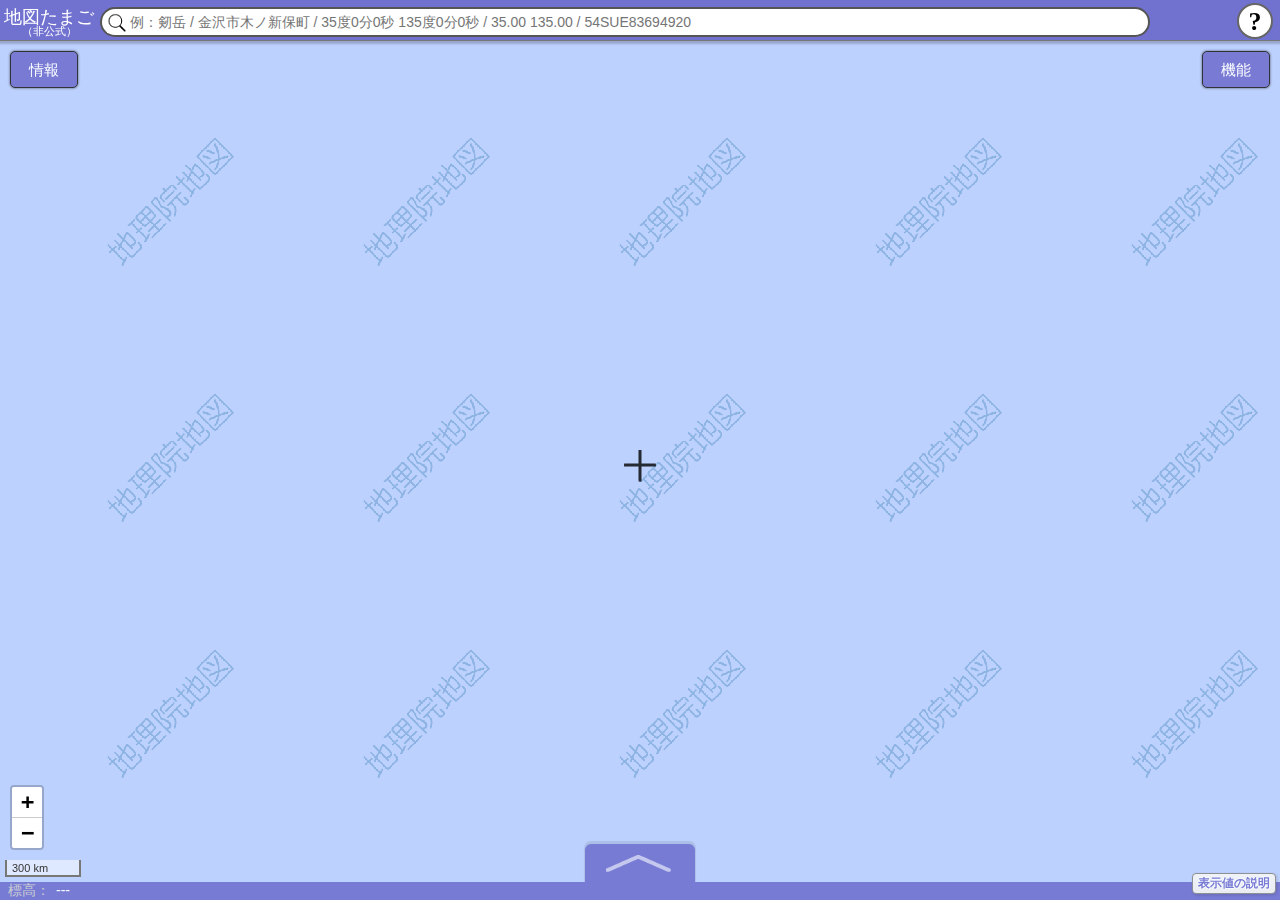
==== index.html @ 667f9640 "Update index.html" ====
<!DOCTYPE html>

<html lang="ja">

<head>


    <meta http-equiv="Content-Type" content="text/html; charset=utf-8" />
    <meta name="viewport" content="width=device-width,initial-scale=1.0, ,user-scalable=no" />
    <meta http-equiv="X-UA-Compatible" content="IE=edge" />
    <meta name="description" content="何か、情報が加えられるかもしれないけど、今のところ何もない地図。ベースは地理院地図。">

    <title>地図たまご</title>

    <link rel="stylesheet" href="js.lib/leaflet-1.2.0/leaflet.css" />
    <script type="text/javascript" src="js.lib/leaflet-1.2.0/leaflet.js"></script>

    <link rel="stylesheet" type="text/css" href="./js.lib/jquery/jquery-ui.min.css"/>
    <script type="text/javascript" src="./js.lib/jquery/jquery-1.11.1.min.js"></script>

    <script type="text/javascript" src="./js.lib/jquery/ZeroClipboard2.0.2/ZeroClipboard.js"></script>
    <script type="text/javascript" src="./js.lib/jquery/jquery.xdomainrequest.min.js"></script>
    <script type="text/javascript" src="./js.lib/jquery/jquery-ui.min.js"></script>
    <script type="text/javascript" src="./js.lib/jquery/jquery.ui.touch-punch.js"></script>
    <script type="text/javascript" src="./js.lib/jquery/jquery.qrcode/jquery.qrcode.min.js"></script>

    <link rel="stylesheet" href="./js.lib/jquery/jquery.alerts.css" type="text/css" media="all" />
    <script type="text/javascript" src="./js.lib/jquery/jquery.alerts.js"></script>

    <link rel="stylesheet" type="text/css" href="./js.lib/jquery/colorpicker/jquery.simple-color-picker.css"/>
    <script type="text/javascript" src="./js.lib/jquery/colorpicker/jquery.simple-color-picker.js"></script>
	<script type="text/javascript" src="./js.lib/jquery/colorpicker/js/colorpicker.js"></script>
	<link rel="stylesheet" type="text/css" href="./js.lib/jquery/colorpicker/css/colorpicker.css" />
    <script type="text/javascript" src="./js.lib/jquery/ah-placeholder/jquery.ah-placeholder.js"></script>
    <script type="text/javascript" src="js.lib/OSGeo/proj4js-combined.js"></script>
	
	
    <script type="text/javascript" src="js.lib/geotiff.browserify.min.js"></script>
    <link rel="stylesheet" type="text/css" href="js.lib/leaflet-plugin/leaflet.label/leaflet.label-gsi.css"/>
    <script type="text/javascript" src="js.lib/leaflet-plugin/leaflet.label/leaflet.label.js"></script>
    <link rel="stylesheet" type="text/css" href="js.lib/leaflet-plugin/Control.MiniMap/Control.MiniMap-gsi.css"/>
    <script type="text/javascript" src="js.lib/leaflet-plugin/Control.MiniMap/Control.MiniMap-gsi.js"></script>
    <script type="text/javascript" src="js.lib/leaflet-plugin/TileLayer.GeoJSON/TileLayer.GeoJSON-gsi.js"></script>
    <script type="text/javascript" src="js.lib/leaflet-plugin/leaflet-omnivore/leaflet-omnivore.min.js"></script>
    
    
    <link rel="stylesheet" type="text/css" href="js.lib/leaflet-plugin/leaflet.draw/leaflet.draw-gsi.css"/>
    <script type="text/javascript" src="js.lib/leaflet-plugin/leaflet.draw/leaflet.draw-gsi.js"></script>
    <script type="text/javascript" src="js.lib/leaflet-plugin/Leaflet.Sync/L.Map.Sync.js"></script>
    <script type="text/javascript" src="js.lib/leaflet-plugin/Leaflet.Geodesic/Leaflet.Geodesic.js"></script>
    
    <script type="text/javascript" src="js.lib/leaflet-plugin/leaflet-hash/leaflet-hash-gsi.js"></script>
    <script type="text/javascript" src="js.lib/html2canvas.js"></script>

    <link rel="stylesheet" type="text/css" href="./css/gsimaps.css"/>

    <script type="text/javascript" src="js/gsimaps.js"></script>
    <script type="text/javascript" src="js/muni.js"></script>
    <script type="text/javascript" src="js/jiki.js"></script>
    <noscript>
        <div class="noscript">
        JavaScriptを有効にしてご覧ください。
        </div>
    </noscript>
</head>

<body>
    <div id="header" class="logo_s">
        <div class="logoarea">
            <a style="text-decoration:none;" href="">
            <div id="title_logo_upper">地図たまご</div>
            <div id="title_logo_lower">（非公式）</div>
            </a>
        </div>

        <div class="magnifyingglass">
               <img name = "magnifyimage" id="magnifyimage" src="./image/system/search.png"/>
        </div>
        <form name="search_f" id="search_f" autocomplete="off">
            <input name="query" id="query" value="" type="search" placeholder="例：剱岳 / 金沢市木ノ新保町 / 35度0分0秒 135度0分0秒 / 35.00 135.00 / 54SUE83694920" />
        </form>

        <div class="help">
            <a id="title_help" onclick="HelpButton()">?</a>
        </div>
    </div>

    <div id="topmessage"></div>
    <div id="map"></div>

    <div class="gsi_footer gsi_footer_template">
    	<a class="btn" href="javascript:void(0);"></a>
        <div class="item_frame item_start"><span class="heading">住所:</span><span class="address">----</span><span class="mini_comment">（およその住所）</span></div>
        <div class="item_frame"><span class="latlng_60">----</span></div>
        <div class="item_frame"><span class="latlng_10">----</span>&nbsp;&nbsp;<span class="heading">ズーム:</span><span class="current_zoom"></span></div>
        <div class="item_frame"><span class="heading">UTMポイント：</span><span class="utm_point">----</span></div>
        <div class="item_frame"><span class="heading">標高：</span><span class="elevation">----</span><span class="elevationSrc mini_comment_elev"></span></div>
        <div class="item_frame" style="display:none;"><span class="heading">全国最新写真(シームレス)撮影期間：</span><span class="seamlessinfo">----</span></div>
        
        <a href="https://maps.gsi.go.jp/help/howtouse.html#h2-3" class="normalbutton footer_description_btn" target="_blank">表示値の説明</a>
    </div>
    
   <div id="help">
        <div class="help_content"  style="text-align:center"  title="へるぷ">
            <h1 style="font-size:120%;line-height: 130%;">ごめんなさい、何も準備してないです。</h1>
		<p>以下のソースがベースになってます</p>
	<a href="https://github.com/gsi-cyberjapan/gsimaps" target="_blank" style="font-size:110%;text-decoration:none;color:#000">地理院地図（Github）</a>

		<p>また、背景地図等は国土地理院の地図を利用しています。</p>
		<p>以下の利用規約に従ってください</p>
		<a href="http://www.gsi.go.jp/kikakuchousei/kikakuchousei40182.html" target="_blank" style="font-size:110%;text-decoration:none;color:#000">国土地理院コンテンツ利用規約</a>
		<a href="https://maps.gsi.go.jp/development/ichiran.html" target="_blank" style="font-size:110%;text-decoration:none;color:#000">地理院タイル一覧</a>
		
		
        </div>
    </div>
    
</body>

</html>
---- js.lib/leaflet-1.2.0/leaflet.css ----
/* required styles */

.leaflet-pane,
.leaflet-tile,
.leaflet-marker-icon,
.leaflet-marker-shadow,
.leaflet-tile-container,
.leaflet-pane > svg,
.leaflet-pane > canvas,
.leaflet-zoom-box,
.leaflet-image-layer,
.leaflet-layer {
	position: absolute;
	left: 0;
	top: 0;
	}
.leaflet-container {
	overflow: hidden;
	}
.leaflet-tile,
.leaflet-marker-icon,
.leaflet-marker-shadow {
	-webkit-user-select: none;
	   -moz-user-select: none;
	        user-select: none;
	  -webkit-user-drag: none;
	}
/* Safari renders non-retina tile on retina better with this, but Chrome is worse */
.leaflet-safari .leaflet-tile {
	image-rendering: -webkit-optimize-contrast;
	}
/* hack that prevents hw layers "stretching" when loading new tiles */
.leaflet-safari .leaflet-tile-container {
	width: 1600px;
	height: 1600px;
	-webkit-transform-origin: 0 0;
	}
.leaflet-marker-icon,
.leaflet-marker-shadow {
	display: block;
	}
/* .leaflet-container svg: reset svg max-width decleration shipped in Joomla! (joomla.org) 3.x */
/* .leaflet-container img: map is broken in FF if you have max-width: 100% on tiles */
.leaflet-container .leaflet-overlay-pane svg,
.leaflet-container .leaflet-marker-pane img,
.leaflet-container .leaflet-shadow-pane img,
.leaflet-container .leaflet-tile-pane img,
.leaflet-container img.leaflet-image-layer {
	max-width: none !important;
	}

.leaflet-container.leaflet-touch-zoom {
	-ms-touch-action: pan-x pan-y;
	touch-action: pan-x pan-y;
	}
.leaflet-container.leaflet-touch-drag {
	-ms-touch-action: pinch-zoom;
	}
.leaflet-container.leaflet-touch-drag.leaflet-touch-zoom {
	-ms-touch-action: none;
	touch-action: none;
}
.leaflet-container {
	-webkit-tap-highlight-color: transparent;
}
.leaflet-container a {
	-webkit-tap-highlight-color: rgba(51, 181, 229, 0.4);
}
.leaflet-tile {
	filter: inherit;
	visibility: hidden;
	}
.leaflet-tile-loaded {
	visibility: inherit;
	}
.leaflet-zoom-box {
	width: 0;
	height: 0;
	-moz-box-sizing: border-box;
	     box-sizing: border-box;
	z-index: 800;
	}
/* workaround for https://bugzilla.mozilla.org/show_bug.cgi?id=888319 */
.leaflet-overlay-pane svg {
	-moz-user-select: none;
	}

.leaflet-pane         { z-index: 400; }

.leaflet-tile-pane    { z-index: 200; }
.leaflet-overlay-pane { z-index: 400; }
.leaflet-shadow-pane  { z-index: 500; }
.leaflet-marker-pane  { z-index: 600; }
.leaflet-tooltip-pane   { z-index: 650; }
.leaflet-popup-pane   { z-index: 700; }

.leaflet-map-pane canvas { z-index: 100; }
.leaflet-map-pane svg    { z-index: 200; }

.leaflet-vml-shape {
	width: 1px;
	height: 1px;
	}
.lvml {
	behavior: url(#default#VML);
	display: inline-block;
	position: absolute;
	}


/* control positioning */

.leaflet-control {
	position: relative;
	z-index: 800;
	pointer-events: visiblePainted; /* IE 9-10 doesn't have auto */
	pointer-events: auto;
	}
.leaflet-top,
.leaflet-bottom {
	position: absolute;
	z-index: 1000;
	pointer-events: none;
	}
.leaflet-top {
	top: 0;
	}
.leaflet-right {
	right: 0;
	}
.leaflet-bottom {
	bottom: 0;
	}
.leaflet-left {
	left: 0;
	}
.leaflet-control {
	float: left;
	clear: both;
	}
.leaflet-right .leaflet-control {
	float: right;
	}
.leaflet-top .leaflet-control {
	margin-top: 10px;
	}
.leaflet-bottom .leaflet-control {
	margin-bottom: 10px;
	}
.leaflet-left .leaflet-control {
	margin-left: 10px;
	}
.leaflet-right .leaflet-control {
	margin-right: 10px;
	}


/* zoom and fade animations */

.leaflet-fade-anim .leaflet-tile {
	will-change: opacity;
	}
.leaflet-fade-anim .leaflet-popup {
	opacity: 0;
	-webkit-transition: opacity 0.2s linear;
	   -moz-transition: opacity 0.2s linear;
	     -o-transition: opacity 0.2s linear;
	        transition: opacity 0.2s linear;
	}
.leaflet-fade-anim .leaflet-map-pane .leaflet-popup {
	opacity: 1;
	}
.leaflet-zoom-animated {
	-webkit-transform-origin: 0 0;
	    -ms-transform-origin: 0 0;
	        transform-origin: 0 0;
	}
.leaflet-zoom-anim .leaflet-zoom-animated {
	will-change: transform;
	}
.leaflet-zoom-anim .leaflet-zoom-animated {
	-webkit-transition: -webkit-transform 0.25s cubic-bezier(0,0,0.25,1);
	   -moz-transition:    -moz-transform 0.25s cubic-bezier(0,0,0.25,1);
	     -o-transition:      -o-transform 0.25s cubic-bezier(0,0,0.25,1);
	        transition:         transform 0.25s cubic-bezier(0,0,0.25,1);
	}
.leaflet-zoom-anim .leaflet-tile,
.leaflet-pan-anim .leaflet-tile {
	-webkit-transition: none;
	   -moz-transition: none;
	     -o-transition: none;
	        transition: none;
	}

.leaflet-zoom-anim .leaflet-zoom-hide {
	visibility: hidden;
	}


/* cursors */

.leaflet-interactive {
	cursor: pointer;
	}
.leaflet-grab {
	cursor: -webkit-grab;
	cursor:    -moz-grab;
	}
.leaflet-crosshair,
.leaflet-crosshair .leaflet-interactive {
	cursor: crosshair;
	}
.leaflet-popup-pane,
.leaflet-control {
	cursor: auto;
	}
.leaflet-dragging .leaflet-grab,
.leaflet-dragging .leaflet-grab .leaflet-interactive,
.leaflet-dragging .leaflet-marker-draggable {
	cursor: move;
	cursor: -webkit-grabbing;
	cursor:    -moz-grabbing;
	}

/* marker & overlays interactivity */
.leaflet-marker-icon,
.leaflet-marker-shadow,
.leaflet-image-layer,
.leaflet-pane > svg path,
.leaflet-tile-container {
	pointer-events: none;
	}

.leaflet-marker-icon.leaflet-interactive,
.leaflet-image-layer.leaflet-interactive,
.leaflet-pane > svg path.leaflet-interactive {
	pointer-events: visiblePainted; /* IE 9-10 doesn't have auto */
	pointer-events: auto;
	}

/* visual tweaks */

.leaflet-container {
	background: #ddd;
	outline: 0;
	}
.leaflet-container a {
	color: #0078A8;
	}
.leaflet-container a.leaflet-active {
	outline: 2px solid orange;
	}
.leaflet-zoom-box {
	border: 2px dotted #38f;
	background: rgba(255,255,255,0.5);
	}


/* general typography */
.leaflet-container {
	font: 12px/1.5 "Helvetica Neue", Arial, Helvetica, sans-serif;
	}


/* general toolbar styles */

.leaflet-bar {
	box-shadow: 0 1px 5px rgba(0,0,0,0.65);
	border-radius: 4px;
	}
.leaflet-bar a,
.leaflet-bar a:hover {
	background-color: #fff;
	border-bottom: 1px solid #ccc;
	width: 26px;
	height: 26px;
	line-height: 26px;
	display: block;
	text-align: center;
	text-decoration: none;
	color: black;
	}
.leaflet-bar a,
.leaflet-control-layers-toggle {
	background-position: 50% 50%;
	background-repeat: no-repeat;
	display: block;
	}
.leaflet-bar a:hover {
	background-color: #f4f4f4;
	}
.leaflet-bar a:first-child {
	border-top-left-radius: 4px;
	border-top-right-radius: 4px;
	}
.leaflet-bar a:last-child {
	border-bottom-left-radius: 4px;
	border-bottom-right-radius: 4px;
	border-bottom: none;
	}
.leaflet-bar a.leaflet-disabled {
	cursor: default;
	background-color: #f4f4f4;
	color: #bbb;
	}

.leaflet-touch .leaflet-bar a {
	width: 30px;
	height: 30px;
	line-height: 30px;
	}
.leaflet-touch .leaflet-bar a:first-child {
	border-top-left-radius: 2px;
	border-top-right-radius: 2px;
	}
.leaflet-touch .leaflet-bar a:last-child {
	border-bottom-left-radius: 2px;
	border-bottom-right-radius: 2px;
	}

/* zoom control */

.leaflet-control-zoom-in,
.leaflet-control-zoom-out {
	font: bold 18px 'Lucida Console', Monaco, monospace;
	text-indent: 1px;
	}

.leaflet-touch .leaflet-control-zoom-in, .leaflet-touch .leaflet-control-zoom-out  {
	font-size: 22px;
	}


/* layers control */

.leaflet-control-layers {
	box-shadow: 0 1px 5px rgba(0,0,0,0.4);
	background: #fff;
	border-radius: 5px;
	}
.leaflet-control-layers-toggle {
	background-image: url(images/layers.png);
	width: 36px;
	height: 36px;
	}
.leaflet-retina .leaflet-control-layers-toggle {
	background-image: url(images/layers-2x.png);
	background-size: 26px 26px;
	}
.leaflet-touch .leaflet-control-layers-toggle {
	width: 44px;
	height: 44px;
	}
.leaflet-control-layers .leaflet-control-layers-list,
.leaflet-control-layers-expanded .leaflet-control-layers-toggle {
	display: none;
	}
.leaflet-control-layers-expanded .leaflet-control-layers-list {
	display: block;
	position: relative;
	}
.leaflet-control-layers-expanded {
	padding: 6px 10px 6px 6px;
	color: #333;
	background: #fff;
	}
.leaflet-control-layers-scrollbar {
	overflow-y: scroll;
	overflow-x: hidden;
	padding-right: 5px;
	}
.leaflet-control-layers-selector {
	margin-top: 2px;
	position: relative;
	top: 1px;
	}
.leaflet-control-layers label {
	display: block;
	}
.leaflet-control-layers-separator {
	height: 0;
	border-top: 1px solid #ddd;
	margin: 5px -10px 5px -6px;
	}

/* Default icon URLs */
.leaflet-default-icon-path {
	background-image: url(images/marker-icon.png);
	}


/* attribution and scale controls */

.leaflet-container .leaflet-control-attribution {
	background: #fff;
	background: rgba(255, 255, 255, 0.7);
	margin: 0;
	}
.leaflet-control-attribution,
.leaflet-control-scale-line {
	padding: 0 5px;
	color: #333;
	}
.leaflet-control-attribution a {
	text-decoration: none;
	}
.leaflet-control-attribution a:hover {
	text-decoration: underline;
	}
.leaflet-container .leaflet-control-attribution,
.leaflet-container .leaflet-control-scale {
	font-size: 11px;
	}
.leaflet-left .leaflet-control-scale {
	margin-left: 5px;
	}
.leaflet-bottom .leaflet-control-scale {
	margin-bottom: 5px;
	}
.leaflet-control-scale-line {
	border: 2px solid #777;
	border-top: none;
	line-height: 1.1;
	padding: 2px 5px 1px;
	font-size: 11px;
	white-space: nowrap;
	overflow: hidden;
	-moz-box-sizing: border-box;
	     box-sizing: border-box;

	background: #fff;
	background: rgba(255, 255, 255, 0.5);
	}
.leaflet-control-scale-line:not(:first-child) {
	border-top: 2px solid #777;
	border-bottom: none;
	margin-top: -2px;
	}
.leaflet-control-scale-line:not(:first-child):not(:last-child) {
	border-bottom: 2px solid #777;
	}

.leaflet-touch .leaflet-control-attribution,
.leaflet-touch .leaflet-control-layers,
.leaflet-touch .leaflet-bar {
	box-shadow: none;
	}
.leaflet-touch .leaflet-control-layers,
.leaflet-touch .leaflet-bar {
	border: 2px solid rgba(0,0,0,0.2);
	background-clip: padding-box;
	}


/* popup */

.leaflet-popup {
	position: absolute;
	text-align: center;
	margin-bottom: 20px;
	}
.leaflet-popup-content-wrapper {
	padding: 1px;
	text-align: left;
	border-radius: 12px;
	}
.leaflet-popup-content {
	margin: 13px 19px;
	line-height: 1.4;
	}
.leaflet-popup-content p {
	margin: 18px 0;
	}
.leaflet-popup-tip-container {
	width: 40px;
	height: 20px;
	position: absolute;
	left: 50%;
	margin-left: -20px;
	overflow: hidden;
	pointer-events: none;
	}
.leaflet-popup-tip {
	width: 17px;
	height: 17px;
	padding: 1px;

	margin: -10px auto 0;

	-webkit-transform: rotate(45deg);
	   -moz-transform: rotate(45deg);
	    -ms-transform: rotate(45deg);
	     -o-transform: rotate(45deg);
	        transform: rotate(45deg);
	}
.leaflet-popup-content-wrapper,
.leaflet-popup-tip {
	background: white;
	color: #333;
	box-shadow: 0 3px 14px rgba(0,0,0,0.4);
	}
.leaflet-container a.leaflet-popup-close-button {
	position: absolute;
	top: 0;
	right: 0;
	padding: 4px 4px 0 0;
	border: none;
	text-align: center;
	width: 18px;
	height: 14px;
	font: 16px/14px Tahoma, Verdana, sans-serif;
	color: #c3c3c3;
	text-decoration: none;
	font-weight: bold;
	background: transparent;
	}
.leaflet-container a.leaflet-popup-close-button:hover {
	color: #999;
	}
.leaflet-popup-scrolled {
	overflow: auto;
	border-bottom: 1px solid #ddd;
	border-top: 1px solid #ddd;
	}

.leaflet-oldie .leaflet-popup-content-wrapper {
	zoom: 1;
	}
.leaflet-oldie .leaflet-popup-tip {
	width: 24px;
	margin: 0 auto;

	-ms-filter: "progid:DXImageTransform.Microsoft.Matrix(M11=0.70710678, M12=0.70710678, M21=-0.70710678, M22=0.70710678)";
	filter: progid:DXImageTransform.Microsoft.Matrix(M11=0.70710678, M12=0.70710678, M21=-0.70710678, M22=0.70710678);
	}
.leaflet-oldie .leaflet-popup-tip-container {
	margin-top: -1px;
	}

.leaflet-oldie .leaflet-control-zoom,
.leaflet-oldie .leaflet-control-layers,
.leaflet-oldie .leaflet-popup-content-wrapper,
.leaflet-oldie .leaflet-popup-tip {
	border: 1px solid #999;
	}


/* div icon */

.leaflet-div-icon {
	background: #fff;
	border: 1px solid #666;
	}


/* Tooltip */
/* Base styles for the element that has a tooltip */
.leaflet-tooltip {
	position: absolute;
	padding: 6px;
	background-color: #fff;
	border: 1px solid #fff;
	border-radius: 3px;
	color: #222;
	white-space: nowrap;
	-webkit-user-select: none;
	-moz-user-select: none;
	-ms-user-select: none;
	user-select: none;
	pointer-events: none;
	box-shadow: 0 1px 3px rgba(0,0,0,0.4);
	}
.leaflet-tooltip.leaflet-clickable {
	cursor: pointer;
	pointer-events: auto;
	}
.leaflet-tooltip-top:before,
.leaflet-tooltip-bottom:before,
.leaflet-tooltip-left:before,
.leaflet-tooltip-right:before {
	position: absolute;
	pointer-events: none;
	border: 6px solid transparent;
	background: transparent;
	content: "";
	}

/* Directions */

.leaflet-tooltip-bottom {
	margin-top: 6px;
}
.leaflet-tooltip-top {
	margin-top: -6px;
}
.leaflet-tooltip-bottom:before,
.leaflet-tooltip-top:before {
	left: 50%;
	margin-left: -6px;
	}
.leaflet-tooltip-top:before {
	bottom: 0;
	margin-bottom: -12px;
	border-top-color: #fff;
	}
.leaflet-tooltip-bottom:before {
	top: 0;
	margin-top: -12px;
	margin-left: -6px;
	border-bottom-color: #fff;
	}
.leaflet-tooltip-left {
	margin-left: -6px;
}
.leaflet-tooltip-right {
	margin-left: 6px;
}
.leaflet-tooltip-left:before,
.leaflet-tooltip-right:before {
	top: 50%;
	margin-top: -6px;
	}
.leaflet-tooltip-left:before {
	right: 0;
	margin-right: -12px;
	border-left-color: #fff;
	}
.leaflet-tooltip-right:before {
	left: 0;
	margin-left: -12px;
	border-right-color: #fff;
	}
---- js.lib/jquery/colorpicker/css/colorpicker.css ----
.colorpicker {
	width: 356px;
	height: 176px;
	overflow: hidden;
	position: absolute;
	background: url(../images/colorpicker_background.png);
	font-family: Arial, Helvetica, sans-serif;
	display: none;
	z-index:99999;
}
.colorpicker_color {
	width: 150px;
	height: 150px;
	left: 14px;
	top: 13px;
	position: absolute;
	background: #f00;
	overflow: hidden;
	cursor: crosshair;
}
.colorpicker_color div {
	position: absolute;
	top: 0;
	left: 0;
	width: 150px;
	height: 150px;
	background: url(../images/colorpicker_overlay.png);
}
.colorpicker_color div div {
	position: absolute;
	top: 0;
	left: 0;
	width: 11px;
	height: 11px;
	overflow: hidden;
	background: url(../images/colorpicker_select.gif);
	margin: -5px 0 0 -5px;
}
.colorpicker_hue {
	position: absolute;
	top: 13px;
	left: 171px;
	width: 35px;
	height: 150px;
	cursor: n-resize;
}
.colorpicker_hue div {
	position: absolute;
	width: 35px;
	height: 9px;
	overflow: hidden;
	background: url(../images/colorpicker_indic.gif) left top;
	margin: -4px 0 0 0;
	left: 0px;
}
.colorpicker_new_color {
	position: absolute;
	width: 60px;
	height: 30px;
	left: 213px;
	top: 13px;
	background: #f00;
}
.colorpicker_current_color {
	position: absolute;
	width: 60px;
	height: 30px;
	left: 283px;
	top: 13px;
	background: #f00;
}
.colorpicker input {
	background-color: transparent;
	border: 1px solid transparent;
	position: absolute;
	font-size: 10px;
	font-family: Arial, Helvetica, sans-serif;
	color: #898989;
	top: 4px;
	right: 11px;
	text-align: right;
	margin: 0;
	padding: 0;
	height: 11px;
}
.colorpicker_hex {
	position: absolute;
	width: 72px;
	height: 22px;
	background: url(../images/colorpicker_hex.png) top;
	left: 212px;
	top: 142px;
}
.colorpicker_hex input {
	right: 6px;
}
.colorpicker_field {
	height: 22px;
	width: 62px;
	background-position: top;
	position: absolute;
}
.colorpicker_field span {
	position: absolute;
	width: 12px;
	height: 22px;
	overflow: hidden;
	top: 0;
	right: 0;
	cursor: n-resize;
}
.colorpicker_rgb_r {
	background-image: url(../images/colorpicker_rgb_r.png);
	top: 52px;
	left: 212px;
}
.colorpicker_rgb_g {
	background-image: url(../images/colorpicker_rgb_g.png);
	top: 82px;
	left: 212px;
}
.colorpicker_rgb_b {
	background-image: url(../images/colorpicker_rgb_b.png);
	top: 112px;
	left: 212px;
}
.colorpicker_hsb_h {
	background-image: url(../images/colorpicker_hsb_h.png);
	top: 52px;
	left: 282px;
}
.colorpicker_hsb_s {
	background-image: url(../images/colorpicker_hsb_s.png);
	top: 82px;
	left: 282px;
}
.colorpicker_hsb_b {
	background-image: url(../images/colorpicker_hsb_b.png);
	top: 112px;
	left: 282px;
}
.colorpicker_submit {
	position: absolute;
	width: 30px;
	height: 22px;
	line-height:22px;
	left: 320px;
	top: 142px;
	overflow: hidden;
	color:#898989;
	text-align:center;
	font-size:9pt;
	border:1px solid #999;
	cursor:pointer;
	
	-moz-border-radius: 2px;
	-webkit-border-radius: 2px;
	border-radius: 2px;
	behavior: url(border-radius.htc);/*for IE*/
	text-decoration:none;
	color:#333;
	vertical-align:middle;
	box-shadow: 1px 1px 2px 1px rgba(0, 0, 0, 0.1);
	-moz-box-shadow: 1px 1px 2px 1px  rgba(0, 0, 0, 0.1); /* Firefox */
	-webkit-box-shadow: 1px 1px 2x 1px  rgba(0, 0, 0, 0.1); /* Chrome, Safari */
	
	background:#f5f5f5;
	background: -webkit-gradient(linear, left top, left bottom, color-stop(1.00, #f0f0f0), color-stop(0.00, #f5f5f5));
	background: -webkit-linear-gradient(#f5f5f5, #f0f0f0);
	background: -moz-linear-gradient(#f5f5f5, #f0f0f0);
	background: -o-linear-gradient(#f5f5f5, #f0f0f0);
	background: -ms-linear-gradient(#f5f5f5, #f0f0f0);
	background: linear-gradient(#f5f5f5, #f0f0f0);
	
}

.colorpicker_clear {
	position: absolute;
	width: 30px;
	height: 22px;
	line-height:22px;
	left: 286px;
	top: 142px;
	overflow: hidden;
	color:#898989;
	text-align:center;
	font-size:9pt;
	border:1px solid #999;
	cursor:pointer;
	
	-moz-border-radius: 2px;
	-webkit-border-radius: 2px;
	border-radius: 2px;
	behavior: url(border-radius.htc);/*for IE*/
	text-decoration:none;
	color:#333;
	vertical-align:middle;
	box-shadow: 1px 1px 2px 1px rgba(0, 0, 0, 0.1);
	-moz-box-shadow: 1px 1px 2px 1px  rgba(0, 0, 0, 0.1); /* Firefox */
	-webkit-box-shadow: 1px 1px 2x 1px  rgba(0, 0, 0, 0.1); /* Chrome, Safari */
	
	background:#f5f5f5;
	background: -webkit-gradient(linear, left top, left bottom, color-stop(1.00, #f0f0f0), color-stop(0.00, #f5f5f5));
	background: -webkit-linear-gradient(#f5f5f5, #f0f0f0);
	background: -moz-linear-gradient(#f5f5f5, #f0f0f0);
	background: -o-linear-gradient(#f5f5f5, #f0f0f0);
	background: -ms-linear-gradient(#f5f5f5, #f0f0f0);
	background: linear-gradient(#f5f5f5, #f0f0f0);
}

.colorpicker_focus {
	background-position: center;
}
.colorpicker_hex.colorpicker_focus {
	background-position: bottom;
}
.colorpicker_submit.colorpicker_focus {
	background-position: bottom;
}
.colorpicker_slider {
	background-position: bottom;
}
---- js.lib/leaflet-plugin/leaflet.label/leaflet.label-gsi.css ----
.leaflet-label {
	color: #000000;
	display: block;
	position: absolute;
	font-weight: bold;
	line-height:1em;
	cursor:default;
}

/*
.leaflet-label {
	background: rgb(235, 235, 235);
	background: rgba(235, 235, 235, 0.81);
	background-clip: padding-box;
	border-color: #777;
	border-color: rgba(0,0,0,0.25);
	border-radius: 4px;
	border-style: solid;
	border-width: 4px;
	color: #111;
	display: block;
	font: 12px/20px "Helvetica Neue", Arial, Helvetica, sans-serif;
	font-weight: bold;
	padding: 1px 6px;
	position: absolute;
	-webkit-user-select: none;
	   -moz-user-select: none;
	    -ms-user-select: none;
	        user-select: none;
	pointer-events: none;
	white-space: nowrap;
	z-index: 6;
}

.leaflet-label.leaflet-clickable {
	cursor: pointer;
	pointer-events: auto;
}

.leaflet-label:before,
.leaflet-label:after {
	border-top: 6px solid transparent;
	border-bottom: 6px solid transparent;
	content: none;
	position: absolute;
	top: 5px;
}

.leaflet-label:before {
	border-right: 6px solid black;
	border-right-color: inherit;
	left: -10px;
}

.leaflet-label:after {
	border-left: 6px solid black;
	border-left-color: inherit;
	right: -10px;
}

.leaflet-label-right:before,
.leaflet-label-left:after {
	content: "";
}
*/
---- js.lib/leaflet-plugin/Control.MiniMap/Control.MiniMap-gsi.css ----
.leaflet-control-minimap {
    border:solid 2px #333;
    background: #333;
    transition: all .2s;
	box-shadow: 0px 0px 2px 1px rgba(0, 0, 0, 0.3);
	-moz-box-shadow: 0px 0px 2px 1px  rgba(0, 0, 0, 0.3); /* Firefox */
	-webkit-box-shadow: 0px 0px 2x 1px  rgba(0, 0, 0, 0.3); /* Chrome, Safari */
    z-index: 99999;
    
	-moz-border-radius: 5px;
	-webkit-border-radius: 5px;
	border-radius: 5px;
	behavior: url(border-radius.htc);
}
.leaflet-control-minimap .leaflet-map-pane
{
	margin:2px;
}
.leaflet-control-minimap a {
    background-color:  #333;
    background-repeat: no-repeat;
    z-index: 99999;
    transition: all .2s;
}

.leaflet-control-minimap a.minimized {
    -webkit-transform: rotate(180deg);
    transform: rotate(180deg);
    border-radius: 0px;
}

.leaflet-control-minimap-toggle-display {
    background-image: url("images/toggle.png");
    height: 19px;
    width: 19px;
    position: absolute;
    bottom: 0;
    right: 0; 
}

/* Old IE */
.leaflet-oldie .leaflet-control-minimap {
	border: 1px solid #999;
}

.leaflet-oldie .leaflet-control-minimap a {
	background-color: #333;
}

.leaflet-oldie .leaflet-control-minimap a.minimized {
	filter: progid:DXImageTransform.Microsoft.BasicImage(rotation=2);
}
---- js.lib/leaflet-plugin/leaflet.draw/leaflet.draw-gsi.css ----
/* ================================================================== */
/* Toolbars
/* ================================================================== */

.leaflet-draw-section {
	position: relative;
}

.leaflet-draw-toolbar {
	margin-top: 12px;
}

.leaflet-draw-toolbar-top {
	margin-top: 0;
}

.leaflet-draw-toolbar-notop a:first-child {
	border-top-right-radius: 0;
}

.leaflet-draw-toolbar-nobottom a:last-child {
	border-bottom-right-radius: 0;
}

.leaflet-draw-toolbar a {
	background-image: url('images/spritesheet.png');
	background-repeat: no-repeat;
}

.leaflet-retina .leaflet-draw-toolbar a {
	background-image: url('images/spritesheet-2x.png');
	background-size: 270px 30px;
}

.leaflet-draw a {
	display: block;
	text-align: center;
	text-decoration: none;
}

/* ================================================================== */
/* Toolbar actions menu
/* ================================================================== */

.leaflet-draw-actions {
	display: none;
	list-style: none;
	margin: 0;
	padding: 0;
	position: absolute;
	left: 26px; /* leaflet-draw-toolbar.left + leaflet-draw-toolbar.width */
	top: 0;
	white-space: nowrap;
}

.leaflet-touch .leaflet-draw-actions {
	left: 32px;
}

.leaflet-right .leaflet-draw-actions {
	right:26px;
	left:auto;
}

.leaflet-touch .leaflet-right .leaflet-draw-actions {
	right:32px;
	left:auto;
}

.leaflet-draw-actions li {
	display: inline-block;
}

.leaflet-draw-actions li:first-child a {
	border-left: none;
}

.leaflet-draw-actions li:last-child a {
	-webkit-border-radius: 0 4px 4px 0;
	        border-radius: 0 4px 4px 0;
}

.leaflet-right .leaflet-draw-actions li:last-child a {
	-webkit-border-radius: 0;
	        border-radius: 0;
}

.leaflet-right .leaflet-draw-actions li:first-child a {
	-webkit-border-radius: 4px 0 0 4px;
	        border-radius: 4px 0 0 4px;
}

.leaflet-draw-actions a {
	background-color: #919187;
	border-left: 1px solid #AAA;
	color: #FFF;
	font: 11px/19px "Helvetica Neue", Arial, Helvetica, sans-serif;
	line-height: 28px;
	text-decoration: none;
	padding-left: 10px;
	padding-right: 10px;
	height: 28px;
}

.leaflet-touch .leaflet-draw-actions a {
	font-size: 12px;
	line-height: 30px;
	height: 30px;
}

.leaflet-draw-actions-bottom {
	margin-top: 0;
}

.leaflet-draw-actions-top {
	margin-top: 1px;
}

.leaflet-draw-actions-top a,
.leaflet-draw-actions-bottom a {
	height: 27px;
	line-height: 27px;
}

.leaflet-draw-actions a:hover {
	background-color: #A0A098;
}

.leaflet-draw-actions-top.leaflet-draw-actions-bottom a {
	height: 26px;
	line-height: 26px;
}

/* ================================================================== */
/* Draw toolbar
/* ================================================================== */

.leaflet-draw-toolbar .leaflet-draw-draw-polyline {
	background-position: -2px -2px;
}

.leaflet-touch .leaflet-draw-toolbar .leaflet-draw-draw-polyline {
	background-position: 0 -1px;
}

.leaflet-draw-toolbar .leaflet-draw-draw-polygon {
	background-position: -31px -2px;
}

.leaflet-touch .leaflet-draw-toolbar .leaflet-draw-draw-polygon {
	background-position: -29px -1px;
}

.leaflet-draw-toolbar .leaflet-draw-draw-rectangle {
	background-position: -62px -2px;
}

.leaflet-touch .leaflet-draw-toolbar .leaflet-draw-draw-rectangle {
	background-position: -60px -1px;
}

.leaflet-draw-toolbar .leaflet-draw-draw-circle {
	background-position: -92px -2px;
}

.leaflet-touch .leaflet-draw-toolbar .leaflet-draw-draw-circle {
	background-position: -90px -1px;
}

.leaflet-draw-toolbar .leaflet-draw-draw-marker {
	background-position: -122px -2px;
}

.leaflet-touch .leaflet-draw-toolbar .leaflet-draw-draw-marker {
	background-position: -120px -1px;
}

/* ================================================================== */
/* Edit toolbar
/* ================================================================== */

.leaflet-draw-toolbar .leaflet-draw-edit-edit {
	background-position: -152px -2px;
}

.leaflet-touch .leaflet-draw-toolbar .leaflet-draw-edit-edit {
	background-position: -150px -1px;
}

.leaflet-draw-toolbar .leaflet-draw-edit-remove {
	background-position: -182px -2px;
}

.leaflet-touch .leaflet-draw-toolbar .leaflet-draw-edit-remove {
	background-position: -180px -1px;
}

.leaflet-draw-toolbar .leaflet-draw-edit-edit.leaflet-disabled {
	background-position: -212px -2px;
}

.leaflet-touch .leaflet-draw-toolbar .leaflet-draw-edit-edit.leaflet-disabled {
	background-position: -210px -1px;
}

.leaflet-draw-toolbar .leaflet-draw-edit-remove.leaflet-disabled {
	background-position: -242px -2px;
}

.leaflet-touch .leaflet-draw-toolbar .leaflet-draw-edit-remove.leaflet-disabled {
	background-position: -240px -2px;
}

/* ================================================================== */
/* Drawing styles
/* ================================================================== */

.leaflet-mouse-marker {
	background-color: #fff;
	cursor: crosshair;
}

.leaflet-draw-tooltip {
	background: rgb(54, 54, 54);
	background: rgba(0, 0, 0, 0.5);
	border: 1px solid transparent;
	-webkit-border-radius: 4px;
	        border-radius: 4px;
	color: #fff;
	font: 12px/18px "Helvetica Neue", Arial, Helvetica, sans-serif;
	margin-left: 20px;
	margin-top: -21px;
	padding: 4px 8px;
	position: absolute;
	visibility: hidden;
	white-space: nowrap;
	z-index: 6;
}

.leaflet-draw-tooltip:before {
	border-right: 6px solid black;
	border-right-color: rgba(0, 0, 0, 0.5);
	border-top: 6px solid transparent;
	border-bottom: 6px solid transparent;
	content: "";
	position: absolute;
	top: 7px;
	left: -7px;
}

.leaflet-error-draw-tooltip {
	background-color: #F2DEDE;
	border: 1px solid #E6B6BD;
	color: #B94A48;
}

.leaflet-error-draw-tooltip:before {
	border-right-color: #E6B6BD;
}

.leaflet-draw-tooltip-single {
	margin-top: -12px
}

.leaflet-draw-tooltip-subtext {
	color: #f8d5e4;
}

.leaflet-draw-guide-dash {
	font-size: 1%;
	opacity: 0.6;
	position: absolute;
	width: 5px;
	height: 5px;
}

/* ================================================================== */
/* Edit styles
/* ================================================================== */

.leaflet-edit-marker-selected {
	background: rgba(254, 87, 161, 0.1);
	border: 4px dashed rgba(254, 87, 161, 0.6);
	-webkit-border-radius: 4px;
	        border-radius: 4px;
}

.leaflet-edit-move {
	cursor: move;
}

.leaflet-edit-resize {
	cursor: pointer;
}

/* ================================================================== */
/* Old IE styles
/* ================================================================== */

.leaflet-oldie .leaflet-draw-toolbar {
	border: 1px solid #999;
}
---- css/gsimaps.css ----
* {
	font-family:'Lucida Grande','Hiragino Kaku Gothic ProN', 'ヒラギノ角ゴ ProN W3', Meiryo, メイリオ, sans-serif;
	font-size:10.5pt;
}
select::-ms-expand {
  background:none;
  border:none;
}


.noscript
{
	height:64px; width:100%; 
	position:absolute; 
	left:0px; 
	top:0px; 
	z-index:100000;
	background:#fff;
}

strong
{
	font-weight:normal;
	color:#DD4827;
}

.leaflet-container {
	background: #fff;
	cursor: default;
}
.leaflet-dragging .leaflet-container
{
	cursor: default;
}

.leaflet-tile-container {
}

.leaflet-tile {
}

.leaflet-center{
	position: absolute;
	z-index: 1001;
	pointer-events: none;
	left:0;
	top:0;
	right:0;
	bottom:0;
}


.leaflet-control-attribution a
{
	font-size:8pt;
}

.gsi-objects-pane {
	position: absolute;
	left: 0;
	top: 0;
	z-index: 3;
}
.gsi-div-icon
{
	white-space:nowrap;
	font-size:9.5pt;
}
/*
.leaflet-div-icon {
	background: none;
	white-space: nowrap;
	border:none;
}
*/
.gsi-div-icon {
	background: none;
	white-space: nowrap;
	border:none;
}

.gsi_control_accesscounter
{
    display:none;
	margin:0;
	padding:0;
	font-size:7pt;
	color:#000;
	cursor:default;
}

.gsi_control_accesscounter_tooltip {
	font-size:9pt;
	word-wrap: break-word;
	
	background:#f5f5f5;
	background: -webkit-gradient(linear, left top, left bottom, color-stop(1.00, #f0f0f0), color-stop(0.00, #f5f5f5));
	background: -webkit-linear-gradient(#f5f5f5, #f0f0f0);
	background: -moz-linear-gradient(#f5f5f5, #f0f0f0);
	background: -o-linear-gradient(#f5f5f5, #f0f0f0);
	background: -ms-linear-gradient(#f5f5f5, #f0f0f0);
	background: linear-gradient(#f5f5f5, #f0f0f0);
	
	padding: 1px 4px 1px 4px;
	
	border:1px solid #eee;
	
	-moz-border-radius: 4px;
	-webkit-border-radius: 4px;
	border-radius: 4px;
	
	opacity: .90;
	filter: alpha(opacity=90);
	-ms-filter: "alpha(opacity=90)";
	-khtml-opacity: .90;
	-moz-opacity: .90;
	
	
	box-shadow: 1px 1px 2px 1px rgba(0, 0, 0, 0.2);
	-moz-box-shadow: 1px 1px 2px 1px  rgba(0, 0, 0, 0.2); /* Firefox */
	-webkit-box-shadow: 1px 1px 2x 1px  rgba(0, 0, 0, 0.2); /* Chrome, Safari */
}

.gsi_control_accesscounter_tooltip * {
	font-size:9pt;
	
}


.grayscale{
	
	filter: gray;
	filter: url("data:image/svg+xml;utf8,<svg xmlns=\'http://www.w3.org/2000/svg\'><defs><filter id=\'grayscale\'><feColorMatrix type=\'matrix\' values=\'0.3333 0.3333 0.3333 0 0 0.3333 0.3333 0.3333 0 0 0.3333 0.3333 0.3333 0 0 0 0 0 1 0\'/></filter></defs></svg>#grayscale");
	
	-webkit-filter: grayscale(100%);
	
}



.ui-resizable-se
{
	bottom:-7px;
	right:-7px;
}


img {
	border:0;
}


html,body {
	margin:0px;
	padding:0px;
	height:100%;
	overflow:hidden;
}
body {
	-webkit-text-size-adjust: 100%;
}

form {
	margin:0px;
	padding:0px;
}


.normalbutton
{
	margin-top:0px;
	display:inline-block;
	*display: inline;
	*zoom: 1;
	padding:3px 8px 3px 8px;
	white-space:nowrap;
	border:1px solid #888;
	
	-moz-border-radius: 4px;
	-webkit-border-radius: 4px;
	border-radius: 4px;
	behavior: url(border-radius.htc);/*for IE*/
	text-decoration:none;
	font-size:9.5pt;
	color:#7171d0;
	vertical-align:middle;
	box-shadow: 1px 1px 2px 1px rgba(0, 0, 0, 0.1);
	-moz-box-shadow: 1px 1px 2px 1px  rgba(0, 0, 0, 0.1); /* Firefox */
	-webkit-box-shadow: 1px 1px 2x 1px  rgba(0, 0, 0, 0.1); /* Chrome, Safari */
	
	font-weight: bold;
	text-shadow: 0 -1px 1px #FFF,
		-1px 0 1px #FFF,
		1px 0 1px #FFF,
		0 1px 1px #FFF;
	background:#f5f5f5;
	background: -webkit-gradient(linear, left top, left bottom, color-stop(1.00, #f0f0f0), color-stop(0.00, #f5f5f5));
	background: -webkit-linear-gradient(#f5f5f5, #f0f0f0);
	background: -moz-linear-gradient(#f5f5f5, #f0f0f0);
	background: -o-linear-gradient(#f5f5f5, #f0f0f0);
	background: -ms-linear-gradient(#f5f5f5, #f0f0f0);
	background: linear-gradient(#f5f5f5, #f0f0f0);
	
}

.normalbutton:active
{
	
	background:#f0f0f0;
	background: -webkit-gradient(linear, left top, left bottom, color-stop(1.00, #f5f5f5), color-stop(0.00, #f0f0f0));
	background: -webkit-linear-gradient(#f0f0f0, #f5f5f5);
	background: -moz-linear-gradient(#f0f0f0, #f5f5f5);
	background: -o-linear-gradient(#f0f0f0, #f5f5f5);
	background: -ms-linear-gradient(#f0f0f0, #f5f5f5);
	background: linear-gradient(#f0f0f0, #f5f5f5);
	color:#666;
	box-shadow: -1px -1px 2px 1px rgba(0, 0, 0, 0.1);
	-moz-box-shadow: -1px -1px 2px 1px  rgba(0, 0, 0, 0.1); /* Firefox */
	-webkit-box-shadow: -1px -1px 2x 1px  rgba(0, 0, 0, 0.1); /* Chrome, Safari */
	
	
}

.normalbutton.active
{
	background:#f0f0f0;
	background: -webkit-gradient(linear, left top, left bottom, color-stop(1.00, #f5f5f5), color-stop(0.00, #f0f0f0));
	background: -webkit-linear-gradient(#f0f0f0, #f5f5f5);
	background: -moz-linear-gradient(#f0f0f0, #f5f5f5);
	background: -o-linear-gradient(#f0f0f0, #f5f5f5);
	background: -ms-linear-gradient(#f0f0f0, #f5f5f5);
	background: linear-gradient(#f0f0f0, #f5f5f5);
	
	color:#666;
	box-shadow: -1px -1px 2px 1px rgba(0, 0, 0, 0.1);
	-moz-box-shadow: -1px -1px 2px 1px  rgba(0, 0, 0, 0.1); /* Firefox */
	-webkit-box-shadow: -1px -1px 2x 1px  rgba(0, 0, 0, 0.1); /* Chrome, Safari */
	
	
}

.normalbutton.disabled
{
	color:#ccc;
	background:#fff;
	border:1px solid #ccc;
	box-shadow: none;
	-moz-box-shadow:none; /* Firefox */
	-webkit-box-shadow:none; /* Chrome, Safari */
}

.normalbutton-alt
{
	margin-top:0px;
	display:inline-block;
	*display: inline;
	*zoom: 1;
	padding:2px 8px 2px 8px;
	white-space:nowrap;
	border:1px solid #999;
	width: 99px;
	height:24px;
	*behavior: url(border-radius.htc);/*for IE*/
	text-decoration:none;
	font-size:9pt;
	color:#444;
	vertical-align:middle;
	*box-shadow: 1px 1px 2px 1px rgba(0, 0, 0, 0.1);
	*-moz-box-shadow: 1px 1px 2px 1px  rgba(0, 0, 0, 0.1); /* Firefox */
	*-webkit-box-shadow: 1px 1px 2x 1px  rgba(0, 0, 0, 0.1); /* Chrome, Safari */
	
	background:#f5f5f5;
	background: -webkit-gradient(linear, left top, left bottom, color-stop(1.00, #e0e0e0), color-stop(0.00, #fafafa));
	background: -webkit-linear-gradient(#fafafa, #e0e0e0);
	background: -moz-linear-gradient(#fafafa, #e0e0e0);
	background: -o-linear-gradient(#fafafa, #e0e0e0);
	background: -ms-linear-gradient(#fafafa, #e0e0e0);
	background: linear-gradient(#fafafa, #e0e0e0);
	
}

input[type=radio].normalcheck,
input[type=checkbox].normalcheck {
    display: inline-block;
    margin-right: 2px;
}
input[type=radio].normalcheck + label,
input[type=checkbox].normalcheck + label {
    position: relative;
     
    display: inline-block;
    margin-right: 8px;
     
    font-size: 10pt;
    line-height: 26px;
     
    cursor: pointer;
}
input[type=search]{
	-webkit-appearance: textfield;
}

@media (min-width: 1px) {
    input[type=radio].normalcheck,
    input[type=checkbox].normalcheck {
        display: none;
        margin: 0;
    }
    input[type=radio].normalcheck + label,
    input[type=checkbox].normalcheck + label {
        padding: 0 0 0 26px;
    }
    input[type=radio].normalcheck + label::before,
    input[type=checkbox].normalcheck + label::before {
        content: "";
        position: absolute;
        top: 50%;
        left: 0;
         
        -moz-box-sizing: border-box;
        box-sizing: border-box;
        display: block;
        width: 18px;
        height: 18px;
        line-height: 18px;
        margin-top: -9px;
         
        background: #FFF;
    }
    input[type=radio].normalcheck + label::before {
        border: 1px solid #ccc;
        border-radius: 50px;
    }
    input[type=checkbox].normalcheck + label::before {
        border: 1px solid #ccc;
        border-radius: 50px;
        background:#eee;
        
    }
    input[type=radio].normalcheck:checked + label::after,
    input[type=checkbox].normalcheck:checked + label::after {
        content: "";
        position: absolute;
        top: 50%;
         
        -moz-box-sizing: border-box;
        box-sizing: border-box;
        display: block;
    }
    input[type=radio].normalcheck:checked + label::after {
        left: 3px;
         
        width: 12px;
        height: 12px;
        margin-top: -6px;
         
        background: #7171d0;
        border-radius: 8px;
    }
    input[type=checkbox].normalcheck:checked + label::after {
        left: 3px;
         
        width: 15px;
        height: 8px;
        margin-top: -8px;
         
        border-left: 2px solid #7171d0;
        border-bottom: 2px solid #7171d0;
         
        -webkit-transform: rotate(-45deg);
        -ms-transform: rotate(-45deg);
        transform: rotate(-45deg);
    }
}



#map {
	z-index:1;
	position:absolute;
	top:50px;
	width:100%;
	left:0;
	right:0;
	bottom:0;
	box-sizing: border-box;
	-webkit-box-sizing:border-box;
	-moz-box-sizing: border-box;
}

#header {
	position:relative;
	z-index:2;
	background-color:#7171d0;
	height:40px;
	line-height:40px;
	
	padding: 0 3px 0 2px;
}

#header.border_bottom {
	
	border-bottom: 1px solid #777;
	box-shadow: 0px 2px 2px 1px rgba(0, 0, 0, 0.2);
	-moz-box-shadow: 0px 2px 2px 1px  rgba(0, 0, 0, 0.2); /* Firefox */
	-webkit-box-shadow: 0px 2px 2x 1px  rgba(0, 0, 0, 0.2); /* Chrome, Safari */
}

#header .logoarea
{
	position:absolute;
	left:4px;
	top:5px;
}

#header .logoarea #logoimage
{
	height:32px;
}

#header .magnifyingglass
{
	position:absolute;
	padding-left:7px;
	padding-top:8px;
	cursor:pointer;
}

#header .magnifyingglass #magnifyimage
{
	background-color:#fff;
	background-repeat:no-repeat;
}

#header .help
{
	position:absolute;
	right:5px;
	top:3px;
	white-space:nowrap;
}

#header.logo_l {
	/*
	background-image: url(../image/logo_l.png); 
	background-position:2px 50% ;
	background-repeat:no-repeat;
	*/
	padding-left:100px;
    padding-right:130px;
}
#header.logo_s {
	/*
	background-image: url(../image/logo_s.png); 
	background-position:2px 50% ;
	background-repeat:no-repeat;
	*/
	padding-left:100px;
    padding-right:130px;
}

form {
	margin:0;
	padding:0;
}

.gsi_centercross
{
	
	background-image: url(../image/map/crosshairs.png); 
	background-position:50% 50% ;
	background-repeat:no-repeat;
	cursor:auto;
	pointer-events: none;
}
.gsi_pageprinter
{
	position:absolute;
	z-index:999999;
	background:#fff;
	/*
	width:100%;
	height:100%;
	overflow:auto;
	*/
	top:0px;
	left:0px;
}

.gsi_pageprinter .header_container
{
	margin: 0px 0 4px 8px;
	
	
}
.gsi_pageprinter .header_container table
{
	width:650px;
	border-collapse: collapse;
	
}

.gsi_pageprinter .header_container table td
{
	text-align:center;
}

.gsi_pageprinter .header_container table td select
{
}

.gsi_pageprinter .header_container table td img
{
	vertical-align:bottom;
}

.gsi_pageprinter .map_container
{
	border :1px solid #7171d0;
	
	margin: 0 0 2px 8px;
	
	
}


@media print { .no_print {display: none;} }


#topmessage {
	z-index:2;
	padding: 1px 1px 1px 1px;
	background:#7171d0;
	
	position:relative;
	
	box-shadow: 0px 2px 2px 1px rgba(0, 0, 0, 0.2);
	-moz-box-shadow: 0px 2px 2px 1px  rgba(0, 0, 0, 0.2); /* Firefox */
	-webkit-box-shadow: 0px 2px 2x 1px  rgba(0, 0, 0, 0.2); /* Chrome, Safari */
}

#topmessage .message {
	color:#000;
	padding-left:26px;
	padding-right:16px;
	line-height:28px;
	vertical-align:middle;
	background-color:#fff;
	border:2px solid #555;
	
	background-image: url(../image/system/info.png); 
	background-position:4px 5px;
	background-repeat:no-repeat;
	
	-moz-border-radius: 4px
	-webkit-border-radius: 4px;
	border-radius:4px;
	behavior: url(border-radius.htc);
	
	
	
	
}
#topmessage .message a
{
}

#topmessage .closebtn
{
	font-weight:bold;
	text-decoration:none;
	display:inline-block;
	*display: inline;
	*zoom: 1;
	position:absolute;
	right:7px;
	top : 6px;
	color:#000;
	line-height:24px;
	padding-left: 6px;
	padding-right: 6px;
	vertical-align:middle;
	text-align:center;
}


#header table {
	border-collapse: collapse;
}
#header table td {
	padding:2px;
}

#header #query{
	/*background: #fff url(../image/system/search.png) no-repeat 6px 50%;*/
	margin-top:1px;
	
	height:30px;
	line-height:30px;
	border: 2px solid #555;
	padding: 0px 0px 0px 28px;
	width:100%;
	*width:98%;
	
	
	-webkit-border-top-left-radius: 15px;
	-moz-border-radius-topleft: 15px;
	border-top-left-radius: 15px;
	
	
	-webkit-border-bottom-left-radius: 15px;
	-moz-border-radius-bottomleft: 15px;
	border-bottom-left-radius: 15px;
	
	-webkit-border-top-right-radius: 4px;
	-moz-border-radius-topright: 4px;
	border-top-right-radius: 4px;
	
	-webkit-border-bottom-right-radius: 4px;
	-moz-border-radius-bottomright: 4px;
	border-bottom-right-radius: 4px;
	
	
	-moz-border-radius: 15px;/*for Firefox*/
	-webkit-border-radius: 15px;/*for Safari and chrome*/
	border-radius: 15px;
	behavior: url(border-radius.htc);/*for IE*/
	
	behavior: url(border-radius.htc);
	vertical-align:middle; 
	box-sizing: border-box;
     -webkit-box-sizing:border-box;
     -moz-box-sizing: border-box;
}
#header .btn{
	width:24px;
	margin-top:1px;
	height:24px;
	padding:2px 2px 2px 2px;
	background: -moz-linear-gradient(top, #ccc, #fff);
	background: -webkit-linear-gradient(top, #ccc, #fff);
	background: linear-gradient(#ccc, #fff);
	background:#fff;
	border: 1px solid #555;
	
	
	cursor:pointer;
	-moz-border-radius: 3px;/*for Firefox*/
	-webkit-border-radius: 3px;/*for Safari and chrome*/
	border-radius: 3px;
	behavior: url(border-radius.htc);/*for IE*/
	
}


#search_result {
	color:#fff;
	z-index:10000;
	position:absolute;
	
	background-color:#7171d0;
	box-shadow: 2px 2px 1px 1px rgba(0, 0, 0, 0.1);
	-moz-box-shadow: 2px 2px 1px 1px  rgba(0, 0, 0, 0.1); /* Firefox */
	-webkit-box-shadow: 2px 2px 1x 1px  rgba(0, 0, 0, 0.1); /* Chrome, Safari */
	border: 1px solid #121212;
	
	display:none;
	padding:4px;
	
	
	-moz-border-radius: 3px;
	-webkit-border-radius: 3px;
	border-radius: 3px;
	behavior: url(border-radius.htc);
	
	/*
	opacity: .80;
	filter: alpha(opacity=80);
	-ms-filter: "alpha(opacity=80)";
	-khtml-opacity: .80;
	-moz-opacity: .80;
	*/
}


#search_result h3{
	color:#fff;
	font-size:90%;
	margin:0;
	padding: 3px 22px 3px 8px;
	font-weight:normal;
	cursor: move;
}


#search_result .control{
	padding-bottom:6px;
}

#search_result select{
    -webkit-appearance: button;
    -moz-appearance: button;
    appearance: button;
    width: 48%;
    height: 30px;
    line-height: 30px;
    font-size: 13px;
    text-indent: 1em;
    color: #FFFFFF;
    border: 1px solid #555;
    cursor: pointer;
    
    
	-moz-border-radius: 3px;
	-webkit-border-radius: 3px;
	border-radius: 3px;
	behavior: url(border-radius.htc);
	
    background:#7171d0 url(../image/system/arrow-down.png) no-repeat;
    background-size:20px 20px;
    background-position: right center;
}

#search_result h3 span{
	color:#fff;
	
	display:inline-block;
	*display: inline;
	*zoom: 1;
	padding:4px 0 4px 0;
}


#search_result .frame{
	overflow: auto;
	max-height:400px;
	
	
	
	
}

#search_result .closebtn{
	/*
	border-left: 1px solid #7171d0;
	*/
	color: #fff;
	cursor: pointer;
	display: inline-block;
	font-size: 14px;
	height: 28px;
	line-height: 28px;
	text-align: center;
	text-shadow: 1px 1px 0 #aaa;
	top: 0px;
	position: absolute;
	right: 0px;
	width: 28px;
	z-index:200;
	
	/*
	margin-right: -3px;
	margin-top: -3px;
	
	-moz-border-radius: 3px;
	-webkit-border-radius: 3px;
	border-radius: 3px;
	behavior: url(border-radius.htc);
	
	background-color:#666;
	
	
	filter: progid:DXImageTransform.Microsoft.Shadow(color=#666666, direction=135, strength=10, enabled=true);
	*/
}

#search_result ul{
	background:#fff;
	list-style:none;
	margin:0;
	padding:0;
}
#search_result ul li{
	
	border-bottom: 1px solid #ddd;
	padding: 4px;
}

#search_result ul li a{
	text-decoration:none;
}
#search_result ul li a div.title{
	font-size:100%;
	color: #2595C7;
}

#search_result ul li a div.muni{
	font-size:80%;
	padding-left:1em;
	color: #2595C7;
	color:#000;
}


.gsi_footer {
	width:100%;
	position:absolute;
	bottom:0;
	color: #fff;
	font-size:10pt;
	display:none;
	background:#7171d0;
	
	overflow:visible;
	
	box-sizing: border-box;
	-webkit-box-sizing:border-box;
	-moz-box-sizing: border-box;
	z-index:2;
	
	
	opacity: .90;
	filter: alpha(opacity=90);
	-ms-filter: "alpha(opacity=90)";
	-khtml-opacity: .90;
	-moz-opacity: .90;
	
}

.gsi_footer div.item_frame {
	
	margin: 0 0 0 8px;
	padding: 0;
}

.gsi_footer div.item_frame.item_start {
	
	margin-top:8px;
}

.gsi_footer div.item_frame.item_end {
	
	margin-bottom:8px;
}


.gsi_footer span.heading{
	display:inline-block;
	*display: inline;
	*zoom: 1;
	
	color: #ccc;
	
	margin-right:6px;
}

.gsi_footer span.mini_comment {
	font-size:7.5pt;
	color: #ccc;
}

.gsi_footer span.mini_comment.landscape {
	/*
	display : block;
	margin-top:-2px;
	margin-left:3em;
	*/
}
.gsi_footer span.mini_comment_elev {
	font-size:7.5pt;
	color: #ccc;
}



.gsi_footer .footer_description_btn
{
	position:absolute;
	bottom:6px;
	right: 4px;
	padding: 1px 5px 1px 5px;
	font-size:9pt;
}

.gsi_footer a.btn
{
	
	visibility:visible;
	z-index:2;
	position:absolute;
	top:0;
	left:50%;
	width:110px;
	color:#fff;
	text-decoration:none;
	display:inline-block;
	*display: inline;
	*zoom: 1;
	margin:0;
	
	height:39px;
	line-height:39px;
	margin-top:-38px;
	margin-left:-55px;
	background-color:#7171d0;
	background-repeat: no-repeat;
	background-position: center center;

	-webkit-border-top-left-radius: 6px;
	-webkit-border-top-right-radius: 6px;
	-moz-border-radius-topleft: 6px;
	-moz-border-radius-topright: 6px;
	
	border-top-left-radius: 6px;
	border-top-right-radius: 6px;
	
	
	box-shadow: 0px -2px 1px 1px rgba(0, 0, 0, 0.1);
	-moz-box-shadow: 0px -2px 1px 1px  rgba(0, 0, 0, 0.1); /* Firefox */
	-webkit-box-shadow: 0px -2px 1x 1px  rgba(0, 0, 0, 0.1); /* Chrome, Safari */
	
}

.gsi_footer a.btn img {
	
	margin: 0;
	padding:0;
}

#footerbtn img{
	margin: 0;
	padding:0;
}
#footerbtn {
	
	
	opacity: .90;
	filter: alpha(opacity=90);
	-ms-filter: "alpha(opacity=90)";
	-khtml-opacity: .90;
	-moz-opacity: .90;
	
	visibility:hidden;
	z-index:2;
	position:absolute;
	background:#222;
	bottom:0;
	
	color:#fff;
	text-decoration:none;
	display:inline-block;
	*display: inline;
	*zoom: 1;
	margin:0;
	padding:10px 6px 8px 6px;
	
	background:#7171d0;
	
	-webkit-border-top-left-radius: 6px;
	-webkit-border-top-right-radius: 6px;
	-moz-border-radius-topleft: 6px;
	-moz-border-radius-topright: 6px;
	
	border-top-left-radius: 6px;
	border-top-right-radius: 6px;
	
	
	box-shadow: 0px -2px 1px 1px rgba(0, 0, 0, 0.1);
	-moz-box-shadow: 0px -2px 1px 1px  rgba(0, 0, 0, 0.1); /* Firefox */
	-webkit-box-shadow: 0px -2px 1x 1px  rgba(0, 0, 0, 0.1); /* Chrome, Safari */
}

.opacity_slider
{
	margin:6px;
	position:relative;
	border:1px solid #fff;
}

.opacity_slider .bg
{
	height:6px;
	margin:9px 12px 9px 12px;
	background: #ddd;
	
	-moz-border-radius: 2px;/*for Firefox*/
	-webkit-border-radius: 2px;/*for Safari and chrome*/
	border-radius: 2px;
	behavior: url(border-radius.htc);/*for IE*/
}


.opacity_slider .btn
{
	position:absolute;
	text-decoration:none;
	display:inline-block;
	*display: inline;
	*zoom: 1;
	width:24px;
	height:24px;
	top:0px;
	left:0px;
	background: #7171d0;
	
	cursor:pointer;
	-moz-border-radius: 3px;/*for Firefox*/
	-webkit-border-radius: 3px;/*for Safari and chrome*/
	border-radius: 3px;
	behavior: url(border-radius.htc);/*for IE*/
	
	
	box-shadow: 2px 2px 3px #555;
	-moz-box-shadow: 2px 2px 3px #555; /* Firefox */
	-webkit-box-shadow: 2px 2px 3x #555;  ; /* Chrome, Safari */
	
}

/* 地図メニュー
---------------------------------------------------------------------- */
.menu_btn {
	
	opacity: .90;
	filter: alpha(opacity=90);
	-ms-filter: "alpha(opacity=90)";
	-khtml-opacity: .90;
	-moz-opacity: .90;
	
	display:block;
	background-color:#7171d0;
	padding: 0.4em 18px;
	color:#ffffff;
	cursor: pointer;
	border:solid 1px #222;
	font-size:110%;
	text-decoration:none;
	
	-moz-border-radius: 5px;
	-webkit-border-radius: 5px;
	border-radius: 5px;
	behavior: url(border-radius.htc);
	
	box-shadow: 0px 0px 2px 1px rgba(0, 0, 0, 0.3);
	-moz-box-shadow: 0px 0px 2px 1px  rgba(0, 0, 0, 0.3); /* Firefox */
	-webkit-box-shadow: 0px 0px 2x 1px  rgba(0, 0, 0, 0.3); /* Chrome, Safari */
	
	
}


.menu_btn.left{
	left:10px;
}

.menu_btn.right{
	right:10px;
}

.menu_item_frame {
	
	
	opacity: .90;
	filter: alpha(opacity=90);
	-ms-filter: "alpha(opacity=90)";
	-khtml-opacity: .90;
	-moz-opacity: .90;
	-moz-border-radius: 5px;
	-webkit-border-radius: 5px;
	border-radius: 5px;
	behavior: url(border-radius.htc);
	
	position: absolute;
	list-style:none;
	padding:0;
	box-shadow: 0px 0px 2px 1px rgba(0, 0, 0, 0.3);
	-moz-box-shadow: 0px 0px 2px 1px  rgba(0, 0, 0, 0.3); /* Firefox */
	-webkit-box-shadow: 0px 0px 2x 1px  rgba(0, 0, 0, 0.3); /* Chrome, Safari */
	margin:0;
	
	width:180px;
	border: 1px solid #222;
	background-color:#7171d0;
	text-align:left;
	color:#fff;
	
	z-index:15000;
}

.menu_item_frame label {
	cursor:pointer
}
.menu_item_frame.wide {
	width:220px;
}

.menu_item_frame li {
	
	padding: 0px 10px 0px 10px;
	
	border-top:1px solid #444;
	border-bottom:1px solid #121212;
}

.menu_item_frame li:first-child
{
	border-top:0;
}

.menu_item_frame li:last-child
{
	border-bottom:0;
}

.menu_item_frame li a {
	
	
	padding: 10px 0px 10px  0px;
	text-decoration:none;
	display:block;
	color:#fff;
	
	
}
.menu_item_frame li a.disabled {
	color:#888;
}

.menu_item_frame li a.left{
	
}
.menu_item_frame li a.arrow{
	
	background:url(../image/system/arrow_r.png) no-repeat right 50%;
}

.menu_item_frame li a.right{
	
	text-align:right;
}
.menu_item_frame li a.arrow{
	
	text-align:right;
	background:url(../image/system/arrow_l.png) no-repeat left 50%;
}
.menu_item_frame label .mini_comment {
	font-size:7.5pt;
	color: #ccc;
}
.menu_item_frame label .mini_comment.landscape {
	display : block;
	margin-top:-2px;
	margin-left:3em;
}

/* レイヤー一覧
---------------------------------------------------------------------- */
#listframe {
	
	position:absolute;
	z-index:10000;
	background-color:#7171d0;
	box-shadow: 2px 2px 1px 1px rgba(0, 0, 0, 0.1);
	-moz-box-shadow: 2px 2px 1px 1px  rgba(0, 0, 0, 0.1); /* Firefox */
	-webkit-box-shadow: 2px 2px 1x 1px  rgba(0, 0, 0, 0.1); /* Chrome, Safari */
	border: 1px solid #121212;
	
	top:90px;
	left:40px;
	min-width:200px;
	display:none;
	
	padding:4px 4px 4px 4px;
	
	-moz-border-radius: 3px;
	-webkit-border-radius: 3px;
	border-radius: 3px;
	behavior: url(border-radius.htc);
	
}

#listframe .closebtn{
	border-left: 1px solid #7171d0;
	border-bottom: 1px solid #7171d0;
	
	color: #fff;
	cursor: pointer;
	display: inline-block;
	font-size: 16px;
	height: 28px;
	line-height: 28px;
	text-align: center;
	text-shadow: 1px 1px 0 #aaa;
	top: 0px;
	position: absolute;
	right: 0px;
	width: 32px;
	z-index:200;
	/*
	margin-right: -1px;
	margin-top: -1px;
	
	
	-moz-border-radius: 3px;
	-webkit-border-radius: 3px;
	border-radius: 3px;
	behavior: url(border-radius.htc);
	
	box-shadow: 2px 2px 3px #555;
	-moz-box-shadow: 2px 2px 3px #555;
	-webkit-box-shadow: 2px 2px 3x #555;
	
	background-color:#fff;
	
	
	filter: progid:DXImageTransform.Microsoft.Shadow(color=#666666, direction=135, strength=10, enabled=true);
	*/
	background:#7171d0;
}

#listframe h3{
	color:#fff;
	font-size:90%;
	margin:0;
	padding: 3px 22px 3px 8px;
	font-weight:normal;
	cursor: move;
}

#listframe h3 a{
	color:#fff;
	text-decoration:none;
	
	display:inline-block;
	*display: inline;
	*zoom: 1;
	padding:4px 0 4px 0;
}

#listframe h3 span{
	color:#fff;
	
	display:inline-block;
	*display: inline;
	*zoom: 1;
	padding:4px 0 4px 0;
}


#list {
	margin:0px;
	background-color:#fff;
	overflow-y:auto;
}

#list ul {
	background-color:#fff;
	color:#7171d0;
	list-style:none;
	padding:0;
	margin:0;
}
#list li {
	border-bottom: 1px solid #d8d8d8;
}
#list li a{
	color:#7171d0;
	text-decoration:none;
	display:block;
	padding: 4px 0px 4px 4px;
}

#list li a.visible{
	color:#2595C7;
}

#list li a span{
	color:#fff;
	background: #2595C7;
	border: 1px solid #d8d8d8;
	margin-left:1em;
	width:1.5em;
	text-align:center;
	display:inline-block;
	*display: inline;
	*zoom: 1;
	-webkit-border-radius: 0.5em;
	-moz-border-radius: 0.5em;
	border-radius: 0.5em;
	font-size:90%;
}

#list li.folder
{
	padding: 3px 0px 3px 0px;
	border-bottom: 1px solid #d8d8d8;
}

#list li.icon
{
}

#list li.folder a{
	color:#7171d0;
	text-decoration:none;
	background:url(../image/system/arrow_r.png) no-repeat right 50%;
}





/* 表示中レイヤー一覧
---------------------------------------------------------------------- */
#visiblelistframe {
	
	position:absolute;
	z-index:10000;
	background-color:#7171d0;
	box-shadow: 2px 2px 1px 1px rgba(0, 0, 0, 0.1);
	-moz-box-shadow: 2px 2px 1px 1px  rgba(0, 0, 0, 0.1); /* Firefox */
	-webkit-box-shadow: 2px 2px 1x 1px  rgba(0, 0, 0, 0.1); /* Chrome, Safari */
	border: 1px solid #121212;
	
	top:90px;
	left:40px;
	min-width:200px;
	display:none;
	
	
	-moz-border-radius: 3px;
	-webkit-border-radius: 3px;
	border-radius: 3px;
	behavior: url(border-radius.htc);
	padding:4px 4px 4px 4px;
	
}

#visiblelistframe .closebtn{
	border-left: 1px solid #7171d0;
	border-bottom: 1px solid #7171d0;
	
	color: #fff;
	cursor: pointer;
	display: inline-block;
	font-size: 16px;
	height: 28px;
	line-height: 28px;
	text-align: center;
	text-shadow: 1px 1px 0 #aaa;
	top: 0px;
	position: absolute;
	right: 0px;
	width: 32px;
	z-index:200;
	
	/*
	margin-right: -1px;
	margin-top: -1px;
	
	-moz-border-radius: 3px;
	-webkit-border-radius: 3px;
	border-radius: 3px;
	behavior: url(border-radius.htc);
	
	box-shadow: 2px 2px 3px #555;
	-moz-box-shadow: 2px 2px 3px #555;
	-webkit-box-shadow: 2px 2px 3x #555;
	
	background-color:#fff;
	
	
	filter: progid:DXImageTransform.Microsoft.Shadow(color=#666666, direction=135, strength=10, enabled=true);
	*/
	background:#7171d0;
}


#visiblelistframe h3{
	color:#fff;
	font-size:90%;
	margin:0;
	padding: 3px 8px 3px 3px;
	font-weight:normal;
	
	cursor: move;
}

#visiblelistframe h3 a{
	color:#fff;
	text-decoration:none;
	
	display:inline-block;
	*display: inline;
	*zoom: 1;
	padding:4px 0 4px 0;
}

#visiblelistframe h3 span{
	color:#fff;
	
	display:inline-block;
	*display: inline;
	*zoom: 1;
	padding:4px 0 4px 0;
}


#visiblelist {
	margin:0px;
	background-color:#fff;
	overflow-y:auto;
}

#visiblelist ul {
	background-color:#fff;
	color:#7171d0;
	list-style:none;
	padding:0;
	margin:0;
}
#visiblelist li {
	border-bottom: 1px solid #d8d8d8;
}

#visiblelist li.disabled {
	background-color:#ddd;
}

#visiblelist li a{
	color:#7171d0;
	text-decoration:none;
	display:block;
	padding: 4px 0px 4px 4px;
}

#visiblelist li .info{
	display:none;
	margin: 0px 4px 4px 30px;
	border: 1px solid #d8d8d8;
	padding: 4px;
	font-size:90%;
	-moz-border-radius: 4px;/*for Firefox*/
	-webkit-border-radius:4px;/*for Safari and chrome*/
	border-radius: 4px;
	behavior: url(border-radius.htc);/*for IE*/
	
}

#visiblelist li .info a{
	color:#fff;
	
	font-size:90%;
	display:inline-block;
	*display: inline;
	*zoom: 1;
	padding:4px;
	background:#134A63;
	border: 1px solid #d8d8d8;
	-moz-border-radius: 4px;/*for Firefox*/
	-webkit-border-radius: 4px;/*for Safari and chrome*/
	border-radius: 4px;
	behavior: url(border-radius.htc);/*for IE*/
}

#visiblelist li a div{
	color:#134A63;
	font-size:70%;
}

#visiblelist li .btn{
	position:absolute;
	display:inline-block;
	*display: inline;
	*zoom: 1;
	right:8px;
	width:28px;
	height:28px;
	line-height:28px;
	cursor:pointer;
	text-align:center;
	vertical-align:middle;
}





.utmgrid_label
{
	color: #FF0000;
	font-size:110%;
	user-select: none;
	-moz-user-select: none;
	-khtml-user-select: none;
	-webkit-user-select: none;
}

.latlnggrid_label *
{
	color: #1D417A;
	font-size:110%;
	white-space:nowrap;
	
	user-select: none;
	-moz-user-select: none;
	-khtml-user-select: none;
	-webkit-user-select: none;
}

.jihoku_label
{
	color: #FF0000;
	font-size: 80%;
	white-space:nowrap;

	user-select: none;
	-moz-user-select: none;
	-khtml-user-select: none;
	-webkit-user-select: none;
}

/* GSI.Dialog 
---------------------------------------------------------------------- */

.gsi_dialog {
	position : absolute;
	z-index : 10000;
	left : 100px;
	top : 100px;
	border: 3px solid #7171d0;
	background:#fff;
	-moz-border-radius: 6px;/*for Firefox*/
	-webkit-border-radius: 6px;/*for Safari and chrome*/
	border-radius: 6px;
	
	
	
	
	behavior: url(border-radius.htc);/*for IE*/
	padding: 1px;
	
	box-shadow: 2px 2px 1px 1px rgba(0, 0, 0, 0.1);
	-moz-box-shadow: 2px 2px 1px 1px  rgba(0, 0, 0, 0.1); /* Firefox */
	-webkit-box-shadow: 2px 2px 1x 1px  rgba(0, 0, 0, 0.1); /* Chrome, Safari */
	width: 320px;
	
	
}

.gsi_dialog:after {
  content: ".";  /* 新しい要素を作る */
  display: block;  /* ブロックレベル要素に */
  clear: both;
  height: 0;
  visibility: hidden;
}


.gsi_dialog_header {
	color: #fff;
	background:#7171d0;
	-moz-border-radius: 3px;/*for Firefox*/
	-webkit-border-radius: 3px;/*for Safari and chrome*/
	border-radius: 3px;
	
	
	
	behavior: url(border-radius.htc);/*for IE*/
	font-size:90%;
	padding: 1px 20px 1px 4px;
	/*border: 2px solid #555;*/
	cursor:move;
	
	
	
}


.gsi_dialog_header .title {
	padding: 3px 0 3px 0;
}

.gsi_dialog_header .title *
{
	font-size:10pt;
}

.gsi_dialog_header a {
	color: #fff;
	font-weight:normal;
	text-decoration:underline;
}



.gsi_dialog_header a:active {
	color: #d9E6E2;
}

.gsi_dialog.deactive {
	border: 3px solid #666;
	
}

.gsi_dialog.deactive .gsi_dialog_header{
	
	opacity: .60;
	filter: alpha(opacity=60);
	-ms-filter: "alpha(opacity=60)";
	-khtml-opacity: .60;
	-moz-opacity: .60;
	
}


.gsi_dialog_header .closebtn {
	vertical-align:bottom;
	color: #fff;
	text-decoration:none;
	position : absolute;
	display:inline-block;
	*display: inline;
	*zoom: 1;
	font-weight:bold;
	top : 2px;
	right : 2px;
	width:2em;
	text-align:center;
	-moz-border-radius: 2px;/*for Firefox*/
	-webkit-border-radius: 2px;/*for Safari and chrome*/
	border-radius: 2px;
	behavior: url(border-radius.htc);/*for IE*/
	z-index:99;
	
}

.gsi_dialog_header.tab
{
	margin-top:-3px;
	background:none;
	padding:0;
}

.gsi_dialog_header.tab .closebtn {
	color: #7171d0;
	top:24px;
	right:1px;
}

.gsi_dialog_header.tab .title_frame
{
	background: #7171d0;
	padding:2px 2px 2px 2px;
	-moz-border-radius: 2px;/*for Firefox*/
	-webkit-border-radius: 2px;/*for Safari and chrome*/
	border-radius: 2px;
	behavior: url(border-radius.htc);/*for IE*/
	
	font-size:10pt;
	margin-top:-1px;
}
.gsi_dialog_content {
	padding-top:2px;
	-moz-border-radius: 3px;/*for Firefox*/
	-webkit-border-radius: 3px;/*for Safari and chrome*/
	border-radius: 3px;
	behavior: url(border-radius.htc);/*for IE*/
}

.gsi_dialog_content a:active {
}



/* GSI.LayerTreeDialog 
---------------------------------------------------------------------- */
.layertreedialog_pankz_frame {
	border-bottom:1px solid #999;
	background-color:#f4f4f4;
	padding: 2px 0 2px 2px;
}

.layertreedialog_pankz_frame *{
	font-size:11px;
}
.layertreedialog_searchresult_text_frame {
	padding: 2px 0 2px 22px;
	background-image: url(../image/system/info.png);
	background-position: 1px 49%;
	background-repeat: no-repeat;
	font-size:11px;
	background-color:#f4f4f4;
	border-bottom:1px solid #999;
	position:relative;
}

.layertreedialog_searchresult_text_frame *{
	font-size:11px;
}


.layertreedialog_searchresult_text_frame a{
    position: absolute;
    display: inline-block;
    padding: 0 1px 0 1px;
    right: 1px;
    top: 1px;
    font-size: 11px;
    z-index: 10;
    line-height: 17px;
    color: #000;
    text-decoration: none;
    cursor: pointer;
    border: 1px solid #ccc;
    -moz-border-radius: 2px;
    -webkit-border-radius: 2px;
    border-radius: 2px;
    background: #aaa;
    text-decoration: none;
    color: #000;
    vertical-align: middle;
    box-shadow: 1px 1px 2px 1px rgba(0, 0, 0, 0.1);
    -moz-box-shadow: 1px 1px 2px 1px rgba(0, 0, 0, 0.1);
    -webkit-box-shadow: 1px 1px 2x 1px rgba(0, 0, 0, 0.1);
    background: #f5f5f5;
    background: -webkit-gradient(linear, left top, left bottom, color-stop(1.00, #f0f0f0), color-stop(0.00, #f5f5f5));
    background: -webkit-linear-gradient(#f5f5f5, #f0f0f0);
    background: -moz-linear-gradient(#f5f5f5, #f0f0f0);
    background: -o-linear-gradient(#f5f5f5, #f0f0f0);
    background: -ms-linear-gradient(#f5f5f5, #f0f0f0);
    background: linear-gradient(#f5f5f5, #f0f0f0);
}
.layertreedialog_control_frame {
	
	padding: 3px 3px 4px 3px;
	z-index:101;
	position:relative;
	
	box-shadow: 0px 1px 1px 1px rgba(0, 0, 0, 0.1);
	-moz-box-shadow: 0px 1px 1px 1px  rgba(0, 0, 0, 0.1); /* Firefox */
	-webkit-box-shadow: 0px 1px 1x 1px  rgba(0, 0, 0, 0.1); /* Chrome, Safari */
	
	border-bottom:1px solid #bbb;
	
	background:#f4f4f4;

}

.layertreedialog_control_frame label {
	font-size:9pt;
	cursor: pointer;
}

.layertreedialog_control_frame .showallbutton {
	margin-left:1px;
	font-size:9pt;
	padding:0 4px 0 4px;
	float:right;
	
	border:1px solid #bbb;
	margin-top:1px;
	
	box-shadow: 0px 0px 2px 1px rgba(0, 0, 0, 0.1);
	-moz-box-shadow: 0px 0px 2px 1px  rgba(0, 0, 0, 0.1); /* Firefox */
	-webkit-box-shadow: 0px 0px 2x 1px  rgba(0, 0, 0, 0.1); /* Chrome, Safari */
	
}

.gsi_layertreedialog_itemtooltip
{
	position:absolute;
	padding: 1px;
	background: #fff;
	z-index:11000;
	border:1px solid #bbb;
	left : 40px;
	top: 0px;
	
	padding:8px;
	font-size:9pt;
	
	opacity: .95;
	filter: alpha(opacity=95);
	-ms-filter: "alpha(opacity=95)";
	-khtml-opacity: .95;
	-moz-opacity: .95;
	
	
	-moz-border-radius: 6px;/*for Firefox*/
	-webkit-border-radius: 6px;/*for Safari and chrome*/
	border-radius: 6px;
	behavior: url(border-radius.htc);/*for IE*/
	
	box-shadow: 2px 2px 1px 1px rgba(0, 0, 0, 0.1);
	-moz-box-shadow: 2px 2px 1px 1px  rgba(0, 0, 0, 0.1); /* Firefox */
	-webkit-box-shadow: 2px 2px 1x 1px  rgba(0, 0, 0, 0.1); /* Chrome, Safari */
	
	
}

.layertreedialog_ul_frame {
	position:relative;
	overflow-y:auto;
	max-height:220px;

}

.layertreedialog_ul {
	color:#7171d0;
	list-style:none;
	padding:0;
	margin:0;
	position:relative;

}

.layertreedialog_ul li {
	border-bottom: 1px solid #999;
	position:relative;
}
.layertreedialog_ul li:last-child {
	border-bottom: 0px solid #fff;
}

.layertreedialog_ul li.nodata {
	padding: 8px;
	font-size:95%;
	border-bottom: 0px solid #999;
}


.layertreedialog_ul li a{
	color:#000;
	text-decoration:none;
	display:block;
	padding: 10px 2px 10px 0px;
	font-size:95%;
	position:relative;
}

.layertreedialog_ul li a.folder
{
	padding-right: 26px;
}

.layertreedialog_ul li a.item .title
{
	padding-left: 30px;
}

.layertreedialog_ul li a.folder .title {
	padding-left: 30px;
	background : url(../image/system/folder.png) no-repeat 8px 50%;
	text-align: left;
}

.layertreedialog_ul  li.nococotile
{
	display:none;
	
}

.layertreedialog_ul  li a.nococotile
{
	background : #ccc;
}
.layertreedialog_ul li a.item.view {
	background-color: #eff6f2;
	/*
	background: -webkit-gradient(linear, left top, left bottom, color-stop(1.00, #C7E6E2), color-stop(0.00, #d7f6f2));
	background: -webkit-linear-gradient(#d7f6f2, #C7E6E2);
	background: -moz-linear-gradient(#d7f6f2, #C7E6E2);
	background: -o-linear-gradient(#d7f6f2, #C7E6E2);
	background: -ms-linear-gradient(#d7f6f2, #C7E6E2);
	background: linear-gradient(#d7f6f2, #C7E6E2);
	filter: progid:DXImageTransform.Microsoft.gradient(startColorstr='#d7f6f2', endColorstr='#C7E6E2', GradientType=0);
	*/
}

.layertreedialog_ul li a.item .viewmark {
	
	position:absolute;
	display:inline-block;
	*display: inline;
	*zoom: 1;
	padding:1px 3px 1px 3px;
	-moz-border-radius: 3px;/*for Firefox*/
	-webkit-border-radius: 3px;/*for Safari and chrome*/
	border-radius: 3px;
	behavior: url(border-radius.htc);/*for IE*/
	
	background: #2B7396;
	color:#fff;
	left : 2px;
	top : 1px;
	font-size: 7pt;
}

.layertreedialog_ul li .description_btn {
    font-family: 'ヒラギノ丸ゴ Pro W4','ヒラギノ丸ゴ Pro','Hiragino Maru Gothic Pro','ヒラギノ角ゴ Pro W3','Hiragino Kaku Gothic Pro','HG丸ｺﾞｼｯｸM-PRO','HGMaruGothicMPRO';

	position:absolute;
	display:inline-block;
	*display: inline;
	*zoom: 1;
	
    padding: 1px 1px 1px 1px;
	right : 6px;
	bottom : 8px; /*10px;*/
	z-index:10;

    text-align: center;
    font-size: 12px; /*10px;*/
    line-height: 20px; /*16px;*/
    cursor:pointer;
    border-radius: 50%;

    border:1px solid #ccc;
    background-color:#1D417A;
    height: 20px; /*16px;*/
    width : 32px; /*16px;*/

    color: #eee;
}
.layertreedialog_ul li .flddescription_btn {
    font-family: 'ヒラギノ丸ゴ Pro W4','ヒラギノ丸ゴ Pro','Hiragino Maru Gothic Pro','ヒラギノ角ゴ Pro W3','Hiragino Kaku Gothic Pro','HG丸ｺﾞｼｯｸM-PRO','HGMaruGothicMPRO';

	position:absolute;
	display:inline-block;
	*display: inline;
	*zoom: 1;
	
    padding: 1px 1px 1px 1px;
	right : 6px;
	bottom : 10px;
	font-size: 10pt;
	z-index:10;

    text-align: center;
    font-size: 10px;
    line-height:16px;
    cursor:pointer;
    border-radius: 50%;

    border:1px solid #fff;
    background-color:#1D417A;
    height: 16px;
    width : 16px;

    color: #fff;
}

.layertreedialog_ul li a.folder .num {
	position:absolute;
	display:inline-block;
	*display: inline;
	*zoom: 1;
	right:8px;
	top:10px;
}

.layertreedialog_ul li .info {
	text-align:right;
	font-size: 7pt;
	position:absolute;
	right:4px;
	bottom:2px;
	z-index:100;

}

.layertreedialog_ul li .info span{
	
	font-size: 7pt;
	display:inline-block;
	*display: inline;
	*zoom: 1;
	padding:0px 3px 0px 3px;
	-moz-border-radius: 3px;/*for Firefox*/
	-webkit-border-radius: 3px;/*for Safari and chrome*/
	border-radius: 3px;
	behavior: url(border-radius.htc);/*for IE*/
	margin-right:1px;
	
	background: #A0CA5A;
	color:#7171d0;
	

}

.layertreedialog_ul li .info span.cocotile{
	background: #6A8655;
	color:#fff;
}


.layertreedialog_ul li a .num span {
	text-align: right;
	border: 1px solid #ccc;
	background: #2B7396;
	color: #fff;
	padding: 0 7px 0 7px;
	display:inline-block;
	*display: inline;
	*zoom: 1;
	-moz-border-radius: 8px;/*for Firefox*/
	-webkit-border-radius: 8px;/*for Safari and chrome*/
	border-radius: 8px;
	behavior: url(border-radius.htc);/*for IE*/
   
}


.tab_scroll_btn
{
	position:absolute;
	width:16px;
	height:16px;
	right:7px;
	top:18px;
	z-index:999;
	background:#7171d0;
	cursor:pointer;
	-moz-border-radius: 3px;/*for Firefox*/
	-webkit-border-radius: 3px;/*for Safari and chrome*/
	border-radius: 3px;
	behavior: url(border-radius.htc);/*for IE*/
	opacity:0.9;
	
	
	box-shadow: 0px 0px 1px 1px rgba(255, 255, 255, 0.3);
	-moz-box-shadow: 0px 0px 1px 1px  rgba(255, 255, 255, 0.3); /* Firefox */
	-webkit-box-shadow: 0px 0px 1x 1px  rgba(255, 255, 255, 0.3); /* Chrome, Safari */
}
.tab_scroll_left
{
	
	right:24px;
	background-position:0px 50%;
	background-repeat:no-repeat;
	background-image : url(../image/system/arrow_l.png);
	
}
.tab_scroll_right
{
	background-position:6px 50%;
	background-repeat:no-repeat;
	background-image : url(../image/system/arrow_r.png);
}

.tab_scroll_btn.deactive
{
	background-color:#888;
	opacity:0.3;
	cursor:default;
}


.layertreedialog_search_taglist,
layertreedialog_search_taglist *
{
	box-sizing: border-box;
	-webkit-box-sizing:border-box;
	-moz-box-sizing: border-box;
}

.layertreedialog_search_taglist
{
	right:0px;
	top:24px;
	margin-right:-20%;
	
	width:300px;
	
	background:#fff;
	
	position:absolute;
	z-index:1000;
	border:1px solid #aaa;
	-moz-border-radius: 3px;
	-webkit-border-radius: 3px;
	border-radius: 3px;
	behavior: url(border-radius.htc);
	
	behavior: url(border-radius.htc);/*for IE*/
	
	box-shadow: 2px 2px 3px 3px rgba(0, 0, 0, 0.3);
	-moz-box-shadow: 2px 2px 1px 1px  rgba(0, 0, 0, 0.3); /* Firefox */
	-webkit-box-shadow: 2px 2px 1x 1px  rgba(0, 0, 0, 0.3); /* Chrome, Safari */
	padding:2px;
	word-wrap: break-word;
}

.layertreedialog_search_taglist a
{
	
	display:inline-block;
	*display: inline;
	*zoom: 1;
	margin-right:5px;
	word-wrap: break-word;
	font-size:9.5pt;
	line-height:1.2em;
	text-decoration:none;
}

.layertreedialog_search_taglist a:hover
{
	text-decoration:underline;
}

.gsi_layertreesearcher_resultdialog_content
.gsi_layertreesearcher_resultdialog_content *
{
	
	box-sizing: border-box;
	-webkit-box-sizing:border-box;
	-moz-box-sizing: border-box;
}

.gsi_layertreesearcher_resultdialog_content
{
	position:relative;
	height:100%;
	width:100%;
}

.gsi_layertreesearcher_resultdialog_content .resultframe
{
	overflow-y:auto;
	max-height:300px;
}

.gsi_layertreesearcher_resultdialog_content ul
{
	position:relative;
}

.layertreedialog_searchresult_frame,
.layertreedialog_searchresult_frame *
{
	box-sizing: border-box;
	-webkit-box-sizing:border-box;
	-moz-box-sizing: border-box;
}

.layertreedialog_searchresult_frame
{
	position:relative;
	overflow-y:auto;
	width:100%;
	background:#fff;
	
	z-index:10;
	padding:2px;
}

.layertreedialog_searchresult_header
{
	padding-left:22px;
	font-size:9.5pt;
	background-image: url(../image/system/info.png); 
	background-position:1px 49%;
	background-repeat:no-repeat;
	
}

.layertreedialog_searchresult_frame a.closebtn
{
	vertical-align:bottom;
	color: #7171d0;
	text-decoration:none;
	position : absolute;
	display:inline-block;
	*display: inline;
	*zoom: 1;
	font-weight:bold;
	top : 1px;
	right : 2px;
	width:2em;
	text-align:center;
	z-index:99;
	
}

.layertreedialog_searchresult_frame ul
{
	display:block;
	margin:0;
	padding:0;
	list-style-type: none;
}
.layertreedialog_searchresult_frame li
{
	margin:0;
	border-bottom:1px solid #999;
}
.layertreedialog_searchresult_frame li.nococotile
{
	display:none;
}

.layertreedialog_searchresult_frame li:last-child
{
	border:none;
}

.layertreedialog_searchresult_frame li a
{
	display:block;
	padding:4px;
	
	text-decoration:none;
	
	
}


.layertreedialog_searchresult_frame li a:hover
{
	background:#fffacd;
}
.layertreedialog_searchresult_frame li a .pankuzu
{
	color: #134A63;
    font-size: 10px;
    
}

.layertreedialog_searchresult_frame li a .title
{
	color: #000;
	font-size:10.5pt;
}

.layertreedialog_searchresult_frame li.folder a .title
{
	color: #000;
	font-size:10.5pt;
	background-image: url(../image/system/folder.png); 
	background-position:3px 50%;
	background-repeat:no-repeat;
	padding-left:24px;
}

.layertreedialog_search_frame
{
	
	width:100%;
	box-sizing: border-box;
	-webkit-box-sizing:border-box;
	-moz-box-sizing: border-box;
	background:#f8f8f8;
	
}


.layertreedialog_search_frame input
{
	border:1px solid #ccc;
	-moz-border-radius: 3px;
	-webkit-border-radius: 3px;
	border-radius: 3px;
	behavior: url(border-radius.htc);
	
	height:24px;
	line-height:24px;
	width:100%;
	box-sizing: border-box;
	-webkit-box-sizing:border-box;
	-moz-box-sizing: border-box;
	font-size:9.5pt;
	padding:0 0 0 22px;
	
	background-image: url(../image/system/search.png); 
	background-position:1px 50%;
	background-repeat:no-repeat;
	
}
.layertreedialog_search_frame .taglistbtn
{
	font-family: 'ヒラギノ丸ゴ Pro W4','ヒラギノ丸ゴ Pro','Hiragino Maru Gothic Pro','ヒラギノ角ゴ Pro W3','Hiragino Kaku Gothic Pro','HG丸ｺﾞｼｯｸM-PRO','HGMaruGothicMPRO';
	display:block;
	position:absolute;
	right:2px;
	top:2px;
	border: 1px solid #ccc;
    background-color: #eee;
	height:20px;
	line-height:20px;
	    text-align: center;
	    color:#7171d0;
	font-size:12px;
	white-space:nowrap;
	text-decoration:none;
	padding:0 3px 0 3px;
	
	-moz-border-radius: 3px;
	-webkit-border-radius: 3px;
	border-radius: 3px;
	behavior: url(border-radius.htc);
	box-sizing: border-box;
	-webkit-box-sizing:border-box;
	-moz-box-sizing: border-box;
	z-index:100;
}
.layertreedialog_search_frame .taglistbtn:hover
{
	color:#666;
	border:1px solid #aaa
}
.layertreedialog_search_frame .taglistbtn:active
{
	color:#888;
}


.layertreedialog_tab_frame {
	white-space:nowrap;
	-moz-border-radius: 3px 3px 0 0;
	-webkit-border-radius: 3px 3px 0 0;
	border-radius: 3px 3px 0 0;
	behavior: url(border-radius.htc);
	position:relative;
	background: #f8f8f8;
	overflow:hidden;
	padding-top:2px;
	height:22px;
	width:100%;
}

.layertreedialog_tab_frame a {
	position:relative;
	cursor:pointer;
	display:inline-block;
	*display: inline;
	*zoom: 1;
	text-decoration : none;
	color:#7171d0;
	margin-left:-24px;
	margin-bottom:-3px;
	position:relative;
	/*margin-bottom: -1px;*/
	z-index:1;
	
}

.layertreedialog_tab_frame a .left_triangle
{
	position:absolute;
	display:inline-block;
	*display: inline;
	*zoom: 1;
	width:16px;
	height:24px;
	line-height:24px;
	font-size:16px;
	left:0;
	top:0;
	z-index:2;
	margin-right:-1px;
	overflow:hidden;
	
}

.layertreedialog_tab_frame a .left_triangle div
{
	position:absolute;
	display:inline-block;
	*display: inline;
	*zoom: 1;
	width:16px;
	height:24px;
	line-height:24px;
	font-size:16px;
	left:0;
	top:0;
	margin-left:-1px;
	overflow:hidden;
	
}

.layertreedialog_tab_frame a .left_triangle div:after
{
	content:"";
	position:absolute;
	right:0;
	width:1px;
	height:1px;
	border: 24px solid transparent;
	border-right: 12px solid #bbb;
	border-bottom: 12px solid #bbb;
	
}


.layertreedialog_tab_frame a .left_triangle:after
{
	content:"";
	position:absolute;
	right:0;
	width:0px;
	height:0px;
	border: 24px solid transparent;
	border-right: 12px solid #eee;
	border-bottom: 12px solid #eee;
	
}

.layertreedialog_tab_frame a .center_text
{
	display:inline-block;
	*display: inline;
	*zoom: 1;
	min-width:40px;
	height:24px;
	line-height:24px;
	font-size:12px;
	background : #eee;
	text-align : center;
	vertical-align : middle;
	padding : 0px 3px 0 3px;
	margin-left:16px;
	margin-right:16px;
	
	z-index:1;
	border-top:1px solid #ccc;
}

.layertreedialog_tab_frame a .right_triangle
{
	position:absolute;
	display:inline-block;
	*display: inline;
	*zoom: 1;
	width:16px;
	height:24px;
	line-height:24px;
	font-size:11px;
	right:0;
	z-index:2;
	overflow:hidden;
}

.layertreedialog_tab_frame a .right_triangle div
{
	position:absolute;
	display:inline-block;
	*display: inline;
	*zoom: 1;
	width:16px;
	height:24px;
	line-height:24px;
	font-size:16px;
	left:1px;
	top:0;
	overflow:hidden;
}

.layertreedialog_tab_frame a .right_triangle div:after
{
	content:"";
	position:absolute;
	left:0;
	width:0;
	height:0;
	border: 24px solid transparent;
	border-left: 12px solid #bbb;
	border-bottom: 12px solid #bbb;
	
}



.layertreedialog_tab_frame a .right_triangle:after
{
	content:"";
	position:absolute;
	left:0;
	width:0;
	height:0;
	border: 24px solid transparent;
	border-left: 12px solid #eee;
	border-bottom: 12px solid #eee;
}

.layertreedialog_tab_frame a:first-child {
	
	margin-left:-4px;
}

/*
.layertreedialog_tab_frame a:nth-child(odd){
	z-index:2;
}

.layertreedialog_tab_frame a:nth-child(even){
	z-index:1;
}
*/
.layertreedialog_tab_frame a:hover {
	text-decoration: underline;
	
}

.layertreedialog_tab_frame a:active {
	text-decoration: none;
	color:#7171d0;
}

.layertreedialog_tab_frame a.active
{
	
	z-index:100;
}
.layertreedialog_tab_frame a.active .left_triangle
{
	
}
.layertreedialog_tab_frame a.active .left_triangle:after
{
	
	border: 24px solid transparent;
	border-right: 12px solid #7171d0;
	border-bottom: 12px solid #7171d0;
}


.layertreedialog_tab_frame a.active .center_text
{
	background : #7171d0;
	color : #fff;
}

.layertreedialog_tab_frame a.active .right_triangle
{
	
}
.layertreedialog_tab_frame a.active .right_triangle:after
{
	
	border: 24px solid transparent;
	border-left: 12px solid #7171d0;
	border-bottom: 12px solid #7171d0;
}



/* GSI.ViewListDialog 
---------------------------------------------------------------------- */
.viewlistdialog_control_frame {
	
	padding: 3px 3px 4px 3px;
	z-index:101;
	position:relative;
	
	box-shadow: 0px 1px 1px 1px rgba(0, 0, 0, 0.1);
	-moz-box-shadow: 0px 1px 1px 1px  rgba(0, 0, 0, 0.1); /* Firefox */
	-webkit-box-shadow: 0px 1px 1x 1px  rgba(0, 0, 0, 0.1); /* Chrome, Safari */
	
	
	border-bottom:1px solid #bbb;
	
	background:#f4f4f4;
	
    -webkit-touch-callout:none;
    -webkit-user-select  :none;
}

.viewlistdialog_control_frame label {
	font-size:9pt;
	cursor: pointer;

    -webkit-touch-callout:none;
    -webkit-user-select  :none;
}

.viewlistdialog_control_frame .showallbutton {
	margin-left:1px;
	font-size:9pt;
	padding:0 4px 0 4px;
	float:right;
	
	border:1px solid #bbb;
	margin-top:1px;
	
	box-shadow: 0px 0px 2px 1px rgba(0, 0, 0, 0.1);
	-moz-box-shadow: 0px 0px 2px 1px  rgba(0, 0, 0, 0.1); /* Firefox */
	-webkit-box-shadow: 0px 0px 2x 1px  rgba(0, 0, 0, 0.1); /* Chrome, Safari */
	
    -webkit-touch-callout:none;
    -webkit-user-select  :none;
}

.viewlistdialog_ul_frame {
	overflow-y:auto;
	max-height:220px;
	position:relative;

    -webkit-touch-callout:none;
    -webkit-user-select  :none;
}

.viewlistdialog_ul {
	color:#7171d0;
	list-style:none;
	padding:0;
	margin:0;
	position:relative;
	overflow:hidden;

    -webkit-touch-callout:none;
    -webkit-user-select  :none;
}

.viewlistdialog_ul li {
	border-bottom: 1px solid #999;
	position:relative;
	vertical-align:middle;
	background:#fff;

    -webkit-touch-callout:none;
    -webkit-user-select  :none;
}


.viewlistdialog_ul .item_frame ,
.viewlistdialog_ul .item_frame_fixed
{
    padding:0px;
	/*
    padding:10px 0px 8px 2px;
    */

    -webkit-touch-callout:none;
    -webkit-user-select  :none;
}


.viewlistdialog_ul .item_frame       .tile ,
.viewlistdialog_ul .item_frame_fixed .tile
{
	background : url(../image/system/sortable_handle.png) no-repeat 1px 50%;
    padding:0px;
	/*
	padding:14px 2px 7px 6px;
    */
	cursor: move;

    -webkit-touch-callout:none;
    -webkit-user-select  :none;
}


/*
.viewlistdialog_ul .item_frame       .tumami , 
.viewlistdialog_ul .item_frame_fixed .tumami
{
	
	display:inline-block;
	*display: inline;
	*zoom: 1;
	vertical-align:bottom;
	width:20px;
	height:100%;
	background:#ff0000;
	border:1px solid red;
	background : url(../image/system/sortable_handle.png) no-repeat 50% 50%;
}
*/

.viewlistdialog_ul .item_frame       .titleframe ,
.viewlistdialog_ul .item_frame_fixed .titleframe
{
	display:block;
	padding-left: 24px;
	padding-right: 55px;
	user-select: none;
	-moz-user-select: none;
	-webkit-user-select: none;
	-ms-user-select: none;
	cursor:pointer;
	color:#000;
	text-decoration:none;
	background-color:#fff;
	
    -webkit-touch-callout:none;
    -webkit-user-select  :none;
}

.viewlistdialog_ul .item_frame       .titleframe .title ,
.viewlistdialog_ul .item_frame_fixed .titleframe .title 
{
	padding-bottom: 0px;
	margin-top:0px;

    -webkit-touch-callout:none;
    -webkit-user-select  :none;
}

.viewlistdialog_ul .item_frame       .titleframe .pankuzu ,
.viewlistdialog_ul .item_frame_fixed .titleframe .pankuzu
{
	color:#134A63;
	font-size:10px;
	line-height:10px;
	height:10px;
	overflow:hidden;

    -webkit-touch-callout:none;
    -webkit-user-select  :none;
}
.viewlistdialog_ul  li .nococotile
{
	background : #eee;

    -webkit-touch-callout:none;
    -webkit-user-select  :none;
}
.viewlistdialog_ul li.nodata {
	padding: 8px;
	font-size:95%;
	border-bottom: 0px solid #999;

    -webkit-touch-callout:none;
    -webkit-user-select  :none;
}

.viewlistdialog_ul li a.item.view {
	background-color: #eff6f2;

    -webkit-touch-callout:none;
    -webkit-user-select  :none;
}

.viewlistdialog_ul li.outside a.item .pankuzu
{
	
	color:#ff4500;
}

.viewlistdialog_ul li.outside a.item {
}


.viewlistdialog_ul li.outside a.item.view {
}



.viewlistdialog_ul li a.item .viewmark {
	
	position:absolute;
	display:inline-block;
	*display: inline;
	*zoom: 1;
	padding:1px 3px 1px 3px;
	-moz-border-radius: 3px;/*for Firefox*/
	-webkit-border-radius: 3px;/*for Safari and chrome*/
	border-radius: 3px;
	behavior: url(border-radius.htc);/*for IE*/
	
	background: #2B7396;
	color:#fff;
	left : 2px;
	top : 1px;
	font-size: 7pt;

    -webkit-touch-callout:none;
    -webkit-user-select  :none;
}



.viewlistdialog_ul li .grayscale
{
	color:#000;
	position: absolute;
	right:109px; /*105px;*/
	top:18px;
	font-size:10px;
	display:inline-block;
	*display: inline;
	*zoom: 1;

	padding:0px;

    white-space:nowrap;

	z-index:10;

    -webkit-touch-callout:none;
    -webkit-user-select  :none;
}

.viewlistdialog_ul li .grayscale_label
{
	color:#000;
	position: absolute;
	right: 98px;
	top:3px;
	font-size:10px;
	display:inline-block;
	*display: inline;
	*zoom: 1;

	padding:0px;

    white-space:nowrap;

	z-index:10;

    -webkit-touch-callout:none;
    -webkit-user-select  :none;
}

.viewlistdialog_ul li .opacity
{
	color:#000;
	position: absolute;
	right:48px;
	top:3px;
	font-size:10px;
	display:inline-block;
	*display: inline;
	*zoom: 1;

	padding:0px;

    white-space:nowrap;

	z-index:10;

    -webkit-touch-callout:none;
    -webkit-user-select  :none;
}

.viewlistdialog_ul li .btn
{
    -webkit-touch-callout:none;
    -webkit-user-select  :none;

    cursor:pointer;
}

.viewlistdialog_ul li .opacity_up_btn
{
	color:#7171d0;
	position: absolute;
	right:70px;
	top:18px;
	font-size:10px;
	line-height:20px;
	height:18px;
	width: 18px;
	display:inline-block;
	*display: inline;
	*zoom: 1;
	text-align: center;
	vertical-align: middle;
	padding:0px;
	
	
    border: 1px solid #666; 
    background-color:#eee;
    
	-moz-border-radius: 5px;/*for Firefox*/
	-webkit-border-radius: 5px;/*for Safari and chrome*/
	border-radius: 5px;
	behavior: url(border-radius.htc);/*for IE*/
	
    -moz-transition: all 0.3s ease-in 0s; -webkit-transition: all 0.3s ease-in 0s;
    -o-transition: all 0.3s ease-in 0s; transition: all 0.3s ease-in 0s; 
    background-image: -moz-linear-gradient(center top, rgba(0,0,0,0.1) 0%, rgba(0,0,0,0) 100%);
    background-image: -webkit-linear-gradient(center top, rgba(0,0,0,0.1) 0%, rgba(0,0,0,0) 100%);
    background-image: -o-linear-gradient(center top, rgba(0,0,0,0.1) 0%, rgba(0,0,0,0) 100%);
    background-image: linear-gradient(center top, rgba(0,0,0,0.1) 0%, rgba(0,0,0,0) 100%);

	z-index:10;

    -webkit-touch-callout:none;
    -webkit-user-select  :none;
}

.viewlistdialog_ul li .opacity_dn_btn
{
	color:#7171d0;
	position: absolute;
	right:48px;
	top:18px;
	font-size:10px;
	line-height:20px;
	height:18px;
	width: 18px;
	display:inline-block;
	*display: inline;
	*zoom: 1;
	text-align: center;
	vertical-align: middle;
	padding:0px;
	
	
    border: 1px solid #666; 
    background-color:#eee;

	-moz-border-radius: 5px;/*for Firefox*/
	-webkit-border-radius: 5px;/*for Safari and chrome*/
	border-radius: 5px;
	behavior: url(border-radius.htc);/*for IE*/
	
    -moz-transition: all 0.3s ease-in 0s; -webkit-transition: all 0.3s ease-in 0s;
    -o-transition: all 0.3s ease-in 0s; transition: all 0.3s ease-in 0s; 
    background-image: -moz-linear-gradient(center top, rgba(0,0,0,0.1) 0%, rgba(0,0,0,0) 100%);
    background-image: -webkit-linear-gradient(center top, rgba(0,0,0,0.1) 0%, rgba(0,0,0,0) 100%);
    background-image: -o-linear-gradient(center top, rgba(0,0,0,0.1) 0%, rgba(0,0,0,0) 100%);
    background-image: linear-gradient(center top, rgba(0,0,0,0.1) 0%, rgba(0,0,0,0) 100%);

	z-index:10;

    -webkit-touch-callout:none;
    -webkit-user-select  :none;
}

.viewlistdialog_ul li .opacity_btn {
	font-family: 'ヒラギノ丸ゴ Pro W4','ヒラギノ丸ゴ Pro','Hiragino Maru Gothic Pro','ヒラギノ角ゴ Pro W3','Hiragino Kaku Gothic Pro','HG丸ｺﾞｼｯｸM-PRO','HGMaruGothicMPRO';

	position:absolute;
	display:inline-block;
	*display: inline;
	*zoom: 1;
	padding: 0 2px 0 2px;
	right : 68px; /*58px;*/
	top:18px;
	font-size:10px;
	z-index:10;
	line-height: 18px;
	color:#000;
	text-decoration:none;
    cursor: pointer;
	border: 1px solid #888;
    -moz-border-radius: 3px;
    -webkit-border-radius: 3px;
    border-radius: 3px;
	background:#aaa;
	    text-decoration: none;
    color: #7171d0;
    vertical-align: middle;
    box-shadow: 1px 1px 2px 1px rgba(0, 0, 0, 0.1);
    -moz-box-shadow: 1px 1px 2px 1px rgba(0, 0, 0, 0.1);
    -webkit-box-shadow: 1px 1px 2x 1px rgba(0, 0, 0, 0.1);
    background: #f5f5f5;
    background: -webkit-gradient(linear, left top, left bottom, color-stop(1.00, #f0f0f0), color-stop(0.00, #f5f5f5));
    background: -webkit-linear-gradient(#f5f5f5, #f0f0f0);
    background: -moz-linear-gradient(#f5f5f5, #f0f0f0);
    background: -o-linear-gradient(#f5f5f5, #f0f0f0);
    background: -ms-linear-gradient(#f5f5f5, #f0f0f0);
    background: linear-gradient(#f5f5f5, #f0f0f0);
	
}

.viewlistdialog_opacity_window
{
	position:absolute;
	z-index:11000;
	
	background:#f5f5f5;
	background: -webkit-gradient(linear, left top, left bottom, color-stop(1.00, #f0f0f0), color-stop(0.00, #f5f5f5));
	background: -webkit-linear-gradient(#f5f5f5, #f0f0f0);
	background: -moz-linear-gradient(#f5f5f5, #f0f0f0);
	background: -o-linear-gradient(#f5f5f5, #f0f0f0);
	background: -ms-linear-gradient(#f5f5f5, #f0f0f0);
	background: linear-gradient(#f5f5f5, #f0f0f0);
	
	padding: 6px;
	border:1px solid #eee;
	
	-moz-border-radius: 2px;
	-webkit-border-radius: 2px;
	border-radius: 2px;
	
	opacity: .95;
	filter: alpha(opacity=95);
	-ms-filter: "alpha(opacity=95)";
	-khtml-opacity: .95;
	-moz-opacity: .95;
	
	
	box-shadow: 1px 1px 2px 1px rgba(0, 0, 0, 0.2);
	-moz-box-shadow: 1px 1px 2px 1px  rgba(0, 0, 0, 0.2); /* Firefox */
	-webkit-box-shadow: 1px 1px 2x 1px  rgba(0, 0, 0, 0.2); /* Chrome, Safari */
	
}
.viewlistdialog_opacity_window .value
{
	float:left;
	width:100px;
	font-size: 12px;
	line-height: 1.2em;
}
.viewlistdialog_opacity_window .slider
{
	float:left;
	width:180px;
}
.viewlistdialog_ul li .description_btn {
    font-family: 'ヒラギノ丸ゴ Pro W4','ヒラギノ丸ゴ Pro','Hiragino Maru Gothic Pro','ヒラギノ角ゴ Pro W3','Hiragino Kaku Gothic Pro','HG丸ｺﾞｼｯｸM-PRO','HGMaruGothicMPRO';

	position:absolute;
	display:inline-block;
	*display: inline;
	*zoom: 1;
	
	right : 31px; /*36px;*/
	top: 17px; /*20px;*/
	z-index: 10;

    text-align: center;
    font-size: 12px; /*10px;*/
    line-height: 22px; /*16px;*/
    cursor:pointer;
    border-radius: 50%;

    border:1px solid #ccc;
    background-color:#1D417A;
    height: 22px; /*16px;*/
    width : 32px; /*16px;*/

    color: #eee;

    -webkit-touch-callout:none;
    -webkit-user-select  :none;
}

.viewlistdialog_ul li .outside_edit_btn {
	    font-family: 'ヒラギノ丸ゴ Pro W4','ヒラギノ丸ゴ Pro','Hiragino Maru Gothic Pro','ヒラギノ角ゴ Pro W3','Hiragino Kaku Gothic Pro','HG丸ｺﾞｼｯｸM-PRO','HGMaruGothicMPRO';
    position: absolute;
    display: inline-block;
    padding: 0 5px 0 5px;
	right : 33px; /*36px;*/
    top: 18px;
    font-size: 10px;
    z-index: 10;
    line-height: 18px;
    color: #000;
    text-decoration: none;
    cursor: pointer;
    border: 1px solid #888;
    -moz-border-radius: 3px;
    -webkit-border-radius: 3px;
    border-radius: 3px;
    background: #aaa;
    text-decoration: none;
    color: #7171d0;
    vertical-align: middle;
    box-shadow: 1px 1px 2px 1px rgba(0, 0, 0, 0.1);
    -moz-box-shadow: 1px 1px 2px 1px rgba(0, 0, 0, 0.1);
    -webkit-box-shadow: 1px 1px 2x 1px rgba(0, 0, 0, 0.1);
    background: #f5f5f5;
    background: -webkit-gradient(linear, left top, left bottom, color-stop(1.00, #f0f0f0), color-stop(0.00, #f5f5f5));
    background: -webkit-linear-gradient(#f5f5f5, #f0f0f0);
    background: -moz-linear-gradient(#f5f5f5, #f0f0f0);
    background: -o-linear-gradient(#f5f5f5, #f0f0f0);
    background: -ms-linear-gradient(#f5f5f5, #f0f0f0);
    background: linear-gradient(#f5f5f5, #f0f0f0);
}

.viewlistdialog_ul li .closebtna
{

	position:absolute;
	display:inline-block;
	*display: inline;
	*zoom: 1;
	padding:0px 3px 0px 3px;
	-moz-border-radius: 3px;/*for Firefox*/
	-webkit-border-radius: 3px;/*for Safari and chrome*/
	border-radius: 3px;
	behavior: url(border-radius.htc);/*for IE*/
	
	border: none;
	right : 4px;
	top:20px;
	font-size:10px;
	z-index:10;

    -webkit-touch-callout:none;
    -webkit-user-select  :none;

    cursor:pointer;
}

.viewlistdialog_ul li .closebtn
{
	position:absolute;
	display:inline-block;
	*display: inline;
	*zoom: 1;
	
	right :17px; /*21px;*/
	top:24px;
	z-index:10;

	font-size: 10px;
	width: 0.9em;
	height: 1.0em;
	border-left: 0.1em solid #474747;
	border-right: 0.1em solid #474747;
	border-bottom: 0.1em solid #474747;
	border-radius: 0 0 0.1em 0.1em;
	background:
		linear-gradient(to bottom, #ffffff 0%, #ffffff 100%) 0.2em 0.2em,
		linear-gradient(to bottom, #ffffff 0%, #ffffff 100%) 0.4em 0.2em,
		linear-gradient(to bottom, #ffffff 0%, #ffffff 100%) 0.6em 0.2em
	;
    background-color:#808080;
	background-size: 0.1em 0.7em;
	background-repeat: no-repeat;

    -webkit-touch-callout:none;
    -webkit-user-select  :none;

    cursor:pointer;
}

.viewlistdialog_ul li .closebtn::before
{
	content: "";
	position: absolute;
	top: -0.18em;
	left: -0.2em;
	width: 1.3em;
	height: 0.1em;
	background-color: #474747;
}

.viewlistdialog_ul li .closebtn::after
{
	content: "";
	position: absolute;
	top: -0.38em;
	left: 0.3em;
	width: 0.1em;
	height: 0.2em;
	border-top: 0.1em solid #474747;
	border-left: 0.1em solid #474747;
	border-right: 0.1em solid #474747;
	border-radius: 0.1em 0.1em 0 0;
    background-color:#474747;
}

.viewlistdialog_ul li .updown_frame
{
	position:absolute;
	display:inline-block;
	*display: inline;
	*zoom: 1;
	
	right :0px;
	top:12px;
	height: 32px;
	z-index:10;

}

.viewlistdialog_ul li .updown_frame a
{
	
	position:absolute;
	display:inline-block;
	*display: inline;
	*zoom: 1;
	right :0px;
	background-position:50% 50%;
	background-repeat:no-repeat;
	width:16px;
	height:16px;
	cursor:pointer;
}

.viewlistdialog_ul li .updown_frame a.disabled
{
	opacity: .20;
	filter: alpha(opacity=20);
	-ms-filter: "alpha(opacity=20)";
	-khtml-opacity: .20;
	-moz-opacity: .20;
	cursor:default;
}

.viewlistdialog_ul li .updown_frame a.up
{
	top: 0px;
	background-image: url(../image/system/order_up.png); 
}
.viewlistdialog_ul li .updown_frame a.down
{
	bottom:0px;
	background-image: url(../image/system/order_down.png); 
}
.viewlistdialog_ul li a.item{
	color:#000;
	text-decoration:none;
	display:block;
	padding: 10px 2px 10px 0px;
	font-size:95%;
	position:relative;

    -webkit-touch-callout:none;
    -webkit-user-select  :none;
}

.viewlistdialog_ul li a.item .title
{
	padding-left: 32px;
    padding-right: 90px;

    -webkit-touch-callout:none;
    -webkit-user-select  :none;
}

.viewlistdialog_ul li a.item .title_base
{
	padding-left: 32px;
	padding-right: 160px;

    -webkit-touch-callout:none;
    -webkit-user-select  :none;
}

.viewlistdialog_ul li a.item .title_mt
{
	padding-left: 32px;
	padding-right: 140px;

    -webkit-touch-callout:none;
    -webkit-user-select  :none;
}


.viewlistdialog_ul li a.item .pankuzu
{
	padding-left: 32px;
	padding-right: 55px;

	color:#134A63;
	font-size:11px;
	line-height:11px;
	height:11px;
    width:197px;
	overflow:hidden;

    -webkit-touch-callout:none;
    -webkit-user-select  :none;
}


.viewlistdialog_ul li a .info {
	text-align:right;
	font-size: 7pt;
	position:absolute;
	right:4px;
	bottom:2px;

    -webkit-touch-callout:none;
    -webkit-user-select  :none;
}

.viewlistdialog_ul li a .info span{
	
	display:inline-block;
	*display: inline;
	*zoom: 1;
	padding:1px 3px 1px 3px;
	-moz-border-radius: 3px;/*for Firefox*/
	-webkit-border-radius: 3px;/*for Safari and chrome*/
	border-radius: 3px;
	behavior: url(border-radius.htc);/*for IE*/
	margin-right:1px;
	
	background: #2B7396;
	color:#fff;

    -webkit-touch-callout:none;
    -webkit-user-select  :none;
}

.viewlistdialog_ul li a .info span.cocotile{
	background: #6A8655;
	color:#fff;

    -webkit-touch-callout:none;
    -webkit-user-select  :none;
}

.viewlistdialog_ul li .layerinfo {
	
	margin:-5px 8px 12px 8px;
	padding:6px;
	font-size:90%;
	
	background:#fff;
    border: 1px solid #ccc; 
	
	-moz-border-radius: 2px;/*for Firefox*/
	-webkit-border-radius: 2px;/*for Safari and chrome*/
	border-radius: 2px;
	behavior: url(border-radius.htc);/*for IE*/
	
	box-shadow: 0px 0px 2px 2px rgba(0, 0, 0, 0.1);
	-moz-box-shadow: 0px 0px 2px 2px  rgba(0, 0, 0, 0.1); /* Firefox */
	-webkit-box-shadow: 0px 0px 2x 2px  rgba(0, 0, 0, 0.1); /* Chrome, Safari */
	
	display : none;

    -webkit-touch-callout:none;
    -webkit-user-select  :none;

}

.viewlistdialog_ul li .layerinfo .slider_frame
{
	width:100%;

    -webkit-touch-callout:none;
    -webkit-user-select  :none;
}


.viewlistdialog_ul li .layerinfo .slider
{
	display:block;
	margin:4px 4px 4px 8px;

    -webkit-touch-callout:none;
    -webkit-user-select  :none;
}

.viewlistdialog_ul li .layerinfo a.legend {
	display:inline-block;
	*display: inline;
	*zoom: 1;
	text-decoration : none;
	padding: 0px 4px 0px 4px;
	font-size:10pt;
    border: 1px solid #ccc; 
    
	-moz-border-radius: 2px;/*for Firefox*/
	-webkit-border-radius: 2px;/*for Safari and chrome*/
	border-radius: 2px;
	behavior: url(border-radius.htc);/*for IE*/
	
	color: #000;
	background:#fff;

    -webkit-touch-callout:none;
    -webkit-user-select  :none;
}

.viewlistdialog_ul li .layerinfo .description
{
	font-size:10pt;
	padding: 6px 4px 2px 4px;

    -webkit-touch-callout:none;
    -webkit-user-select  :none;
}

.viewlistdialog_ul li .layerinfo .description *
{
	font-size:9pt;

    -webkit-touch-callout:none;
    -webkit-user-select  :none;
}

.viewlistdialog_ul li .multiplytile
{
	color:#900;
	position: absolute;
	right:109px; /*105px;*/
	top:18px;
	font-size:10px;
	display:inline-block;
	*display: inline;
	*zoom: 1;

	padding:0px;

    white-space:nowrap;

	z-index:10;

    -webkit-touch-callout:none;
    -webkit-user-select  :none;
}

.viewlistdialog_ul li .multiplytile_label
{
	color:#000;
	position: absolute;
	right:105px;
	top:3px;
	font-size:10px;
	display:inline-block;
	*display: inline;
	*zoom: 1;

	padding:0px;

    white-space:nowrap;

	z-index:10;

    -webkit-touch-callout:none;
    -webkit-user-select  :none;
}


.gsi_layerinfo_title
{
	font-size:10pt;
	font-weight:bold;

    -webkit-touch-callout:none;
    -webkit-user-select  :none;
}
.gsi_layerinfo_kaisetu
{
	
	font-size:9pt;

    -webkit-touch-callout:none;
    -webkit-user-select  :none;
}
.gsi_layerinfo_copy
{
	margin-top:4px;
	font-size:9pt;
	text-align:right;

    -webkit-touch-callout:none;
    -webkit-user-select  :none;
}

/* GSI.SearchResultDialog 
---------------------------------------------------------------------- */
.searchresultdialog_subtitle {
	font-size: 7pt;
	font-weight:normal;
	padding:0px;
	margin:0px 0px 0px 4px;
	line-height:10px;
	display:inline-block;
	*display: inline;
	*zoom: 1;
}

.searchresultdialog_ul_frame {
	overflow-y:auto;
	max-height:220px;

}

.searchresultdialog_ul {
	color:#7171d0;
	list-style:none;
	padding:0;
	margin:0;

}

.searchresultdialog_ul li {
	border-bottom: 1px solid #999;
	position:relative;
}

.searchresultdialog_ul li.nodata {
	padding: 8px;
	font-size:95%;
	border-bottom: 0px solid #999;
}



.searchresultdialog_ul li a{
	color:#000;
	text-decoration:none;
	display:block;
	padding: 13px 2px 13px 0px;
	font-size:95%;
	position:relative;
}

.searchresultdialog_ul li a .title{
	padding-left:8px;
	color: #134A63;
}


.searchresultdialog_ul li a .muni{
	padding-left:18px;
	font-size: 80%;
}

.searchresultdialog_select_frame
{
	text-align : center;
	margin-top : 3px;
	margin-bottom : 2px;
	
}
/*
.searchresultdialog_select_frame select{
    -webkit-appearance: button;
    -moz-appearance: button;
    appearance: button;
    width: 48%;
    height: 30px;
    line-height: 30px;
    font-size: 13px;
    text-indent: 1em;
    color: #FFFFFF;
    border: 1px solid #555;
    cursor: pointer;
    
    
	-moz-border-radius: 3px;
	-webkit-border-radius: 3px;
	border-radius: 3px;
	behavior: url(border-radius.htc);
	
    background:#7171d0 url(../image/arrow-down.png) no-repeat;
    background-size:20px 20px;
    background-position: right center;
}
*/



/* GSI.MeasureDialog 
---------------------------------------------------------------------- */
.gsi_measuredialog_radiofrane {
	
	margin:4px 0px 4px 0px;
	font-size:90%;
}

.gsi_measuredialog_result {
	
	margin:4px 4px 4px 12px;
	font-size:90%;

}

.gsi_measuredialog_infobtn {

	margin:4px 4px 4px 105px;
	display:inline-block;
	*display: inline;
	*zoom: 1;
	padding:1px 6px 1px 6px;
	white-space:nowrap;
	border:1px solid #888;
	
	-moz-border-radius: 4px;
	-webkit-border-radius: 4px;
	border-radius: 4px;
	behavior: url(border-radius.htc);/*for IE*/
	text-decoration:none;
	font-size:9.5pt;
	color:#7171d0;
	vertical-align:middle;
	box-shadow: 1px 1px 2px 1px rgba(0, 0, 0, 0.1);
	-moz-box-shadow: 1px 1px 2px 1px  rgba(0, 0, 0, 0.1); /* Firefox */
	-webkit-box-shadow: 1px 1px 2x 1px  rgba(0, 0, 0, 0.1); /* Chrome, Safari */
	
	font-weight: bold;
	text-shadow: 0 -1px 1px #FFF,
		-1px 0 1px #FFF,
		1px 0 1px #FFF,
		0 1px 1px #FFF;
	background:#f5f5f5;
	background: -webkit-gradient(linear, left top, left bottom, color-stop(1.00, #f0f0f0), color-stop(0.00, #f5f5f5));
	background: -webkit-linear-gradient(#f5f5f5, #f0f0f0);
	background: -moz-linear-gradient(#f5f5f5, #f0f0f0);
	background: -o-linear-gradient(#f5f5f5, #f0f0f0);
	background: -ms-linear-gradient(#f5f5f5, #f0f0f0);
	background: linear-gradient(#f5f5f5, #f0f0f0);
	
}





/* GSI.SakuzuDialog 
---------------------------------------------------------------------- */
.gsi_sakuzu_dialog_frame
{
	margin:0px 0px 6px 0px;
}
.gsi_sakuzu_dialog_frame select
{
	
	height:26px;
	line-height:26px;
	border: 1px solid #999;
	padding: 0px 0px 0px 2px;
	-moz-border-radius: 3px;
	-webkit-border-radius: 3px;
	border-radius: 3px;
	behavior: url(border-radius.htc);
	vertical-align:middle; 
	box-sizing: border-box;
	-webkit-box-sizing:border-box;
	-moz-box-sizing: border-box;
}

.gsi_sakuzu_dialog_frame .editframe
{
	margin:4px 2px 2px 2px;
	padding:2px;
}


.gsi_sakuzu_dialog_modeselect
{
	vertical-align: middle;
	
	position:relative;
	
	padding:2px 0 3px 1px;
	box-shadow: 0px 1px 1px 1px rgba(0, 0, 0, 0.1);
	-moz-box-shadow: 0px 1px 1px 1px  rgba(0, 0, 0, 0.1); /* Firefox */
	-webkit-box-shadow: 0px 1px 1x 1px  rgba(0, 0, 0, 0.1); /* Chrome, Safari */
	
	
	
	background:#fff;
	background: -webkit-gradient(linear, left top, left bottom, color-stop(1.00, #f4f4f4), color-stop(0.00, #fff));
	background: -webkit-linear-gradient(#fff, #f4f4f4);
	background: -moz-linear-gradient(#fff, #f4f4f4);
	background: -o-linear-gradient(#fff, #f4f4f4);
	background: -ms-linear-gradient(#fff, #f4f4f4);
	background: linear-gradient(#fff, #f4f4f4);
}

.gsi_sakuzu_dialog_modeselect a img
{
	vertical-align:bottom;
}

.gsi_sakuzu_dialog_modeselect .sep
{
	display:inline-block;
	*display: inline;
	*zoom: 1;
	vertical-align:middle;
}

.gsi_sakuzu_dialog_modeselect a
{
	font-size:9pt;
	text-decoration:none;
	display:inline-block;
	*display: inline;
	*zoom: 1;
	-moz-border-radius: 3px;/*for Firefox*/
	-webkit-border-radius: 3px;/*for Safari and chrome*/
	border-radius: 3px;
	behavior: url(border-radius.htc);/*for IE*/
	margin-right:1px;
	color:#000;
	text-align:center;
	border:1px solid #eee;
	padding:2px;
	vertical-align:middle;
}

.gsi_sakuzu_dialog_modeselect a:active
{
	
	background:#f0f0f0;
	background: -webkit-gradient(linear, left top, left bottom, color-stop(1.00, #f5f5f5), color-stop(0.00, #f0f0f0));
	background: -webkit-linear-gradient(#f0f0f0, #f5f5f5);
	background: -moz-linear-gradient(#f0f0f0, #f5f5f5);
	background: -o-linear-gradient(#f0f0f0, #f5f5f5);
	background: -ms-linear-gradient(#f0f0f0, #f5f5f5);
	background: linear-gradient(#f0f0f0, #f5f5f5);
	color:#666;
	box-shadow: -1px -1px 2px 1px rgba(0, 0, 0, 0.1);
	-moz-box-shadow: -1px -1px 2px 1px  rgba(0, 0, 0, 0.1); /* Firefox */
	-webkit-box-shadow: -1px -1px 2x 1px  rgba(0, 0, 0, 0.1); /* Chrome, Safari */
	
	
}

.gsi_sakuzu_dialog_modeselect a:hover
{
	border:1px solid #bbb;
	box-shadow: 1px 1px 2px 1px rgba(0, 0, 0, 0.1);
	-moz-box-shadow: 1px 1px 2px 1px  rgba(0, 0, 0, 0.1); /* Firefox */
	-webkit-box-shadow: 1px 1px 2x 1px  rgba(0, 0, 0, 0.1); /* Chrome, Safari */
	
	
	background:#f5f5f5;
	background: -webkit-gradient(linear, left top, left bottom, color-stop(1.00, #f0f0f0), color-stop(0.00, #f5f5f5));
	background: -webkit-linear-gradient(#f5f5f5, #f0f0f0);
	background: -moz-linear-gradient(#f5f5f5, #f0f0f0);
	background: -o-linear-gradient(#f5f5f5, #f0f0f0);
	background: -ms-linear-gradient(#f5f5f5, #f0f0f0);
	background: linear-gradient(#f5f5f5, #f0f0f0);
}


.gsi_sakuzu_dialog_frame .sakuzubutton
{
	padding: 1px 4px 1px 4px;
}
.gsi_sakuzu_dialog_lineedit
{

}

.gsi_sakuzu_dialog_lineedit td
{
	font-size:90%;

}

.gsi_sakuzu_dialog_lineedit .color_select
{
	width:40px;
	-moz-border-radius: 3px;/*for Firefox*/
	-webkit-border-radius: 3px;/*for Safari and chrome*/
	border-radius: 3px;
	behavior: url(border-radius.htc);/*for IE*/
	cursor:pointer;
}

.gsi_sakuzu_dialog_kmlload
{
	margin:4px;
	font-size:90%;
}

.circle_input
{
	height:26px;
	line-height:26px;
	border: 1px solid #999;
	padding: 0px 0px 0px 2px;
	-moz-border-radius: 3px;
	-webkit-border-radius: 3px;
	border-radius: 3px;
	behavior: url(border-radius.htc);
	vertical-align:middle; 
	box-sizing: border-box;
	-webkit-box-sizing:border-box;
	-moz-box-sizing: border-box;
	width:100%;
}


.gsi_sakuzu_dialog_kmlload .message
{
	margin:2px 0 8px 0px;
	font-size:10pt;
	line-height:20px;
	padding-left:22px;
	background-image: url(../image/system/info.png); 
	background-position:1px 1px;
	background-repeat:no-repeat;
}


.gsi_sakuzu_dialog_filledit
{
	
}

.gsi_sakuzu_dialog_filledit td
{
	font-size:90%;

}

.gsi_sakuzu_dialog_filledit .color_select
{
	width:40px;
	-moz-border-radius: 3px;/*for Firefox*/
	-webkit-border-radius: 3px;/*for Safari and chrome*/
	border-radius: 3px;
	behavior: url(border-radius.htc);/*for IE*/
	cursor:pointer;
}


.gsi_sakuzu_dialog_infoedit
{
	margin-top: 3px;
	margin-bottom: 3px;
	padding:4px;
	-moz-border-radius: 3px;/*for Firefox*/
	-webkit-border-radius: 3px;/*for Safari and chrome*/
	border-radius: 3px;
	behavior: url(border-radius.htc);/*for IE*/
	border:1px solid #ccc;
	max-height:250px;
	overflow-y:auto;
}
.gsi_sakuzu_dialog_infoedit table
{
	border-collapse: collapse;
}

.gsi_sakuzu_dialog_infoedit .toggleinfobtn
{
	font-size:80%;
	display:inline-block;
	*display: inline;
	*zoom: 1;
	
	padding:2px 3px 2px 3px;
	/*
	text-decoration:none;
	-moz-border-radius: 3px;
	-webkit-border-radius: 3px;
	border-radius: 3px;
	behavior: url(border-radius.htc);
	margin-left:2px;
	margin-right:2px;
	color:#fff;
	margin-top:2px;
	border: 1px solid #888;
	
	background: #7171d0;
	*/
	color: #000;
}

.gsi_sakuzu_dialog_infoedit .inputtext
{
	
	height:26px;
	line-height:26px;
	border: 1px solid #999;
	padding: 0px 0px 0px 2px;
	-moz-border-radius: 3px;
	-webkit-border-radius: 3px;
	border-radius: 3px;
	behavior: url(border-radius.htc);
	vertical-align:middle; 
	box-sizing: border-box;
	-webkit-box-sizing:border-box;
	-moz-box-sizing: border-box;
}

.gsi_sakuzu_dialog_infoedit .inputtextarea
{
	
	height:26px;
	border: 1px solid #999;
	padding: 0px 0px 0px 2px;
	-moz-border-radius: 3px;
	-webkit-border-radius: 3px;
	border-radius: 3px;
	behavior: url(border-radius.htc);
	box-sizing: border-box;
     -webkit-box-sizing:border-box;
     -moz-box-sizing: border-box;
}

.gsi_sakuzu_dialog_infoedit td
{
	font-size:90%;

}

.gsi_sakuzu_dialog_infoedit a.btn:active
{
	
	background:#d9E6E2;
}

.gsi_sakuzu_dialog_infoedit .btn
{
	border: 1px solid #ccc;
	display:inline-block;
	padding:1px;
	*display: inline;
	*zoom: 1;
	-moz-border-radius: 3px;/*for Firefox*/
	-webkit-border-radius: 3px;/*for Safari and chrome*/
	border-radius: 3px;
	behavior: url(border-radius.htc);/*for IE*/
	line-height:24px;
	height:24px;
	width:24px;
}

.gsi_sakuzu_dialog_infoedit .btn img
{
	width:22px;
	height:22px;
}

.gsi_sakuzu_dialog_edit_removeframe
{
	text-align:right;
	margin-top:-4px;
	margin-bottom:-8px;
}

.gsi_sakuzu_dialog_edit_removeframe a
{
	font-size: 8pt;
	color:#222;
}

.gsi_sakuzu_dialog_okcancel
{
	text-align:center;
	padding:2px;
}

.gsi_sakuzu_dialog_okcancel a
{
	margin-left:4px;
	margin-right:4px;
	width:110px;
	position:relative;
	line-height:24px;
	height:24px;
	vertical-align:middle;
	padding:0;
	box-sizing: border-box;
	-webkit-box-sizing:border-box;
	-moz-box-sizing: border-box;
	
	
}
.gsi_sakuzu_dialog_okcancel a.removebtn
{
	width:auto;
	margin-bottom:4px;
}

.gsi_sakuzu_dialog_okcancel a span.num
{
	position:absolute;
	
	display:block;
	-moz-border-radius: 8px;/*for Firefox*/
	-webkit-border-radius: 8px;/*for Safari and chrome*/
	border-radius: 8px;
	behavior: url(border-radius.htc);/*for IE*/
	
	font-weight:normal;
	line-height:18px;
	height:18px;
	padding:0 8px 0 8px;
	text-align:center;
	font-size:9pt;
	color:#fff;
	right:3px;
	top:2px;
	birder:1px solid #ccc;
	background:#2B7396;
	text-shadow :none;
	-webkit-text-shadow :none;
	-moz-box-text-shadow :none;
	box-sizing: border-box;
	-webkit-box-sizing:border-box;
	-moz-box-sizing: border-box;
	
}

.gsi_sakuzu_dialog_remove
{
	text-align:left;
	padding:2px;
	margin-top:4px;
}

.gsi_sakuzu_dialog_remove a
{
}


.gsi_sakuzu_dialog_selecttarget_panel
{
	margin:8px 8px 0 8px;
}

.gsi_sakuzu_dialog_selecttarget_panel .title
{
	font-weight:bold;
}

.gsi_sakuzu_dialog_selecttarget_panel .message
{
	margin-top:8px;
	margin-bottom:8px;
	font-size:10pt;
	line-height:18px;
	padding-left:22px;
	background-image: url(../image/system/info.png); 
	background-position:1px 1px;
	background-repeat:no-repeat;
}


.gsi_sakuzu_dialog_fileloadpanel
{
	width:100%;

}

.gsi_sakuzu_dialog_fileload
{
	margin: 8px 8px 0 8px;
}

.gsi_sakuzu_dialog_fileload .message
{
	margin: 0px 0px 2px 0px;
	
	
	font-size:10pt;
	line-height:18px;
	padding-left:22px;
	background-image: url(../image/system/info.png); 
	background-position:1px 1px;
	background-repeat:no-repeat;

}

.gsi_sakuzu_dialog_fileload textarea
{
	
	border: 1px solid #999;
	padding: 0px 0px 0px 2px;
	-moz-border-radius: 3px;
	-webkit-border-radius: 3px;
	border-radius: 3px;
	behavior: url(border-radius.htc);
	
	font-size:9.5pt;
	box-sizing: border-box;
	-webkit-box-sizing:border-box;
	-moz-box-sizing: border-box;
	width:100%;
	height:220px;
}

.gsi_sakuzu_dialog_fileload input
{
	font-size:9.5pt;
	box-sizing: border-box;
	-webkit-box-sizing:border-box;
	-moz-box-sizing: border-box;
	margin: 6px 6px 12px 6px;
}



.gsi_sakuzu_dialog_filesavepanel
{
	width:100%;

}

.gsi_sakuzu_dialog_filesave
{
	margin: 8px 8px 0 8px;
}
.gsi_sakuzu_dialog_filesave .selectframe
{
	
	margin: 3px 0px 2px 12px;
}

.gsi_sakuzu_dialog_filesave .message
{
	margin: 0px 0px 2px 0px;
	
	
	font-size:10pt;
	line-height:18px;
	padding-left:22px;
	background-image: url(../image/system/info.png); 
	background-position:1px 1px;
	background-repeat:no-repeat;

}
.gsi_sakuzu_dialog_filesave .message2
{
	margin: 8px 0px 2px 0px;
	
	font-size:8pt;
	padding-left:8px;

}


.gsi_sakuzu_dialog_filesave textarea
{
	
	border: 1px solid #999;
	padding: 0px 0px 0px 2px;
	-moz-border-radius: 3px;
	-webkit-border-radius: 3px;
	border-radius: 3px;
	behavior: url(border-radius.htc);
	
	font-size:9.5pt;
	box-sizing: border-box;
	-webkit-box-sizing:border-box;
	-moz-box-sizing: border-box;
	width:100%;
	height:220px;
}


.gsi_sakuzu_dialog_list
{
	
	margin-top: 4px;
	margin-bottom: 4px;
	padding:6px 4px 6px 4px;
	overflow-y:auto;
	max-height:300px;
	
}


.gsi_sakuzu_dialog_list table
{
	border-collapse: collapse;
}

.gsi_sakuzu_dialog_list table td
{
	padding:1px;
	vertical-align:middle;
}

.gsi_sakuzu_dialog_list td .num
{

	margin-right:4px;
	background: #2B7396;
	color: #fff;
	padding: 0 8px 0 8px;
	display:inline-block;
	*display: inline;
	*zoom: 1;
	border:1px solid #ccc;
	-moz-border-radius: 8px;/*for Firefox*/
	-webkit-border-radius: 8px;/*for Safari and chrome*/
	border-radius: 8px;
	behavior: url(border-radius.htc);/*for IE*/
	vertical-align:middle;
}

.gsi_sakuzu_dialog_edit
{
	margin: 6px 6px 8px 6px;
}

.gsi_sakuzu_dialog_pointedit
{
	font-size:90%;
	padding: 4px 0px 4px 0px;
}


.gsi_sakuzu_dialog_pointedit .gsi_sakuzu_dialog_pointedit_message
{
	font-size:10.5pt;
	line-height:20px;
	padding-left:22px;
	background-image: url(../image/system/info.png); 
	background-position:1px 1px;
	background-repeat:no-repeat;
	margin: 3px 0 8px 0;
}

.gsi_sakuzu_dialog_pointedit td
{
	font-size:90%;
}

.gsi_sakuzu_dialog_pointedit_textmessage_frame
{
	margin-bottom:4px;
}
.gsi_sakuzu_dialog_pointedit_textmessage_frame:after {
    content: "";
    clear: both;
    display: block;
}
.gsi_sakuzu_dialog_pointedit_textmessage
{
	font-size:90%;
	float :left;
}

.gsi_sakuzu_dialog_pointedit_textmode_btn
{
	font-size:90%;
	float:right;
	
}

.gsi_sakuzu_dialog_pointedit_textarea
{

	border: 1px solid #999;
	padding: 0px 0px 0px 2px;
	-moz-border-radius: 3px;
	-webkit-border-radius: 3px;
	border-radius: 3px;
	behavior: url(border-radius.htc);
	
	font-size:9.5pt;
	box-sizing: border-box;
	-webkit-box-sizing:border-box;
	-moz-box-sizing: border-box;
	width:100%;
	height:64px;
}
.gsi_sakuzu_dialog_pointedit_textarea.textmode
{
	height:24px;
}

.gsi_sakuzu_dialog_pointedit_text_style_frame
{
	position:relative;
	height:32px;
	width:100%;
}


.gsi_sakuzu_dialog_pointedit_text_style_frame .font_size_select
{
	box-sizing: border-box;
	-webkit-box-sizing:border-box;
	-moz-box-sizing: border-box;
	position:absolute;
	height:32px;
	width:85px;
	left:0px;
	font-size:12px;
	border:1px solid #999;
	-moz-border-radius: 3px;
    -webkit-border-radius: 3px;
    border-radius: 3px;
	
}
.gsi_sakuzu_dialog_pointedit_text_style_frame a
{
	box-sizing: border-box;
	-webkit-box-sizing:border-box;
	-moz-box-sizing: border-box;
	display:inline-block;
	*display: inline;
	*zoom: 1;
	top:0;
	position:absolute;
	height:32px;
	width:32px;
	right:0;
	line-height:32px;
	text-align:center;
	border:1px solid #999;
	
	background-position:3px 3px;
	background-repeat:no-repeat;
	
	-moz-border-radius: 3px;
    -webkit-border-radius: 3px;
    border-radius: 3px;
    behavior: url(border-radius.htc);
    
    
	opacity: .80;
	filter: alpha(opacity=80);
	-ms-filter: "alpha(opacity=80)";
	-khtml-opacity: .80;
	-moz-opacity: .80;
}

.gsi_sakuzu_dialog_pointedit_text_style_frame a.enabled
{
	border:2px solid #f00;
	opacity: 1;
	filter: alpha(opacity=100);
	-ms-filter: "alpha(opacity=100)";
	-khtml-opacity: 1;
	-moz-opacity: 1;
}

.gsi_sakuzu_dialog_pointedit_text_style_frame a.font_bold_btn
{
	
	background-image: url(../image/sakuzu/bold.png); 
	left:87px;
    
}
.gsi_sakuzu_dialog_pointedit_text_style_frame a.font_italic_btn
{
	left:120px;
	background-image: url(../image/sakuzu/italic.png); 
}
.gsi_sakuzu_dialog_pointedit_text_style_frame a.font_underline_btn
{
	left:153px;
	background-image: url(../image/sakuzu/underline.png); 
}

.gsi_sakuzu_dialog_pointedit_text_style_frame a.font_bordering_btn
{
	
	background-image: url(../image/sakuzu/bordering.png); 
	left:156px;
}
.gsi_sakuzu_dialog_pointedit_text_style_frame a.font_bordering_btn div
{
	position:absolute;
	height:8px;
	left:1px;
	right:1px;
	bottom:1px;
	border:1px solid #ccc;
	-moz-border-radius: 2px;
    -webkit-border-radius: 2px;
    border-radius: 2px;
    behavior: url(border-radius.htc);
	
}
.gsi_sakuzu_dialog_pointedit_text_style_frame a.color_btn
{
	
	background-image: url(../image/sakuzu/color.png); 
	left:186px;
}
.gsi_sakuzu_dialog_pointedit_text_style_frame a.color_btn div
{
	position:absolute;
	height:8px;
	left:1px;
	right:1px;
	bottom:1px;
	border:1px solid #ccc;
	-moz-border-radius: 2px;
    -webkit-border-radius: 2px;
    border-radius: 2px;
    behavior: url(border-radius.htc);
	
}
.gsi_sakuzu_dialog_pointedit_text_style_frame a.background_color_btn
{
	
	background-image: url(../image/sakuzu/fill.png); 
	left:219px;
}
.gsi_sakuzu_dialog_pointedit_text_style_frame a.background_color_btn div
{
	position:absolute;
	height:8px;
	left:1px;
	right:1px;
	bottom:1px;
	border:1px solid #ccc;
	-moz-border-radius: 2px;
    -webkit-border-radius: 2px;
    border-radius: 2px;
    behavior: url(border-radius.htc);
	
}
.gsi_sakuzu_dialog_editmode
{
	padding:8px 8px 0px 4px;
}

.gsi_sakuzu_dialog_editmode .title
{
	
	margin:0px 0 0 8px;
	font-size:10.5pt;
}

.gsi_sakuzu_dialog_editmode .message
{
	margin:4px 0 0 8px;
	
	font-size:10.5pt;
	line-height:20px;
	padding-left:22px;
	background-image: url(../image/system/info.png); 
	background-position:1px 1px;
	background-repeat:no-repeat;
}

.gsi_sakuzu_dialog_editmode .buttonframe
{
	
	margin:8px 0px 0px 8px;
}


/* GSI.SharedDialog 
---------------------------------------------------------------------- */
.gsi_sharedialog_frame
{
	padding:4px;
}

.gsi_sharedialog_frame .messageframe *
{
	font-size:9.5pt;
	margin-top:2px;
	line-height:20px;
	margin: 2px;
}

.gsi_sharedialog_frame .messageframe img
{
	float:left;
	margin-right:6px;
}

.gsi_sharedialog_frame .textareacontent
{
	margin : 6px 0 4px 0;
}

.gsi_sharedialog_frame .textareacontent .buttonframe
{
	margin : 6px 0 4px 0;
}

.gsi_sharedialog_frame .textareacontent textarea 
{
	display:block;
	font-size:9pt;
	width:100%;
	border: 1px solid #999;
	padding: 2px;
	-moz-border-radius: 3px;
	-webkit-border-radius: 3px;
	border-radius: 3px;
	behavior: url(border-radius.htc);
	vertical-align:middle; 
	box-sizing: border-box;
	-webkit-box-sizing:border-box;
	-moz-box-sizing: border-box;
	resize: none; 
}


.gsi_sharedialog_frame .settingframe
{
	clear:both;
	margin: 8px 0 4px 0;
	border : 1px solid #bbb;
	-moz-border-radius: 2px;/*for Firefox*/
	-webkit-border-radius: 2px;/*for Safari and chrome*/
	border-radius: 2px;
	
	padding:4px;
	
	
}

.gsi_sharedialog_frame .settingcontent
{
	
	overflow-y:auto;
	height:140px;
}

.gsi_sharedialog_frame .settingcontent ul
{
	list-style:none;
	margin:0 0 0 8px;
	padding:0;
}
.gsi_sharedialog_frame .settingcontent ul li
{
	margin:0;
	padding-left;
}


.gsi_sharedialog_frame .settingcontent h3
{
	font-size:9.5pt;
	margin:0 0 2px 0;
	padding:0px 0 0px 2px;
	border-bottom : 1px solid #ccc;
}


.gsi_sharedialog_frame .settingcontent table
{
	border-collapse: collapse;
	margin-bottom:6px;
	
}

/* GSI.QRCodeDialog 
---------------------------------------------------------------------- */
.gsi_qrcodedialog_frame
{
	padding:4px;
}
---------------------------------------------------------------------- */
.gsi_qrcodedialog_frame *
{
	font-size:10pt;
}
.gsi_qrcodedialog_frame table 
{
	width:100%;
}

.gsi_qrcodedialog_frame table th
{
	font-weight:normal;
	text-align:left;
	width:1px;
	white-space:nowrap;
	padding-right:8px;
}

.gsi_qrcodedialog_frame table td
{
	position:relative;
}

.gsi_qrcodedialog_frame table td select
{
	width:100%;
	border:1px solid #ccc;
}

.gsi_qrcodedialog_frame .imageframe
{
	position:relative;
	margin-top:8px;
	height:200px;
}

.gsi_qrcodedialog_frame .imageframe canvas
{
	position:relative;
	left:50%;
	top:50%;

}

.gsi_qrcodedialog_frame .saveframe
{
	margin-top:8px;
	margin-bottom:8px;
	padding-left:8px;
	
}
.gsi_qrcodedialog_frame .saveframe select
{
	border:1px solid #ccc;

}

.gsi_qrcodedialog_frame .color_select
{
	width:40px;
	-moz-border-radius: 3px;/*for Firefox*/
	-webkit-border-radius: 3px;/*for Safari and chrome*/
	border-radius: 3px;
	behavior: url(border-radius.htc);/*for IE*/
	cursor:pointer;
	border:1px dotted #7171d0;
}


/* GSI.IconSelector 
---------------------------------------------------------------------- */
.gsi_iconselector {
	z-index:15000;
	position : absolute;
	left :0px;
	top : 0px;
	
	background: #fff;
	color:#7171d0;
	
	padding: 4px;
	border : 1px solid #999;
	
	-moz-border-radius: 8px;/*for Firefox*/
	-webkit-border-radius: 8px;/*for Safari and chrome*/
	border-radius: 8px;
	behavior: url(border-radius.htc);/*for IE*/
	overflow-y:auto;
}

.gsi_iconselector a
{
	display:inline-block;
	*display: inline;
	*zoom: 1;
	border:1px solid #fff;
	vertical-align: bottom;
	
}

.gsi_iconselector a:hover
{
	border:1px solid #7171d0;
}




/* GSI.Draw 
---------------------------------------------------------------------- */
.gsi_draw_icon
{
	opacity: .80;
	filter: alpha(opacity=80);
	-ms-filter: "alpha(opacity=80)";
	-khtml-opacity: .80;
	-moz-opacity: .80;
	
}


/* GSI.Modal
---------------------------------------------------------------------- */
.gsi_modal_base
{
	position: absolute;
	font-size:90%;
	background: #fff;
	padding: 8px;
	border : 1px solid #444;
	
	-moz-border-radius: 8px;/*for Firefox*/
	-webkit-border-radius: 8px;/*for Safari and chrome*/
	border-radius: 8px;
	behavior: url(border-radius.htc);/*for IE*/
	overflow-y:auto;
	
	
	box-shadow: 2px 2px 1px 1px rgba(0, 0, 0, 0.1);
	-moz-box-shadow: 2px 2px 1px 1px  rgba(0, 0, 0, 0.1); /* Firefox */
	-webkit-box-shadow: 2px 2px 1x 1px  rgba(0, 0, 0, 0.1); /* Chrome, Safari */
}

.gsi_modal_base .gsi_modal_base_content 
{
	font-size:90%;
}

.gsi_modal_base_closebtn
{
	color:#7171d0;
	position: absolute;
	right:0px;
	top:0px;
	font-weight:bold;
	font-size:22px;
	line-height:28px;
	height:28px;
	width: 28px;
	display:inline-block;
	*display: inline;
	*zoom: 1;
	text-align: center;
	vertical-align: middle;
	padding:0px;
	text-decoration: none;
	
    
	-moz-border-radius: 8px;/*for Firefox*/
	-webkit-border-radius: 8px;/*for Safari and chrome*/
	border-radius: 8px;
	behavior: url(border-radius.htc);/*for IE*/
	
    -moz-transition: all 0.3s ease-in 0s; -webkit-transition: all 0.3s ease-in 0s;
    -o-transition: all 0.3s ease-in 0s; transition: all 0.3s ease-in 0s; 
    background-image: -moz-linear-gradient(center top, rgba(0,0,0,0.1) 0%, rgba(0,0,0,0) 100%);
    background-image: -webkit-linear-gradient(center top, rgba(0,0,0,0.1) 0%, rgba(0,0,0,0) 100%);
    background-image: -o-linear-gradient(center top, rgba(0,0,0,0.1) 0%, rgba(0,0,0,0) 100%);
    background-image: linear-gradient(center top, rgba(0,0,0,0.1) 0%, rgba(0,0,0,0) 100%);
}



.gsi_modal_topmessage
{
	position: absolute;
	font-size:90%;
	background: #fff;
	padding: 8px;
	border : 1px solid #444;
	
	-moz-border-radius: 8px;/*for Firefox*/
	-webkit-border-radius: 8px;/*for Safari and chrome*/
	border-radius: 8px;
	behavior: url(border-radius.htc);/*for IE*/
	overflow-y:auto;
	
	
	box-shadow: 2px 2px 1px 1px rgba(0, 0, 0, 0.1);
	-moz-box-shadow: 2px 2px 1px 1px  rgba(0, 0, 0, 0.1); /* Firefox */
	-webkit-box-shadow: 2px 2px 1x 1px  rgba(0, 0, 0, 0.1); /* Chrome, Safari */
}

.gsi_modal_topmessage .gsi_modal_base_content 
{
	font-size:90%;
	overflow-y:auto;
}

.gsi_modal_topmessage h3
{
	font-size:130%;
	border-bottom: 1px solid #7171d0;
	margin: 4px 0 4px 0;
}

.gsi_modal_topmessage dl
{
	margin:8px;
}

.gsi_modal_topmessage dt
{
	font-size:110%;
	padding:0;
	margin:0;
}

.gsi_modal_topmessage dd
{
	border:1px solid #ccc;
	-moz-border-radius: 8px;/*for Firefox*/
	-webkit-border-radius: 8px;/*for Safari and chrome*/
	border-radius: 8px;
	behavior: url(border-radius.htc);/*for IE*/
	
	padding:8px;
	margin: 0 0 1em 1em;
}
.gsi_modal_topmessage ol
{
	padding:0;
	margin:0 0 0 2em;
}


.gsi_modal_loadingmessage_frame
{
	background:#7171d0;
	
	padding: 2px 2px 2px 2px;
	
	-moz-border-radius: 8px;/*for Firefox*/
	-webkit-border-radius: 8px;/*for Safari and chrome*/
	border-radius: 8px;
	behavior: url(border-radius.htc);/*for IE*/
	
	opacity: .80;
	filter: alpha(opacity=80);
	-ms-filter: "alpha(opacity=80)";
	-khtml-opacity: .80;
	-moz-opacity: .80;
	
}

.gsi_modal_loadingmessage
{
	font-size:10pt;
	background:#7171d0;
	color:#fff;
	height:28px;
	line-height:28px;
	
	padding: 0px 8px 0px 42px;
	
	background : url(../image/system/loading001.gif) no-repeat 8px 50%;
}

.gsi_modal_dialog
{
	border: 2px solid #7171d0;
	background:#fff;
	-moz-border-radius: 4px;/*for Firefox*/
	-webkit-border-radius: 4px;/*for Safari and chrome*/
	border-radius: 4px;
	behavior: url(border-radius.htc);/*for IE*/
	padding: 0px;
	
	box-shadow: 0px 0px 2px 2px rgba(0, 0, 0, 0.2);
	-moz-box-shadow: 0px 0px 2px 2px  rgba(0, 0, 0, 0.2); /* Firefox */
	-webkit-box-shadow: 0px 0px 2x 2px  rgba(0, 0, 0, 0.2); /* Chrome, Safari */
	
}

.gsi_modal_dialog_header
{
	color: #fff;
	background:#7171d0;
	-moz-border-radius: 3px;/*for Firefox*/
	-webkit-border-radius: 3px;/*for Safari and chrome*/
	border-radius: 3px;
	
	behavior: url(border-radius.htc);/*for IE*/
	font-size:150%;
	text-align:center;
	padding: 1px 20px 1px 4px;
	/*border: 2px solid #555;*/
	cursor:move;
}

.gsi_modal_dialog_content
{
	font-size:90%;
	/*
	border: 1px solid #7171d0;
	background:#fff;
	-moz-border-radius: 4px;;
	-webkit-border-radius: 4px;;
	border-radius: 4px;
	behavior: url(border-radius.htc);
	*/
	padding: 0;
	margin:1px;
	
}

.gsi_modal_dialog_btn_frame
{
	margin:2px 12px 8px 12px;
	text-align:center;
}


.gsi_modal_dialog_btn_frame a
{
	font-size:90%;
	text-decoration:none;
	display:inline-block;
	*display: inline;
	*zoom: 1;
	width:80px;
	text-align:center;
	height:24px;
	line-height:24px;
	
	background: #7171d0;
	color: #fff;
	
	cursor:pointer;
	border: 1px solid #666;
	-moz-border-radius: 3px;/*for Firefox*/
	-webkit-border-radius: 3px;/*for Safari and chrome*/
	border-radius: 3px;
	behavior: url(border-radius.htc);/*for IE*/
	
	margin-left:4px;
	margin-right:4px;
	
}


.gsi_modal_dialog_btn_frame a:active
{
	color:#fff;
	background:#134A63;
}


.gsi_modal_fileselect_dlg_inputframe strong
{
	font-weight:bold;
}



.gsi_modal_fileselect_dlg_inputframe {
	clear:both;
	width:330px;
	margin-top:2px;
	border: 0px solid #7171d0;
	background:#fff;
	margin:12px 10px 12px 10px;
	
	-moz-border-radius: 3px;/*for Firefox*/
	-webkit-border-radius: 3px;/*for Safari and chrome*/
	border-radius: 3px;
	behavior: url(border-radius.htc);/*for IE*/
}

.gsi_modal_fileselect_dlg_inputframe .message
{
	margin-bottom:8px;
	font-size:90%;
}

.gsi_modal_fileselect_dlg_inputframe input {
	width:100%;
	
	margin: 1.5em 0 1.5em 0;

}

.gsi_modal_fileselect_dlg_inputframe textarea {
	border: 1px solid #999;
	padding: 0px 0px 0px 2px;
	-moz-border-radius: 3px;
	-webkit-border-radius: 3px;
	border-radius: 3px;
	behavior: url(border-radius.htc);
	box-sizing: border-box;
	-webkit-box-sizing:border-box;
	-moz-box-sizing: border-box;
	height:80px;
	width:100%;
}


.gsi_modal_fileselect_dlg_title {
	
	
	-moz-border-radius: 2px;
	-webkit-border-radius: 2px;
	border-radius: 2px;
	behavior: url(border-radius.htc);
	
	background:#7171d0;
	margin: 0px;
	padding:4px;
	height:24px;
	line-height:24px;
	text-align:left;
	
}

.gsi_modal_fileselect_dlg_title span.title {
	clear:both;
	font-size:95%;
	padding-left:2px;
	//position:absolute;
	float: left;
	display:inline-block;
	*display: inline;
	*zoom: 1;
	color:#fff;
	
	line-height:24px;
	text-align:left;
	white-space:nowrap;
	overflow:hidden;
}



.gsi_modal_fileselect_dlg_tabframe2 input {
	display: none;
}
.gsi_modal_fileselect_dlg_tabframe2 label{
	display: block;
	float: left;
	cursor: pointer;
	width: 80px;
	margin: 0;
	padding: 4px 8px 4px 4px;
	background: #eee;
	color: #bbb;
	text-align: center;
	line-height: 18px;
	transition: .2s;
	border: 1px solid #999;
	
	font-size:90%;
}



.gsi_modal_fileselect_dlg_tabframe2 label:first-of-type{
	border-radius: 3px 0 0 3px;
	-moz-border-radius: 3px 0 0 3px;/*for Firefox*/
	-webkit-border-radius: 3px 0 0 3px;/*for Safari and chrome*/
	border-radius: 3px 0 0 3px;
	behavior: url(border-radius.htc);/*for IE*/
	
}
.gsi_modal_fileselect_dlg_tabframe2 label:last-of-type{
	-moz-border-radius: 0 3px 3px 0;/*for Firefox*/
	-webkit-border-radius: 0 3px 3px 0;/*for Safari and chrome*/
	border-radius: 0 3px 3px 0;
	behavior: url(border-radius.htc);/*for IE*/
	
	border-left: 0;
}
.gsi_modal_fileselect_dlg_tabframe2 input:checked + .switch-file {
	background-color: #7171d0;
	color: #fff;
}
.gsi_modal_fileselect_dlg_tabframe2 input:checked + .switch-source {
	background-color: #7171d0;
	color: #fff;
}




/* GSI.OfOffSwitch
---------------------------------------------------------------------- */
.gsi_onoffswitch_file_text {
    position: relative; width: 75px;
    -webkit-user-select:none; 
    -moz-user-select:none;
     -ms-user-select: none;
    
	display:inline-block;
	*display: inline;
	*zoom: 1;
	vertical-align:bottom;
}
.gsi_onoffswitch_file_text .checkbox {
    display: none;
}
.gsi_onoffswitch_file_text .label {
    display: block; overflow: hidden; cursor: pointer;
    border: 1px solid #7171d0; 
    
	-moz-border-radius: 3px;
	-webkit-border-radius: 3px;
	border-radius: 3px;
	behavior: url(border-radius.htc);
}
.gsi_onoffswitch_file_text .inner {
    display: block; width: 200%; margin-left: -100%;
    -moz-transition: margin 0.3s ease-in 0s; -webkit-transition: margin 0.3s ease-in 0s;
    -o-transition: margin 0.3s ease-in 0s; transition: margin 0.3s ease-in 0s;
}
.gsi_onoffswitch_file_text .inner:before, .gsi_onoffswitch_file_text .inner:after {
    display: block; float: left; width: 50%; height: 22px; padding: 0; line-height: 22px;
    font-size: 9px; color: white;  font-weight: normal;
    -moz-box-sizing: border-box; -webkit-box-sizing: border-box; box-sizing: border-box;
}
.gsi_onoffswitch_file_text .inner:before {
    content: "ファイル選択";
    padding-left: 4px;
    background-color: #134A63; color: #fff;
    text-align: left;
}
.gsi_onoffswitch_file_text .inner:after {
    content: "テキスト入力";
    padding-right:4px;
    background-color: #134A63; color: #fff;
    text-align: right;
}
.gsi_onoffswitch_file_text .switch {
    display: block; width: 5px; margin: 0px;
    background: #7171d0;
    border: 1px solid #555; 
    
	-moz-border-radius: 2px;
	-webkit-border-radius: 2px;
	border-radius: 2px;
	behavior: url(border-radius.htc);
	
    position: absolute; top: 0; bottom: 0; right: 70px;
    -moz-transition: all 0.3s ease-in 0s; -webkit-transition: all 0.3s ease-in 0s;
    -o-transition: all 0.3s ease-in 0s; transition: all 0.3s ease-in 0s; 
    background-image: -moz-linear-gradient(center top, rgba(0,0,0,0.1) 0%, rgba(0,0,0,0) 100%);
    background-image: -webkit-linear-gradient(center top, rgba(0,0,0,0.1) 0%, rgba(0,0,0,0) 100%);
    background-image: -o-linear-gradient(center top, rgba(0,0,0,0.1) 0%, rgba(0,0,0,0) 100%);
    background-image: linear-gradient(center top, rgba(0,0,0,0.1) 0%, rgba(0,0,0,0) 100%);
}
.gsi_onoffswitch_file_text .checkbox:checked + .label  .inner  {
    margin-left: 0;
}

.gsi_onoffswitch_file_text .checkbox:checked +  .label  .switch {
    right: 0; 
}

.gsi_onoffswitch_file_text .on_label_inner  {
    margin-left: 0;
}

.gsi_onoffswitch_file_text .on_label_switch {
    right: 0; 
}

/* onoff */
.gsi_onoffswitch {
	position: relative; width: 50px;
	-webkit-user-select:none; 
	-moz-user-select:none;
	 -ms-user-select: none;

	display:inline-block;
	*display: inline;
	*zoom: 1;
	vertical-align:bottom;
	margin:0;
	
}
.gsi_onoffswitch .checkbox {
    display: none;
}
.gsi_onoffswitch .label {
    display: block; overflow: hidden; cursor: pointer;
    border: 1px solid #777; 
    
	-moz-border-radius: 3px;
	-webkit-border-radius: 3px;
	border-radius: 3px;
	behavior: url(border-radius.htc);
}
.gsi_onoffswitch .inner {
    display: block; width: 200%; margin-left: -100%;
    -moz-transition: margin 0.3s ease-in 0s; -webkit-transition: margin 0.3s ease-in 0s;
    -o-transition: margin 0.3s ease-in 0s; transition: margin 0.3s ease-in 0s;
}
.gsi_onoffswitch .inner:before, .gsi_onoffswitch .inner:after {
    display: block; float: left; width: 50%; height: 18px; padding: 0; line-height: 18px;
    font-size: 10px; color: white;  font-weight: normal;
    -moz-box-sizing: border-box; -webkit-box-sizing: border-box; box-sizing: border-box;
}
.gsi_onoffswitch .inner:before {
    content: "ON";
    padding-left: 6px;
    background-color: #2B7396; color: #FFFFFF;
    text-align: left;
}
.gsi_onoffswitch .inner:after {
    content: "OFF";
    padding-right:6px;
    background-color: #eee; color: #777;
    text-align: right;
}
.gsi_onoffswitch .switch {
    display: block; width: 20px; margin: 0px;
    background: #FFFFFF;
    border: 1px solid #666; 
    
	-moz-border-radius: 3px;
	-webkit-border-radius: 3px;
	border-radius: 3px;
	behavior: url(border-radius.htc);
	
    position: absolute; top: 0; bottom: 0; right: 30px;
    -moz-transition: all 0.3s ease-in 0s; -webkit-transition: all 0.3s ease-in 0s;
    -o-transition: all 0.3s ease-in 0s; transition: all 0.3s ease-in 0s; 
    background-image: -moz-linear-gradient(center top, rgba(0,0,0,0.1) 0%, rgba(0,0,0,0) 100%);
    background-image: -webkit-linear-gradient(center top, rgba(0,0,0,0.1) 0%, rgba(0,0,0,0) 100%);
    background-image: -o-linear-gradient(center top, rgba(0,0,0,0.1) 0%, rgba(0,0,0,0) 100%);
    background-image: linear-gradient(center top, rgba(0,0,0,0.1) 0%, rgba(0,0,0,0) 100%);
}
.gsi_onoffswitch .checkbox:checked + .label  .inner  {
    margin-left: 0;
}

.gsi_onoffswitch .checkbox:checked +  .label  .switch {
    right: 0; 
}

.gsi_onoffswitch .on_label_inner  {
    margin-left: 0;
}

.gsi_onoffswitch .on_label_switch {
    right: 0; 
}



/* 表示非表示 */
.gsi_onoffswitch_visible {
	position: relative; width: 60px;
	-webkit-user-select:none; 
	-moz-user-select:none;
	 -ms-user-select: none;

	display:inline-block;
	*display: inline;
	*zoom: 1;
	vertical-align:bottom;
	margin:0;
	
}
.gsi_onoffswitch_visible .checkbox {
    display: none;
}
.gsi_onoffswitch_visible .label {
    display: block; overflow: hidden; cursor: pointer;
    border: 1px solid #777; 
    
	-moz-border-radius: 3px;
	-webkit-border-radius: 3px;
	border-radius: 3px;
	behavior: url(border-radius.htc);
}
.gsi_onoffswitch_visible .inner {
    display: block; width: 200%; margin-left: -100%;
    -moz-transition: margin 0.3s ease-in 0s; -webkit-transition: margin 0.3s ease-in 0s;
    -o-transition: margin 0.3s ease-in 0s; transition: margin 0.3s ease-in 0s;
}
.gsi_onoffswitch_visible .inner:before, .gsi_onoffswitch_visible .inner:after {
    display: block; float: left; width: 50%; height: 20px; padding: 0; line-height: 20px;
    font-size: 10px; color: white;  font-weight: normal;
    -moz-box-sizing: border-box; -webkit-box-sizing: border-box; box-sizing: border-box;
}
.gsi_onoffswitch_visible .inner:before {
    content: "表示";
    padding-left: 8px;
    background-color: #2B7396; color: #FFFFFF;
    text-align: left;
}
.gsi_onoffswitch_visible .inner:after {
    content: "非表示";
    padding-right:5px;
    background-color: #eee; color: #777;
    text-align: right;
}
.gsi_onoffswitch_visible .switch {
    display: block; width: 20px; margin: 0px;
    background: #FFFFFF;
    border: 1px solid #666; 
    
	-moz-border-radius: 3px;
	-webkit-border-radius: 3px;
	border-radius: 3px;
	behavior: url(border-radius.htc);
	
    position: absolute; top: 0; bottom: 0; right: 40px;
    -moz-transition: all 0.3s ease-in 0s; -webkit-transition: all 0.3s ease-in 0s;
    -o-transition: all 0.3s ease-in 0s; transition: all 0.3s ease-in 0s; 
    background-image: -moz-linear-gradient(center top, rgba(0,0,0,0.1) 0%, rgba(0,0,0,0) 100%);
    background-image: -webkit-linear-gradient(center top, rgba(0,0,0,0.1) 0%, rgba(0,0,0,0) 100%);
    background-image: -o-linear-gradient(center top, rgba(0,0,0,0.1) 0%, rgba(0,0,0,0) 100%);
    background-image: linear-gradient(center top, rgba(0,0,0,0.1) 0%, rgba(0,0,0,0) 100%);
}
.gsi_onoffswitch_visible .checkbox:checked + .label  .inner  {
    margin-left: 0;
}

.gsi_onoffswitch_visible .checkbox:checked +  .label  .switch {
    right: 0; 
}

.gsi_onoffswitch_visible .on_label_inner  {
    margin-left: 0;
}

.gsi_onoffswitch_visible .on_label_switch {
    right: 0; 
}



/* 全表示全非表示 */
.gsi_onoffswitch_visible_all {
	position: relative; width: 80px;
	-webkit-user-select:none; 
	-moz-user-select:none;
	 -ms-user-select: none;

	display:inline-block;
	*display: inline;
	*zoom: 1;
	vertical-align:bottom;
	margin:0;
	
}
.gsi_onoffswitch_visible_all .checkbox {
    display: none;
}
.gsi_onoffswitch_visible_all .label {
    display: block; overflow: hidden; cursor: pointer;
    border: 1px solid #777; 
    
	-moz-border-radius: 3px;
	-webkit-border-radius: 3px;
	border-radius: 3px;
	behavior: url(border-radius.htc);
}
.gsi_onoffswitch_visible_all .inner {
    display: block; width: 200%; margin-left: -100%;
    -moz-transition: margin 0.3s ease-in 0s; -webkit-transition: margin 0.3s ease-in 0s;
    -o-transition: margin 0.3s ease-in 0s; transition: margin 0.3s ease-in 0s;
}
.gsi_onoffswitch_visible_all .inner:before, .gsi_onoffswitch_visible_all .inner:after {
    display: block; float: left; width: 50%; height: 20px; padding: 0; line-height: 20px;
    font-size: 10px; color: white;  font-weight: normal;
    -moz-box-sizing: border-box; -webkit-box-sizing: border-box; box-sizing: border-box;
}
.gsi_onoffswitch_visible_all .inner:before {
    content: "全て表示";
    padding-left: 8px;
    background-color: #2B7396; color: #FFFFFF;
    text-align: left;
}
.gsi_onoffswitch_visible_all .inner:after {
    content: "全て非表示";
    padding-right:5px;
    background-color: #7171d0; color: #ffffff;
    text-align: right;
}
.gsi_onoffswitch_visible_all .switch {
    display: block; width: 20px; margin: 0px;
    background: #FFFFFF;
    border: 1px solid #666; 
    
	-moz-border-radius: 3px;
	-webkit-border-radius: 3px;
	border-radius: 3px;
	behavior: url(border-radius.htc);
	
    position: absolute; top: 0; bottom: 0; right: 60px;
    -moz-transition: all 0.3s ease-in 0s; -webkit-transition: all 0.3s ease-in 0s;
    -o-transition: all 0.3s ease-in 0s; transition: all 0.3s ease-in 0s; 
    background-image: -moz-linear-gradient(center top, rgba(0,0,0,0.1) 0%, rgba(0,0,0,0) 100%);
    background-image: -webkit-linear-gradient(center top, rgba(0,0,0,0.1) 0%, rgba(0,0,0,0) 100%);
    background-image: -o-linear-gradient(center top, rgba(0,0,0,0.1) 0%, rgba(0,0,0,0) 100%);
    background-image: linear-gradient(center top, rgba(0,0,0,0.1) 0%, rgba(0,0,0,0) 100%);
}
.gsi_onoffswitch_visible_all .checkbox:checked + .label  .inner  {
    margin-left: 0;
}

.gsi_onoffswitch_visible_all .checkbox:checked +  .label  .switch {
    right: 0; 
}

.gsi_onoffswitch_visible_all .on_label_inner  {
    margin-left: 0;
}

.gsi_onoffswitch_visible_all .on_label_switch {
    right: 0; 
}


/* usecocotile */
.gsi_onoffswitch_usecocotile {
	position: relative; width: 150px;
	-webkit-user-select:none; 
	-moz-user-select:none;
	 -ms-user-select: none;

	display:inline-block;
	*display: inline;
	*zoom: 1;
	vertical-align:bottom;
	margin:0;
	
}
.gsi_onoffswitch_usecocotile .checkbox {
    display: none;
}
.gsi_onoffswitch_usecocotile .label {
    display: block; overflow: hidden; cursor: pointer;
    border: 1px solid #777; 
    
	-moz-border-radius: 3px;
	-webkit-border-radius: 3px;
	border-radius: 3px;
	behavior: url(border-radius.htc);
}
.gsi_onoffswitch_usecocotile .inner {
    display: block; width: 200%; margin-left: -100%;
    -moz-transition: margin 0.3s ease-in 0s; -webkit-transition: margin 0.3s ease-in 0s;
    -o-transition: margin 0.3s ease-in 0s; transition: margin 0.3s ease-in 0s;
}
.gsi_onoffswitch_usecocotile .inner:before, .gsi_onoffswitch_usecocotile .inner:after {
    display: block; float: left; width: 50%; height: 21px; padding: 0; line-height: 21px;
    font-size: 11px; color: white;  font-weight: normal;
    -moz-box-sizing: border-box; -webkit-box-sizing: border-box; box-sizing: border-box;
}
.gsi_onoffswitch_usecocotile .inner:before {
    content: "表示範囲に絞込み";
    padding-left: 4px;
    background-color: #ffffff; color: #000;
    text-align: left;
}
.gsi_onoffswitch_usecocotile .inner:after {
    content: "絞込みしない";
    padding-right:12px;
    background-color: #eee; color: #777;
    text-align: right;
}
.gsi_onoffswitch_usecocotile .switch {
    display: block; width: 50px; margin: 0px;
    background: #FFFFFF;
    border: 1px solid #666; 
    
	-moz-border-radius: 3px;
	-webkit-border-radius: 3px;
	border-radius: 3px;
	behavior: url(border-radius.htc);
	
    position: absolute; top: 0; bottom: 0; right: 100px;
    -moz-transition: all 0.3s ease-in 0s; -webkit-transition: all 0.3s ease-in 0s;
    -o-transition: all 0.3s ease-in 0s; transition: all 0.3s ease-in 0s; 
    background-image: -moz-linear-gradient(center top, rgba(0,0,0,0.1) 0%, rgba(0,0,0,0) 100%);
    background-image: -webkit-linear-gradient(center top, rgba(0,0,0,0.1) 0%, rgba(0,0,0,0) 100%);
    background-image: -o-linear-gradient(center top, rgba(0,0,0,0.1) 0%, rgba(0,0,0,0) 100%);
    background-image: linear-gradient(center top, rgba(0,0,0,0.1) 0%, rgba(0,0,0,0) 100%);
}
.gsi_onoffswitch_usecocotile .checkbox:checked + .label  .inner  {
    margin-left: 0;
}

.gsi_onoffswitch_usecocotile .checkbox:checked +  .label  .switch {
    right: 0; 
}

.gsi_onoffswitch_visible .on_label_inner  {
    margin-left: 0;
}

.gsi_onoffswitch_visible .on_label_switch {
    right: 0; 
}

#title_logo_upper {
    font-family: 'ヒラギノ丸ゴ Pro W4','ヒラギノ丸ゴ Pro','Hiragino Maru Gothic Pro','ヒラギノ角ゴ Pro W3','Hiragino Kaku Gothic Pro','HG丸ｺﾞｼｯｸM-PRO','HGMaruGothicMPRO';
    margin-top: 3px;
    text-align: center;
    font-size: 18px;
    color: #fff;
    line-height: 18px;
}

#title_logo_lower {
    font-family: 'ヒラギノ丸ゴ Pro W4','ヒラギノ丸ゴ Pro','Hiragino Maru Gothic Pro','ヒラギノ角ゴ Pro W3','Hiragino Kaku Gothic Pro','HG丸ｺﾞｼｯｸM-PRO','HGMaruGothicMPRO';
    text-align: center;
    font-size: 11px;
    color: #fff;
    line-height: 11px;
}
/*
#title_bookmark {
	top:0;
	right:40px;
	position:absolute;
	display:block;
	background-image: url(../image/system/bookmark.png);  
	background-position:50% 50% ;
	background-repeat:no-repeat;
	height: 32px;
    width:32px;
    margin-top:2px;
    text-decoration:none;
}
*/
#title_bookmark {
	top:5px;
	right:40px;
	position:absolute;
	display:block;
	font-weight: bold;
    font-family: 'ヒラギノ丸ゴ Pro W4','ヒラギノ丸ゴ Pro','Hiragino Maru Gothic Pro','ヒラギノ角ゴ Pro W3','Hiragino Kaku Gothic Pro','HG丸ｺﾞｼｯｸM-PRO','HGMaruGothicMPRO';
    text-align: center;
    font-size: 26px;
    color: #fff;
    line-height:27px;
    cursor:pointer;
	/*
    border-radius: 50%;

    border:1px solid #fff;
    background-color:#1D417A;
    */
    /*border: 2px solid #666;*/
	-moz-border-radius: 4px;
	-webkit-border-radius: 4px;
	border-radius: 4px;
	behavior: url(border-radius.htc);/*for IE*/
	
	height: 27px;
    width:27px;
	background-color:#666;
	background-image: url(../image/system/favorite.png);  
	background-position:50% 50% ;
	background-repeat:no-repeat;
	
	/*
	background-image: url(../image/help/help.png);  
	background-position:50% 50% ;
	background-repeat:no-repeat;
	*/
	text-decoration:none;
}


#title_twitter {
	top:5px;
	right:40px; 
	position:absolute;
	display:block;
	font-weight: bold;
    font-family: 'ヒラギノ丸ゴ Pro W4','ヒラギノ丸ゴ Pro','Hiragino Maru Gothic Pro','ヒラギノ角ゴ Pro W3','Hiragino Kaku Gothic Pro','HG丸ｺﾞｼｯｸM-PRO','HGMaruGothicMPRO';
    text-align: center;
    font-size: 24px;
    color: #fff;
    line-height:26px;
    cursor:pointer;
	/*
    border-radius: 50%;

    border:1px solid #fff;
    background-color:#1D417A;
    */
    /*border: 2px solid #666;
	-moz-border-radius: 32px;
	-webkit-border-radius: 32px;
	border-radius: 32px;
	behavior: url(border-radius.htc);*/
	
	height: 26px;
    width:26px;
	/*background-color:#4086cd;*/
	background-image: url(../image/system/twitter.png);  
	background-position:50% 50% ;
	background-repeat:no-repeat;
	
	/*
	background-image: url(../image/help/help.png);  
	background-position:50% 50% ;
	background-repeat:no-repeat;
	*/
	text-decoration:none;
}
#title_facebook {
	top:5px;
	right:69px;
	position:absolute;
	display:block;
	font-weight: bold;
    font-family: 'ヒラギノ丸ゴ Pro W4','ヒラギノ丸ゴ Pro','Hiragino Maru Gothic Pro','ヒラギノ角ゴ Pro W3','Hiragino Kaku Gothic Pro','HG丸ｺﾞｼｯｸM-PRO','HGMaruGothicMPRO';
    text-align: center;
    font-size: 26px;
    color: #fff;
    line-height:26px;
    cursor:pointer;
    /*border: 2px solid #;
	-moz-border-radius: 32px;
	-webkit-border-radius: 32px;
	border-radius: 32px;
	behavior: url(border-radius.htc);
	*/
	height: 26px;
    width:26px;
	/*background-color:#3a589b;*/
	background-image: url(../image/system/facebook.png);  
	background-position:50% 50% ;
	background-repeat:no-repeat;
	
	/*
	background-image: url(../image/help/help.png);  
	background-position:50% 50% ;
	background-repeat:no-repeat;
	*/
	text-decoration:none;
}

#title_help {
	top:0;
	right:2px;
	position:absolute;
	display:block;
	/*
	text-shadow: #fff 1px 1px 0px, #fff -1px 1px 0px,
             #fff 1px -1px 0px, #fff -1px -1px 0px;
    */
    font-weight: bold;
    font-family: 'ヒラギノ丸ゴ Pro W4','ヒラギノ丸ゴ Pro','Hiragino Maru Gothic Pro','ヒラギノ角ゴ Pro W3','Hiragino Kaku Gothic Pro','HG丸ｺﾞｼｯｸM-PRO','HGMaruGothicMPRO';
    text-align: center;
    font-size: 26px;
    color: #000;
    line-height:34px;
    cursor:pointer;
	/*
    border-radius: 50%;

    border:1px solid #fff;
    background-color:#1D417A;
    */
    border: 2px solid #666;
	-moz-border-radius: 32px;
	-webkit-border-radius: 32px;
	border-radius: 32px;
	behavior: url(border-radius.htc);/*for IE*/
	
	height: 32px;
    width:32px;
	background-color:#fff;
	
	/*
	background-image: url(../image/help/help.png);  
	background-position:50% 50% ;
	background-repeat:no-repeat;
	*/
	
}

#title_help_dialog {
    font-family: 'ヒラギノ丸ゴ Pro W4','ヒラギノ丸ゴ Pro','Hiragino Maru Gothic Pro','ヒラギノ角ゴ Pro W3','Hiragino Kaku Gothic Pro','HG丸ｺﾞｼｯｸM-PRO','HGMaruGothicMPRO';
    text-align: center;
    font-size: 16px;
    color: #fff;
    line-height:20px;
    cursor:pointer;
    border-radius: 50%;

    border:1px solid #fff;
    background-color:#1D417A;
    height: 20px;
    width:20px;
}

.gsi_bookmark_panel
{
	position:absolute;
	background:#fff;
	right:24px;
	top:40px;
	z-index:899998;
	width:300px;
	padding:4px;
	
	
	box-sizing: border-box;
	-webkit-box-sizing:border-box;
	-moz-box-sizing: border-box;
	
	
	
	border:1px solid #bbb;
	
	opacity: .95;
	filter: alpha(opacity=95);
	-ms-filter: "alpha(opacity=95)";
	-khtml-opacity: .95;
	-moz-opacity: .95;
	
	
	-moz-border-radius: 6px;/*for Firefox*/
	-webkit-border-radius: 6px;/*for Safari and chrome*/
	border-radius: 6px;
	behavior: url(border-radius.htc);/*for IE*/
	
	box-shadow: 2px 2px 1px 1px rgba(0, 0, 0, 0.1);
	-moz-box-shadow: 2px 2px 1px 1px  rgba(0, 0, 0, 0.1); /* Firefox */
	-webkit-box-shadow: 2px 2px 1x 1px  rgba(0, 0, 0, 0.1); /* Chrome, Safari */
	
	
}


.gsi_bookmark_panel h3
{
	margin:0;
	padding:0;
}

.gsi_bookmark_panel textarea
{
	width:100%;
	
	box-sizing: border-box;
	-webkit-box-sizing:border-box;
	-moz-box-sizing: border-box;
	height:9em;
}

.gsi_bookmark_panel .message
{
	font-size:9pt;
	margin-top:4px;
	margin-bottom:4px;
	
}

.view_list_dialog_button
{
	margin-top:0px;
	display:inline-block;
	*display: inline;
	*zoom: 1;
	padding:1px 6px 1px 6px;
	white-space:nowrap;
	border:1px solid #888;
	
	-moz-border-radius: 4px;
	-webkit-border-radius: 4px;
	border-radius: 4px;
	behavior: url(border-radius.htc);/*for IE*/
	text-decoration:none;
	font-size:9.5pt;
	color:#7171d0;
	vertical-align:middle;
	box-shadow: 1px 1px 2px 1px rgba(0, 0, 0, 0.1);
	-moz-box-shadow: 1px 1px 2px 1px  rgba(0, 0, 0, 0.1); /* Firefox */
	-webkit-box-shadow: 1px 1px 2x 1px  rgba(0, 0, 0, 0.1); /* Chrome, Safari */
	
	font-weight: bold;
	text-shadow: 0 -1px 1px #FFF,
		-1px 0 1px #FFF,
		1px 0 1px #FFF,
		0 1px 1px #FFF;
	background:#f5f5f5;
	background: -webkit-gradient(linear, left top, left bottom, color-stop(1.00, #f0f0f0), color-stop(0.00, #f5f5f5));
	background: -webkit-linear-gradient(#f5f5f5, #f0f0f0);
	background: -moz-linear-gradient(#f5f5f5, #f0f0f0);
	background: -o-linear-gradient(#f5f5f5, #f0f0f0);
	background: -ms-linear-gradient(#f5f5f5, #f0f0f0);
	background: linear-gradient(#f5f5f5, #f0f0f0);
	
}

.view_list_dialog_button:active
{
	
	background:#f0f0f0;
	background: -webkit-gradient(linear, left top, left bottom, color-stop(1.00, #f5f5f5), color-stop(0.00, #f0f0f0));
	background: -webkit-linear-gradient(#f0f0f0, #f5f5f5);
	background: -moz-linear-gradient(#f0f0f0, #f5f5f5);
	background: -o-linear-gradient(#f0f0f0, #f5f5f5);
	background: -ms-linear-gradient(#f0f0f0, #f5f5f5);
	background: linear-gradient(#f0f0f0, #f5f5f5);
	color:#666;
	box-shadow: -1px -1px 2px 1px rgba(0, 0, 0, 0.1);
	-moz-box-shadow: -1px -1px 2px 1px  rgba(0, 0, 0, 0.1); /* Firefox */
	-webkit-box-shadow: -1px -1px 2x 1px  rgba(0, 0, 0, 0.1); /* Chrome, Safari */
	
	
}

.view_list_dialog_button.active
{
	background:#f0f0f0;
	background: -webkit-gradient(linear, left top, left bottom, color-stop(1.00, #f5f5f5), color-stop(0.00, #f0f0f0));
	background: -webkit-linear-gradient(#f0f0f0, #f5f5f5);
	background: -moz-linear-gradient(#f0f0f0, #f5f5f5);
	background: -o-linear-gradient(#f0f0f0, #f5f5f5);
	background: -ms-linear-gradient(#f0f0f0, #f5f5f5);
	background: linear-gradient(#f0f0f0, #f5f5f5);
	
	color:#666;
	box-shadow: -1px -1px 2px 1px rgba(0, 0, 0, 0.1);
	-moz-box-shadow: -1px -1px 2px 1px  rgba(0, 0, 0, 0.1); /* Firefox */
	-webkit-box-shadow: -1px -1px 2x 1px  rgba(0, 0, 0, 0.1); /* Chrome, Safari */
	
	
}

.leaflet-control-flatpanel{
	padding-bottom:5px;
}

.leaflet-control-crpanel {
    z-index: 99999;
	text-decoration:none;
	background-color:#fefefe;
	opacity:0.75;
	padding:0px 4px 0px 4px;
}

.gsi_onoffswitch_toggle {
    position: relative; width: 30px;
    -webkit-user-select:none; 
    -moz-user-select:none;
     -ms-user-select: none;
    
	display:inline-block;
	*display: inline;
	*zoom: 1;
	vertical-align:bottom;
}
.gsi_onoffswitch_toggle .checkbox {
    display: none;
}
.gsi_onoffswitch_toggle .label {
    display: block; overflow: hidden; cursor: pointer;
    border: 1px solid #7171d0; 
    
	-moz-border-radius: 3px;
	-webkit-border-radius: 3px;
	border-radius: 3px;
	behavior: url(border-radius.htc);
}
.gsi_onoffswitch_toggle .inner {
    display: block; 
    #width: 100%; 
    width: 200%; 
    margin-left: -100%;
    -moz-transition: margin 0.3s ease-in 0s; -webkit-transition: margin 0.3s ease-in 0s;
    -o-transition: margin 0.3s ease-in 0s; transition: margin 0.3s ease-in 0s;
}
.gsi_onoffswitch_toggle .inner:before, .gsi_onoffswitch_toggle .inner:after {
    display: block; float: left; 
    width: 50%; 
    height: 20px; padding: 0; line-height: 20px;
    font-size: 9px; color: white;  font-weight: normal;
    -moz-box-sizing: border-box; -webkit-box-sizing: border-box; box-sizing: border-box;
}
.gsi_onoffswitch_toggle .inner:before {
    content: "解除";
    #padding-left: 3px;
    #padding-left: 4px;
    background-color: #2B7396; color: #EEE;
    text-align: center;
    #text-align: left;
}
.gsi_onoffswitch_toggle .inner:after {
    content: "合成";
    #padding-left:3px;
    #padding-right:4px;
    background-color: #EEEEEE; color: #AAA;
    text-align: center;
    #text-align: right;
}
.gsi_onoffswitch_toggle .switch {
    display: none; width: 5px; margin: 0px;
    #display: block; width: 5px; margin: 0px;
    background: #7171d0;
    border: 1px solid #555; 
    
	-moz-border-radius: 2px;
	-webkit-border-radius: 2px;
	border-radius: 2px;
	behavior: url(border-radius.htc);
	
    position: absolute; top: 0; bottom: 0; right: 70px;
    -moz-transition: all 0.3s ease-in 0s; -webkit-transition: all 0.3s ease-in 0s;
    -o-transition: all 0.3s ease-in 0s; transition: all 0.3s ease-in 0s; 
    background-image: -moz-linear-gradient(center top, rgba(0,0,0,0.1) 0%, rgba(0,0,0,0) 100%);
    background-image: -webkit-linear-gradient(center top, rgba(0,0,0,0.1) 0%, rgba(0,0,0,0) 100%);
    background-image: -o-linear-gradient(center top, rgba(0,0,0,0.1) 0%, rgba(0,0,0,0) 100%);
    background-image: linear-gradient(center top, rgba(0,0,0,0.1) 0%, rgba(0,0,0,0) 100%);
}

.gsi_onoffswitch_toggle .checkbox:checked + .label  .inner  {
    margin-left: 0;
}

.gsi_onoffswitch_toggle .checkbox:checked +  .label  .switch {
    right: 0; 
}

.gsi_onoffswitch_toggle .on_label_inner  {
    margin-left: 0;
}

.gsi_onoffswitch_toggle .on_label_switch {
    right: 0; 
}

.evac_dialog
{
	background:#ffffff;
	display:block;
	padding: 2px 2px 2px 2px;
	-moz-border-radius: 3px;
	-webkit-border-radius: 3px;
	border-radius: 3px;
	behavior: url(border-radius.htc);
	position:relative;
	margin-right:10px;
	float:right;

}
.evac_dialog_content
{
	padding: 2px 2px 2px 2px;
	color:#111100;
	font-size:85%;
}
.evac_dialog_content a
{
	font-size:90%;
}


/* Old IE */

.leaflet-oldie .leaflet-control-crpanel {

	border: 1px solid #999;

}

.window_blind
{
	
	position:absolute;
	left:0;
	right:0;
	top:0;
	bottom:0;
	background:#000;
	z-index : 999998;
	display:none;
	opacity: .50;
	filter: alpha(opacity=50);
	-ms-filter: "alpha(opacity=50)";
	-khtml-opacity: .50;
	-moz-opacity: .50;
}
.window_blind_message
{
	
	position:absolute;
	z-index : 999999;
	display:none;
	color:#fff;
	font-size:10pt;
	padding-left: 32px;
	background : url(../image/system/loading001.gif) no-repeat 0px 50%;
	
	line-height:32px;
	height:32px;
	margin-top:-16px;
	margin-left:-120px;
	top:50%;
	left:50%;
	
}

.help_window_blind
{
	
	position:absolute;
	left:0;
	right:0;
	top:0;
	bottom:0;
	background:#000;
	z-index : 999998;
	display:none;
	opacity: .50;
	filter: alpha(opacity=50);
	-ms-filter: "alpha(opacity=50)";
	-khtml-opacity: .50;
	-moz-opacity: .50;
}
.help_window_frame
{
	position:absolute;
	border: 3px solid #7171d0;
	left:28%;
	right:28%;
	top:15%;
	bottom:15%;
	background:#fff;
	z-index : 999999;
	display:none;
	-moz-border-radius: 6px;/*for Firefox*/
	-webkit-border-radius: 6px;/*for Safari and chrome*/
	border-radius: 6px;
	behavior: url(border-radius.htc);/*for IE*/
	box-shadow: 2px 2px 1px 1px rgba(0, 0, 0, 0.1);
	-moz-box-shadow: 2px 2px 1px 1px  rgba(0, 0, 0, 0.1); /* Firefox */
	-webkit-box-shadow: 2px 2px 1x 1px  rgba(0, 0, 0, 0.1); /* Chrome, Safari */
}
@media screen and ( max-width:479px )
{
	.help_window_frame
	{
	left:20px;
	right:20px;
	top:32px;
	bottom:32px;
	}
}

.help_window_content_title
{
	display: block;
	position: relative;
	font-weight: normal;
	margin:1px;
	padding:0 0 0 32px;
	color: #fff;
	background:#7171d0;
	-moz-border-radius: 3px;/*for Firefox*/
	-webkit-border-radius: 3px;/*for Safari and chrome*/
	border-radius: 3px;
	
	
	background-image: url(../image/help/help_icon2.png);  
	background-position:2px 50% ;
	background-repeat:no-repeat;
	
	behavior: url(border-radius.htc);/*for IE*/
	font-size:16px;
	height:32px;
	line-height: 32px;
	text-align: left;
}

.help_window_content_frame
{
	position:absolute;
	left:1px;
	right:1px;
	top:38px;
	bottom:4px;
	padding: 0 24px 0 24px;
	overflow-y: auto;
}

.help_window_closebtn
{
	
	cursor: pointer;
	font-weight:bold;
	text-decoration:none;
	display:inline-block;
	*display: inline;
	*zoom: 1;
	position:absolute;
	right:3px;
	top : 4px;
	color:#fff;
	line-height:24px;
	padding-left: 6px;
	padding-right: 6px;
	vertical-align:middle;
	text-align:center;
}

.help_window_frame_button
{
	display:inline-block;
	*display: inline;
	*zoom: 1;
	position:absolute;
	z-index:100;
	top:50%;
	margin-top:-35px;
	width:18px;
	height:80px;
	line-height: 80px;
	vertical-align: middle;
	text-decoration: none;
	text-align: center;
	color:#7171d0;
	font-size: 10px;
	-moz-border-radius: 5px;/*for Firefox*/
	-webkit-border-radius: 5px;/*for Safari and chrome*/
	border-radius: 5px;
	behavior: url(border-radius.htc);/*for IE*/
}



/*
.help_window_frame_button:active
{
	background-color: #F9F6F2;
	color:#7171d0;
}
*/
.help_window_frame_next_button
{
	right:1px;
	
	background-image: url(../image/system/help_next.png);  
	background-position:50% 50% ;
	background-repeat:no-repeat;
	
	
}
.help_window_frame_prev_button
{
	left:1px;
	background-image: url(../image/system/help_prev.png);  
	background-position:50% 50% ;
	background-repeat:no-repeat;
}

#help
{
	display:none;
}

.gsi-iconlabel-class
{
	position:absolute;
	white-space: nowrap;
	font-size:9pt;
	background:#fff;
	color:#7171d0;
	font-weight:bold;
	border:1px solid #7171d0;
	vertical-align:middle;
	line-height:20px;
	height:20px;
	padding:0 5px 0 5px;
	-moz-border-radius: 3px;/*for Firefox*/
	-webkit-border-radius: 3px;/*for Safari and chrome*/
	border-radius: 3px;
	opacity: .90;
	filter: alpha(opacity=90);
	-ms-filter: "alpha(opacity=90)";
	-khtml-opacity: .90;
	-moz-opacity: .90;
	behavior: url(border-radius.htc);/*for IE*/
	box-shadow: 2px 2px 1px 1px rgba(0, 0, 0, 0.1);
	-moz-box-shadow: 2px 2px 1px 1px  rgba(0, 0, 0, 0.1); /* Firefox */
	-webkit-box-shadow: 2px 2px 1x 1px  rgba(0, 0, 0, 0.1); /* Chrome, Safari */
}




.gsi_location_watch_dialog
{
	z-index : 999999;
	position:absolute;
	display:block;
	background-color:#7171d0;
	color:#ffffff;
	border:solid 1px #222;
	font-size:110%;
	text-decoration:none;
	padding: 12px;
	left : 50%;
	top : 50%;
	width: 230px;
	margin-top: -80px;
	margin-left: -115px;
	
	-moz-border-radius: 5px;
	-webkit-border-radius: 5px;
	border-radius: 5px;
	behavior: url(border-radius.htc);
	
	box-shadow: 0px 0px 2px 1px rgba(0, 0, 0, 0.3);
	-moz-box-shadow: 0px 0px 2px 1px  rgba(0, 0, 0, 0.3); /* Firefox */
	-webkit-box-shadow: 0px 0px 2x 1px  rgba(0, 0, 0, 0.3); /* Chrome, Safari */
	
}

.gsi_location_watch_dialog.save
{
	
	width: 320px;
	margin-top: -180px;
	margin-left: -160px;
}

.gsi_location_watch_dialog h1 {
	margin: 0 0 4px 0;
	padding:0;
	font-weight:normal;
	font-size:10pt;
	
}

.gsi_location_watch_dialog h1 span {
	
	font-weight:normal;
	font-size:9pt;
}

.gsi_location_watch_dialog table 
{
	width:100%;
}
.gsi_location_watch_dialog table th {
	width:30%;
	text-align:left;
	font-weight:normal;
	white-space:nowrap;
}

.gsi_location_watch_dialog table select {
	width:100%;
	border:1px solid #ddd;
	-moz-border-radius: 3px;
	-webkit-border-radius: 3px;
	border-radius: 3px;
	behavior: url(border-radius.htc);
}

.gsi_location_watch_dialog_datatype_frame {
	
	font-size:9pt;
}

.gsi_location_watch_dialog_text_frame {
	
	width:100%;
	
}


.gsi_location_watch_dialog_text_frame textarea {
	
	width:100%;
	height:150px;
	border: 1px solid #999;
	padding: 0px 0px 0px 2px;
	-moz-border-radius: 3px;
	-webkit-border-radius: 3px;
	border-radius: 3px;
	behavior: url(border-radius.htc);
	font-size: 9.5pt;
    -moz-box-sizing: border-box; -webkit-box-sizing: border-box; box-sizing: border-box;
	
}

.gsi_location_watch_dialog a {
	font-family: 'ヒラギノ丸ゴ Pro W4','ヒラギノ丸ゴ Pro','Hiragino Maru Gothic Pro','ヒラギノ角ゴ Pro W3','Hiragino Kaku Gothic Pro','HG丸ｺﾞｼｯｸM-PRO','HGMaruGothicMPRO';

	display:block;
	margin-top:2px;
	text-align:center;
	font-size:9pt;
	white-space: nowrap;
    border: 1px solid #888;
    -moz-border-radius: 4px;
    -webkit-border-radius: 4px;
    border-radius: 4px;
    behavior: url(border-radius.htc);
    text-decoration: none;
	line-height: 26px;
    color: #7171d0;
    vertical-align: middle;
    box-shadow: 1px 1px 2px 1px rgba(0, 0, 0, 0.1);
    -moz-box-shadow: 1px 1px 2px 1px rgba(0, 0, 0, 0.1);
    -webkit-box-shadow: 1px 1px 2x 1px rgba(0, 0, 0, 0.1);
    font-weight: bold;
    text-shadow: 0 -1px 1px #FFF, -1px 0 1px #FFF, 1px 0 1px #FFF, 0 1px 1px #FFF;
    background: #f5f5f5;
    background: -webkit-gradient(linear, left top, left bottom, color-stop(1.00, #f0f0f0), color-stop(0.00, #f5f5f5));
    background: -webkit-linear-gradient(#f5f5f5, #f0f0f0);
    background: -moz-linear-gradient(#f5f5f5, #f0f0f0);
    background: -o-linear-gradient(#f5f5f5, #f0f0f0);
    background: -ms-linear-gradient(#f5f5f5, #f0f0f0);
    background: linear-gradient(#f5f5f5, #f0f0f0);
	
}

.gsi_location_watch_dialog a:active
{
	
	background:#f0f0f0;
	background: -webkit-gradient(linear, left top, left bottom, color-stop(1.00, #f5f5f5), color-stop(0.00, #f0f0f0));
	background: -webkit-linear-gradient(#f0f0f0, #f5f5f5);
	background: -moz-linear-gradient(#f0f0f0, #f5f5f5);
	background: -o-linear-gradient(#f0f0f0, #f5f5f5);
	background: -ms-linear-gradient(#f0f0f0, #f5f5f5);
	background: linear-gradient(#f0f0f0, #f5f5f5);
	color:#666;
	box-shadow: -1px -1px 2px 1px rgba(0, 0, 0, 0.1);
	-moz-box-shadow: -1px -1px 2px 1px  rgba(0, 0, 0, 0.1); /* Firefox */
	-webkit-box-shadow: -1px -1px 2x 1px  rgba(0, 0, 0, 0.1); /* Chrome, Safari */
	
	
}


.threedareadialog_button
{
	margin: 0 2px 4px 2px;
	text-align:center;
	width:160px;
}


.gsi_maptoimage_areaselector
{
	position:absolute;
	border: 2px solid #ff0000;
	
	opacity: .90;
	filter: alpha(opacity=90);
	-ms-filter: "alpha(opacity=90)";
	-khtml-opacity: .90;
	-moz-opacity: .90;
	
	
	box-sizing: border-box;
	-webkit-box-sizing:border-box;
	-moz-box-sizing: border-box;
	z-index: 1;
	
}

.gsi_maptoimage_window
{
	z-index : 999999;
	position:absolute;
	display:block;
	background-color:#7171d0;
	color:#ffffff;
	border:solid 1px #222;
	font-size:110%;
	text-decoration:none;
	padding: 12px;
	left : 50%;
	top : 50%;
	width: 280px;
	margin-top: -100px;
	margin-left: -140px;
	
	-moz-border-radius: 5px;
	-webkit-border-radius: 5px;
	border-radius: 5px;
	behavior: url(border-radius.htc);
	
	box-shadow: 0px 0px 2px 1px rgba(0, 0, 0, 0.3);
	-moz-box-shadow: 0px 0px 2px 1px  rgba(0, 0, 0, 0.3); /* Firefox */
	-webkit-box-shadow: 0px 0px 2x 1px  rgba(0, 0, 0, 0.3); /* Chrome, Safari */
}

.gsi_maptoimage_window a.close_btn
{
	
	cursor: pointer;
	font-weight:bold;
	text-decoration:none;
	display:inline-block;
	*display: inline;
	*zoom: 1;
	position:absolute;
	right:3px;
	top : 4px;
	color:#fff;
	line-height:24px;
	padding-left: 6px;
	padding-right: 6px;
	vertical-align:middle;
	text-align:center;
}

.gsi_maptoimage_window_text
{
	
}

.gsi_maptoimage_window_text2
{
	margin-top:8px;
	
}

.gsi_maptoimage_window_text2 a
{
	color:#fff;
}

.gsi_maptoimage_window_button_frame
{
	margin-top:8px;
}

.gsi_maptoimage_window_button_frame a
{
	font-family: 'ヒラギノ丸ゴ Pro W4','ヒラギノ丸ゴ Pro','Hiragino Maru Gothic Pro','ヒラギノ角ゴ Pro W3','Hiragino Kaku Gothic Pro','HG丸ｺﾞｼｯｸM-PRO','HGMaruGothicMPRO';

	display:block;
	margin-top:2px;
	text-align:center;
	font-size:9pt;
	white-space: nowrap;
    border: 1px solid #888;
    -moz-border-radius: 4px;
    -webkit-border-radius: 4px;
    border-radius: 4px;
    behavior: url(border-radius.htc);
    text-decoration: none;
	line-height: 26px;
    color: #7171d0;
    vertical-align: middle;
    box-shadow: 1px 1px 2px 1px rgba(0, 0, 0, 0.1);
    -moz-box-shadow: 1px 1px 2px 1px rgba(0, 0, 0, 0.1);
    -webkit-box-shadow: 1px 1px 2x 1px rgba(0, 0, 0, 0.1);
    font-weight: bold;
    text-shadow: 0 -1px 1px #FFF, -1px 0 1px #FFF, 1px 0 1px #FFF, 0 1px 1px #FFF;
    background: #f5f5f5;
    background: -webkit-gradient(linear, left top, left bottom, color-stop(1.00, #f0f0f0), color-stop(0.00, #f5f5f5));
    background: -webkit-linear-gradient(#f5f5f5, #f0f0f0);
    background: -moz-linear-gradient(#f5f5f5, #f0f0f0);
    background: -o-linear-gradient(#f5f5f5, #f0f0f0);
    background: -ms-linear-gradient(#f5f5f5, #f0f0f0);
    background: linear-gradient(#f5f5f5, #f0f0f0);
}

.gsi_maptoimage_window_button_frame a:active
{
	
	background:#f0f0f0;
	background: -webkit-gradient(linear, left top, left bottom, color-stop(1.00, #f5f5f5), color-stop(0.00, #f0f0f0));
	background: -webkit-linear-gradient(#f0f0f0, #f5f5f5);
	background: -moz-linear-gradient(#f0f0f0, #f5f5f5);
	background: -o-linear-gradient(#f0f0f0, #f5f5f5);
	background: -ms-linear-gradient(#f0f0f0, #f5f5f5);
	background: linear-gradient(#f0f0f0, #f5f5f5);
	color:#666;
	box-shadow: -1px -1px 2px 1px rgba(0, 0, 0, 0.1);
	-moz-box-shadow: -1px -1px 2px 1px  rgba(0, 0, 0, 0.1); /* Firefox */
	-webkit-box-shadow: -1px -1px 2x 1px  rgba(0, 0, 0, 0.1); /* Chrome, Safari */
	
	
}

.gsi_maptoimageareaselectdialog_content,
.gsi_maptoimageareaselectdialog_content *
{
	
	box-sizing: border-box;
	-webkit-box-sizing:border-box;
	-moz-box-sizing: border-box;
}

.gsi_maptoimageareaselectdialog_content input
{
	width:100%;
	box-sizing: border-box;
	-webkit-box-sizing:border-box;
	-moz-box-sizing: border-box;
	border:1px solid #999;
	background:#fff;
	
    -webkit-border-radius: 3px;
    border-radius: 3px;
    behavior: url(border-radius.htc);
}

.gsi_maptoimageareaselectdialog_content .disable
{
	color:#999;
}

.gsi_maptoimageareaselectdialog_content input.disable
{
	border:1px solid #eee;
}


.gsi_maptoimageareaselectdialog_content input.error
{
	background:#ffe4e1;
	
}
.gsi_maptoimageareaselectdialog_content .button_frame
{
	width:100%;
	height:48px;
	line-height:48px;
	padding:0 4px 0 4px;
}
.gsi_maptoimageareaselectdialog_content .button_frame .normalbutton
{
	margin-top:4px;
	line-height:28px;
	width:100%;
	text-align:center;
	
}
.gsi_maptoimageareaselectdialog_content .button_frame .errormessage
{
	text-align:left;
	color:red;
	font-size:9.5pt;
	line-height:22px;
}


.gsi_threeddialog_content input
{
	width:100%;
	box-sizing: border-box;
	-webkit-box-sizing:border-box;
	-moz-box-sizing: border-box;
	border:1px solid #999;
	background:#fff;
	
    -webkit-border-radius: 3px;
    border-radius: 3px;
    behavior: url(border-radius.htc);
}

.gsi_threeddialog_content input.error
{
	background:#ffe4e1;
	
}

.gsi_threeddialog_content .button_frame
{
	height:48px;
	line-height:48px;
	padding:0 4px 0 4px;
}
.gsi_threeddialog_content .button_frame .normalbutton
{
	margin-top:4px;
	line-height:28px;
}
.gsi_threeddialog_content .button_frame .errormessage
{
	text-align:left;
	color:red;
	font-size:9.5pt;
	line-height:22px;
}


.gsi_toukyodialog_content *
{
	
	box-sizing: border-box;
	-webkit-box-sizing:border-box;
	-moz-box-sizing: border-box;
}

.gsi_toukyodialog_content table
{
	width:100%;
}

.gsi_toukyodialog_content table td
{
	white-space:nowrap;
}
.gsi_toukyodialog_content table input,.gsi_toukyodialog_content table select
{
	border: 1px solid #999;
	height: 26px;
    line-height: 26px;
    -webkit-border-radius: 3px;
    border-radius: 3px;
    behavior: url(border-radius.htc);
}
.gsi_toukyodialog_content table input
{
	width:100%;
}

.gsi_toukyodialog_content .msg_frame
{
	font-size:9pt;
}

.gsi_toukyoken_label
{
	font-size:15pt;
	font-weight:normal;
	text-shadow: 3px 3px 2px #bbbbbb;
}

.gsi_houilinedialog_content .msg_frame
{
	font-size:9pt;
}


.gsi_loadoutsidetiledialog_content
{
	width:100%;
	box-sizing: border-box;
	-webkit-box-sizing:border-box;
	-moz-box-sizing: border-box;
}

.gsi_loadoutsidetiledialog_content *
{
	
	box-sizing: border-box;
	-webkit-box-sizing:border-box;
	-moz-box-sizing: border-box;
}
.gsi_loadoutsidetiledialog_content div.caption
{
	font-size:9pt;
}
.gsi_loadoutsidetiledialog_content  input
{
	font-size:9pt;
	border: 1px solid #999;
	height: 26px;
    line-height: 26px;
    -webkit-border-radius: 3px;
    border-radius: 3px;
    behavior: url(border-radius.htc);
    width:100%;
    
}
.gsi_loadoutsidetiledialog_content  select
{
	font-size:9pt;
	border: 1px solid #999;
	height: 26px;
    line-height: 26px;
    -webkit-border-radius: 3px;
    border-radius: 3px;
    behavior: url(border-radius.htc);
    
}


.gsi_loadoutsidetiledialog_content  textarea
{
	height:3em;
	font-size:9pt;
	border: 1px solid #999;
	height: 60px;
	-webkit-border-radius: 3px;
	border-radius: 3px;
	behavior: url(border-radius.htc);
	width:100%;
}

.gsi_loadoutsidetiledialog_content dl
{
	margin:0;
	padding:0;
}


.gsi_loadoutsidetiledialog_content dt
{
	margin:0;
	padding:0;
}

.gsi_loadoutsidetiledialog_content dd
{
	margin:0;
	padding:0;
	margin-left:16px;
}
.gsi_loadoutsidetiledialog_content .msg_frame
{
	font-size: 9pt;
	margin: 12px 4px 0 4px;
}
.gsi_loadoutsidetiledialog_content .button_frame
{
	margin:8px 8px 8px 8px;
}

.gsi_loadoutsidetiledialog_content .normalbutton
{
	width:100%;
	text-align:center;
	
}


.gsi_loadoutsidetiledialog_content div span
{
	
	font-size:9pt;
	display:inline-block;
	*display: inline;
	*zoom: 1;
	margin-right:4px;
	
}

.gsi_loadoutsidetiledialog_content div.options
{
	margin-top:2px;
	margin-bottom : 6px;
	border: 1px solid #aaa;
	padding:5px;
	-webkit-border-radius: 3px;
	border-radius: 3px;
	behavior: url(border-radius.htc);
}




.gsi_loadoutsidetiledialog_content a.option_btn
{
	
	font-size:9pt;
	display:inline-block;
	*display: inline;
	*zoom: 1;
	color:#000;
	
	text-decoration:none;
	
	padding-right:16px;
	line-height:16px;
	height:16px;
	background-image: url(../image/system/arrow-right.png); 
	background-position:100% 50% ;
	background-repeat:no-repeat;
	
}

.gsi_loadoutsidetiledialog_content a.option_btn.expand
{
	
	background-image: url(../image/system/order_down.png); 
}


.gsi_editoutsidetiledialog_content
{
	width:100%;
	box-sizing: border-box;
	-webkit-box-sizing:border-box;
	-moz-box-sizing: border-box;
}

.gsi_editoutsidetiledialog_content *
{
	
	box-sizing: border-box;
	-webkit-box-sizing:border-box;
	-moz-box-sizing: border-box;
}

.gsi_editoutsidetiledialog_content div span
{
	
	font-size:9pt;
	display:inline-block;
	*display: inline;
	*zoom: 1;
	margin-right:4px;
	
}

.gsi_editoutsidetiledialog_content div.caption
{
	font-size:9pt;
}
.gsi_editoutsidetiledialog_content  input
{
	font-size:9pt;
	border: 1px solid #999;
	height: 26px;
    line-height: 26px;
    -webkit-border-radius: 3px;
    border-radius: 3px;
    behavior: url(border-radius.htc);
    width:100%;
    
}
.gsi_editoutsidetiledialog_content  select
{
	font-size:9pt;
	border: 1px solid #999;
	height: 26px;
    line-height: 26px;
    -webkit-border-radius: 3px;
    border-radius: 3px;
    behavior: url(border-radius.htc);
    
}



.gsi_editoutsidetiledialog_content  textarea
{
	height:3em;
	font-size:9pt;
	border: 1px solid #999;
	height: 60px;
	-webkit-border-radius: 3px;
	border-radius: 3px;
	behavior: url(border-radius.htc);
	width:100%;
}

.gsi_editoutsidetiledialog_content .button_frame
{
	margin:16px 8px 8px 8px;
}

.gsi_editoutsidetiledialog_content .normalbutton
{
	width:100%;
	text-align:center;
	
}


.gsi_editreliefdialog_content
{
	position:relative;
}


.gsi_editreliefdialog_content, 
.gsi_editreliefdialog_content *
{
	
	box-sizing: border-box;
	-webkit-box-sizing:border-box;
	-moz-box-sizing: border-box;
}


.gsi_editreliefdialog_control_frame
{
	vertical-align: middle;
	
	position:relative;
	
	padding:2px 0 3px 1px;
	box-shadow: 0px 1px 1px 1px rgba(0, 0, 0, 0.1);
	-moz-box-shadow: 0px 1px 1px 1px  rgba(0, 0, 0, 0.1); /* Firefox */
	-webkit-box-shadow: 0px 1px 1x 1px  rgba(0, 0, 0, 0.1); /* Chrome, Safari */
	
	
	
	background:#fff;
	background: -webkit-gradient(linear, left top, left bottom, color-stop(1.00, #f4f4f4), color-stop(0.00, #fff));
	background: -webkit-linear-gradient(#fff, #f4f4f4);
	background: -moz-linear-gradient(#fff, #f4f4f4);
	background: -o-linear-gradient(#fff, #f4f4f4);
	background: -ms-linear-gradient(#fff, #f4f4f4);
	background: linear-gradient(#fff, #f4f4f4);
}

.gsi_editreliefdialog_control_frame a img
{
	vertical-align:bottom;
}

.gsi_editreliefdialog_control_frame a
{
	font-size:9.5pt;
	text-decoration:none;
	display:inline-block;
	*display: inline;
	*zoom: 1;
	-moz-border-radius: 3px;/*for Firefox*/
	-webkit-border-radius: 3px;/*for Safari and chrome*/
	border-radius: 3px;
	behavior: url(border-radius.htc);/*for IE*/
	margin-right:1px;
	color:#7171d0;
	text-align:center;
	border:1px solid #eee;
	padding:2px;
	vertical-align:middle;
	line-height:24px;
	
	
	font-weight: bold;
	text-shadow: 0 -1px 1px #FFF,
		-1px 0 1px #FFF,
		1px 0 1px #FFF,
		0 1px 1px #FFF;
		
}

.gsi_editreliefdialog_control_frame a:active
{
	
	background:#f0f0f0;
	background: -webkit-gradient(linear, left top, left bottom, color-stop(1.00, #f5f5f5), color-stop(0.00, #f0f0f0));
	background: -webkit-linear-gradient(#f0f0f0, #f5f5f5);
	background: -moz-linear-gradient(#f0f0f0, #f5f5f5);
	background: -o-linear-gradient(#f0f0f0, #f5f5f5);
	background: -ms-linear-gradient(#f0f0f0, #f5f5f5);
	background: linear-gradient(#f0f0f0, #f5f5f5);
	color:#666;
	box-shadow: -1px -1px 2px 1px rgba(0, 0, 0, 0.1);
	-moz-box-shadow: -1px -1px 2px 1px  rgba(0, 0, 0, 0.1); /* Firefox */
	-webkit-box-shadow: -1px -1px 2x 1px  rgba(0, 0, 0, 0.1); /* Chrome, Safari */
	
	
}

.gsi_editreliefdialog_control_frame a:hover
{
	border:1px solid #bbb;
	box-shadow: 1px 1px 2px 1px rgba(0, 0, 0, 0.1);
	-moz-box-shadow: 1px 1px 2px 1px  rgba(0, 0, 0, 0.1); /* Firefox */
	-webkit-box-shadow: 1px 1px 2x 1px  rgba(0, 0, 0, 0.1); /* Chrome, Safari */
	
	
	background:#f5f5f5;
	background: -webkit-gradient(linear, left top, left bottom, color-stop(1.00, #f0f0f0), color-stop(0.00, #f5f5f5));
	background: -webkit-linear-gradient(#f5f5f5, #f0f0f0);
	background: -moz-linear-gradient(#f5f5f5, #f0f0f0);
	background: -o-linear-gradient(#f5f5f5, #f0f0f0);
	background: -ms-linear-gradient(#f5f5f5, #f0f0f0);
	background: linear-gradient(#f5f5f5, #f0f0f0);
}



.gsi_editreliefdialog_content .scroll_frame
{
	width:100%;
	max-height: 250px;
	min-height: 125px;
	height:200px;
	
	overflow-y : scroll;
	
}
.gsi_editreliefdialog_content table.colors
{
	margin: auto;

}
.gsi_editreliefdialog_content table.colors td
{
	
	font-size:9.5pt;
	height:24px;
	overflow-y:visible;
}

.gsi_editreliefdialog_content input.elevation
{
	
	font-size:9.5pt;
	border: 1px solid #999;
	height: 22px;
    line-height: 22px;
    padding:0 4px 0 4px;
    -webkit-border-radius: 3px;
    border-radius: 3px;
    behavior: url(border-radius.htc);
    width:5em;
}

.gsi_editreliefdialog_content table.colors td a.color
{
	
	display:block;
	font-size:9.5pt;
    line-height: 22px;
    height: 22px;
    width:38px;
	border: 1px solid #999;
    padding:0 4px 0 4px;
    -webkit-border-radius: 3px;
    border-radius: 3px;
    behavior: url(border-radius.htc);
}

.gsi_editreliefdialog_content table.colors td .btn
{
	border: 1px solid #ccc;
	display:block;
	padding:1px;
	-moz-border-radius: 3px;/*for Firefox*/
	-webkit-border-radius: 3px;/*for Safari and chrome*/
	border-radius: 3px;
	behavior: url(border-radius.htc);/*for IE*/
	line-height:24px;
	height:24px;
	width:24px;
	margin:0;
	opacity: .90;
	filter: alpha(opacity=90);
	-ms-filter: "alpha(opacity=90)";
	-khtml-opacity: .90;
	-moz-opacity: .90;
}
.gsi_editreliefdialog_content table.colors td a.remove_btn
{
	width:24px;
	height:24px;
	background : url(../image/sakuzu/icon_remove.png) no-repeat 50% 50%;
	
}
.gsi_editreliefdialog_content table.colors td a.append_next_btn
{
	margin-bottom:-18px;
	width:24px;
	height:24px;
	line-height:24px;
	text-align:center;
	color:#7171d0;
	text-decoration:none;
	
}



.gsi_editreliefdialog_content  .loaddataview
{
	position:absolute;
	background:#fff;
	left:0;
	top:0;
	right:0;
	bottom:0;
	
	padding:0px 8px 8px 8px;
	
}


.gsi_editreliefdialog_content  .loaddataview *
{
	font-size:9.5pt;
}
.gsi_editreliefdialog_content  .newdataview
{
	position:absolute;
	background:#fff;
	left:0;
	top:0;
	right:0;
	bottom:0;
	
	padding:0px 8px 8px 8px;
	
}

.gsi_editreliefdialog_content dl
{
	margin:0;
	padding:0;
}

.gsi_editreliefdialog_content dl *
{
	font-size:9.5pt;

}

.gsi_editreliefdialog_content dl dt
{
	margin:8px 0 0 0;
	padding:0;
}


.gsi_editreliefdialog_content dl dd
{
	margin:0;
	padding:0 0 0 12px;
	
}



.gsi_editreliefdialog_content dl dd table input
{
	width:5em;
	font-size:9.5pt;
	font-size:9.5pt;
	border: 1px solid #999;
	height: 22px;
    line-height: 22px;
    padding:0 4px 0 4px;
    -webkit-border-radius: 3px;
    border-radius: 3px;
    behavior: url(border-radius.htc);
    width:5em;
}


.gsi_editreliefdialog_content dl dd  td a.color
{
	
	display:block;
	font-size:9.5pt;
    line-height: 22px;
    height: 22px;
    width:38px;
	border: 1px solid #999;
    padding:0 4px 0 4px;
    -webkit-border-radius: 3px;
    border-radius: 3px;
    behavior: url(border-radius.htc);
}

.gsi_editreliefdialog_content .file_frame,

.gsi_editreliefdialog_content .file_frame *
{
	
	box-sizing: border-box;
	-webkit-box-sizing:border-box;
	-moz-box-sizing: border-box;
}
	
.gsi_editreliefdialog_content .file_frame
{
	padding:12px;
	width:100%;
}

.gsi_editreliefdialog_content .file_frame input
{
	width:100%;
}
.gsi_editreliefdialog_content .option_frame
{
	margin:8px 8px 8px 12px;
}
.gsi_editreliefdialog_content .button_frame
{
	text-align:center;
}
.gsi_editreliefdialog_content .button_frame .normalbutton
{
	margin:4px;
}


.gsi_editreliefdialog_content .message_frame
{
	margin:6px;
}


.gsi_editreliefdialog_content .message_frame img
{
    float: left;
    margin-right: 6px;
}

.gsi_editreliefdialog_content .message_frame div
{
	line-height:20px;
	
}










.gsi_crosssectionview_mousepointmarker{
	
	background:#f4a460;
	width:3px;
	height:3px;
	-moz-border-radius: 50%;
	-webkit-border-radius: 50%;
	border-radius: 50%;
}
.gsi_crosssectionview_lineselector_selectbtn {
	width:40px;
	height:24px;
	line-height:24px;
	text-align:center;
	cursor:pointer;
	white-space:nowrap;
	border:1px solid #888;
	
	-moz-border-radius: 4px;
	-webkit-border-radius: 4px;
	border-radius: 4px;
	behavior: url(border-radius.htc);/*for IE*/
	text-decoration:none;
	font-size:9.5pt;
	color:#7171d0;
	vertical-align:middle;
	box-shadow: 1px 1px 2px 1px rgba(0, 0, 0, 0.1);
	-moz-box-shadow: 1px 1px 2px 1px  rgba(0, 0, 0, 0.1); /* Firefox */
	-webkit-box-shadow: 1px 1px 2x 1px  rgba(0, 0, 0, 0.1); /* Chrome, Safari */
	
	font-weight: bold;
	text-shadow: 0 -1px 1px #FFF,
		-1px 0 1px #FFF,
		1px 0 1px #FFF,
		0 1px 1px #FFF;
	background:#f5f5f5;
	background: -webkit-gradient(linear, left top, left bottom, color-stop(1.00, #f0f0f0), color-stop(0.00, #f5f5f5));
	background: -webkit-linear-gradient(#f5f5f5, #f0f0f0);
	background: -moz-linear-gradient(#f5f5f5, #f0f0f0);
	background: -o-linear-gradient(#f5f5f5, #f0f0f0);
	background: -ms-linear-gradient(#f5f5f5, #f0f0f0);
	background: linear-gradient(#f5f5f5, #f0f0f0);
}



.gsi_crosssectionview_displaygraph_dialog_header {
	
	color: #000;
	background:#fff;
	-moz-border-radius: 3px;/*for Firefox*/
	-webkit-border-radius: 3px;/*for Safari and chrome*/
	border-radius: 3px;
	
	
	
	behavior: url(border-radius.htc);/*for IE*/
	font-size:90%;
	padding: 1px 20px 1px 4px;
	/*border: 2px solid #555;*/
	cursor:move;
	
	
	
}


.gsi_crosssectionview_displaygraph_dialog_header .closebtn {
	vertical-align:bottom;
	color: #7171d0;
	text-decoration:none;
	position : absolute;
	display:inline-block;
	*display: inline;
	*zoom: 1;
	font-weight:bold;
	top : 2px;
	right : 2px;
	width:2em;
	text-align:center;
	-moz-border-radius: 2px;/*for Firefox*/
	-webkit-border-radius: 2px;/*for Safari and chrome*/
	border-radius: 2px;
	behavior: url(border-radius.htc);/*for IE*/
	z-index:99;
	
}



.gsi_crosssectionviewdialog_content, 
.gsi_crosssectionviewdialog_content *
{
	box-sizing: border-box;
	-webkit-box-sizing:border-box;
	-moz-box-sizing: border-box;
	font-size:9.5pt;
}


.gsi_crosssectionviewdialog_content 
{
	width:100%;
}


.gsi_crosssectionviewdialog_content .titleframe
{
	width:100%;
	
}
.gsi_crosssectionviewdialog_content .titleframe .message
{
	font-weight: bold;	
}

.gsi_crosssectionviewdialog_content .pointframe
{
	width:100%;
	margin-bottom:0.5em;
	
}
.gsi_crosssectionviewdialog_content .pointframe img
{
    float: left;
    margin-right: 6px;
}

.gsi_crosssectionviewdialog_content .pointframe .message
{
	line-height:16px;
	padding-left:10px;
	
}

.gsi_crosssectionviewdialog_content .pointframe .btnframe
{
	width:100%;
	
	margin-top:2px;
	padding-left:1em;
}


.gsi_crosssectionviewdialog_content .fileframe
{
	width:100%;
	margin-bottom:6px;
	
}

.gsi_crosssectionviewdialog_content .fileframe img
{
    float: left;
    margin-right: 6px;
    margin-top:2px;
}

.gsi_crosssectionviewdialog_content .fileframe .message
{
	line-height:16px;
	padding-left:10px;
	
}
.gsi_crosssectionviewdialog_content .fileframe input
{
	font-size:9pt;
	width:100%;
}

.gsi_crosssectionviewdialog_content .fileframe .btnframe
{
	width:100%;
	
	margin-top:4px;
	padding-left:1em;
}


.gsi_crosssectionviewdialog_content .lineselect
{
	padding:8px;
	
}

.gsi_crosssectionviewdialog_content .lineselect img
{
    float: left;
    margin-right: 6px;
}

.gsi_crosssectionviewdialog_content .lineselect .message
{
    line-height: 20px;
	font-size:9.5pt;
}


.gsi_crosssectionviewdialog_content .lineselect .btnframe
{
	
	width:100%;
	
	margin-top:12px;
	text-align:center;
}


.gsi_crosssectionview_displaygraph_content,
.gsi_crosssectionview_displaygraph_content *
{
	
	box-sizing: border-box;
	-webkit-box-sizing:border-box;
	-moz-box-sizing: border-box;
	font-size:9.5pt;
}


.gsi_crosssectionview_displaygraph_content .graphframe
{
	overflow:auto;
	width:100%;
	max-height:400px;
	text-align:center;
}

.gsi_crosssectionview_displaygraph_content input.scaleinput
{
	width:3em;
	border: 1px solid #999;
    -webkit-border-radius: 3px;
    border-radius: 3px;
    behavior: url(border-radius.htc);
    text-align:center;
    margin-left:2px;
    height:22px;
    line-height:22px;
	
}


.gsi_crosssectionview_displaygraph_content .savetypeselect
{
	background:#fff;
	border: 1px solid #aaa;
	background:#fff;
	-moz-border-radius: 2px;/*for Firefox*/
	-webkit-border-radius: 2px;/*for Safari and chrome*/
	border-radius: 2px;
	
	
	
	
	behavior: url(border-radius.htc);/*for IE*/
	
	box-shadow: 2px 2px 1px 1px rgba(0, 0, 0, 0.1);
	-moz-box-shadow: 2px 2px 1px 1px  rgba(0, 0, 0, 0.1); /* Firefox */
	-webkit-box-shadow: 2px 2px 1x 1px  rgba(0, 0, 0, 0.1); /* Chrome, Safari */
	padding:1px;
}


.gsi_crosssectionview_displaygraph_content .savetypeselect a
{
	display:block;
	color:#000;
	padding:4px;
	text-decoration:none;
	font-size:9.5pt;
	border-bottom:1px dotted #ccc;
}

.gsi_crosssectionview_displaygraph_content .savetypeselect a:hover
{
	background:#fffacd;
	
}

.gsi_crosssectionview_displaygraph_content .savetypeselect a:last-child {
	
	border-bottom:none;
}

.gsi_spilitcontrol_container,
.gsi_spilitcontrol_container *
{
	
	box-sizing: border-box;
	-webkit-box-sizing:border-box;
	-moz-box-sizing: border-box;
}

.gsi_spilitcontrol_container
{
	opacity: .90;
	filter: alpha(opacity=90);
	-ms-filter: "alpha(opacity=90)";
	-khtml-opacity: .90;
	-moz-opacity: .90;
	
	display:block;
	background-color:#7171d0;
	color:#ffffff;
	border:solid 1px #222;
	font-size:110%;
	text-decoration:none;
	
	-moz-border-radius: 5px;
	-webkit-border-radius: 5px;
	border-radius: 5px;
	behavior: url(border-radius.htc);
	
	box-shadow: 0px 0px 2px 1px rgba(0, 0, 0, 0.3);
	-moz-box-shadow: 0px 0px 2px 1px  rgba(0, 0, 0, 0.3); /* Firefox */
	-webkit-box-shadow: 0px 0px 2x 1px  rgba(0, 0, 0, 0.3); /* Chrome, Safari */
	
	
	padding: 2px 3px 2px 3px;
}

.gsi_spilitcontrol_container .normalbutton
{
	height: 28px;
	line-height:28px;
	color: #7171d0;
	padding:0 4px 0 4px;
	vertical-align:middle;
}

.gsi_spilitcontrol_container .stopsplitbtn
{
	
	text-decoration:none;
	display:inline-block;
	*display: inline;
	*zoom: 1;
	
	height: 28px;
	line-height:28px;
	
	color:#fff;
	cursor: pointer;
    background-color: #2B7396; color: #FFFFFF;
	border: 1px solid #777; 
    
	-moz-border-radius: 3px;
	-webkit-border-radius: 3px;
	border-radius: 3px;
	behavior: url(border-radius.htc);
	
	padding:0 4px 0 4px;
	vertical-align:middle;
	
}
.gsi_spilitcontrol_container .switchframe
{
	
	display:inline-block;
	*display: inline;
	*zoom: 1;
}
.gsi_spilitcontrol_container .switchframe label.switchlabel
{
	cursor:pointer;
	margin: 0 2px 0 6px;
}

	
/* onoff */
.gsi_spilitcontrol_container .switchframe .gsi_onoffswitch {
	position: relative; width: 50px;
	-webkit-user-select:none; 
	-moz-user-select:none;
	 -ms-user-select: none;

	display:inline-block;
	*display: inline;
	*zoom: 1;
	vertical-align:middle;
	
}
.gsi_spilitcontrol_container .switchframe .gsi_onoffswitch .checkbox {
    display: none;
}
.gsi_spilitcontrol_container .switchframe .gsi_onoffswitch .label {
    display: block; overflow: hidden; cursor: pointer;
    border: 1px solid #777; 
    
	-moz-border-radius: 3px;
	-webkit-border-radius: 3px;
	border-radius: 3px;
	behavior: url(border-radius.htc);
}
.gsi_spilitcontrol_container .switchframe .gsi_onoffswitch .inner {
    display: block; width: 200%; margin-left: -100%;
    -moz-transition: margin 0.3s ease-in 0s; -webkit-transition: margin 0.3s ease-in 0s;
    -o-transition: margin 0.3s ease-in 0s; transition: margin 0.3s ease-in 0s;
}
.gsi_spilitcontrol_container .switchframe .gsi_onoffswitch .inner:before, .gsi_spilitcontrol_container .switchframe .gsi_onoffswitch .inner:after {
    display: block; float: left; width: 50%; height: 28px; padding: 0; line-height: 28px;
    font-size: 10px; color: white;  font-weight: normal;
    -moz-box-sizing: border-box; -webkit-box-sizing: border-box; box-sizing: border-box;
}
.gsi_spilitcontrol_container .switchframe .gsi_onoffswitch .inner:before {
    content: "ON";
    padding-left: 6px;
    background-color: #2B7396; color: #FFFFFF;
    text-align: left;
}
.gsi_spilitcontrol_container .switchframe .gsi_onoffswitch .inner:after {
    content: "OFF";
    padding-right:6px;
    background-color: #eee; color: #777;
    text-align: right;
}
.gsi_spilitcontrol_container .switchframe .gsi_onoffswitch .switch {
    display: block; width: 20px; margin: 0px;
    background: #FFFFFF;
    border: 1px solid #666; 
    
	-moz-border-radius: 3px;
	-webkit-border-radius: 3px;
	border-radius: 3px;
	behavior: url(border-radius.htc);
	
    position: absolute; top: 0; bottom: 0; right: 30px;
    -moz-transition: all 0.3s ease-in 0s; -webkit-transition: all 0.3s ease-in 0s;
    -o-transition: all 0.3s ease-in 0s; transition: all 0.3s ease-in 0s; 
    background-image: -moz-linear-gradient(center top, rgba(0,0,0,0.1) 0%, rgba(0,0,0,0) 100%);
    background-image: -webkit-linear-gradient(center top, rgba(0,0,0,0.1) 0%, rgba(0,0,0,0) 100%);
    background-image: -o-linear-gradient(center top, rgba(0,0,0,0.1) 0%, rgba(0,0,0,0) 100%);
    background-image: linear-gradient(center top, rgba(0,0,0,0.1) 0%, rgba(0,0,0,0) 100%);
}
.gsi_spilitcontrol_container .switchframe .gsi_onoffswitch .checkbox:checked + .label  .inner  {
    margin-left: 0;
}

.gsi_spilitcontrol_container .switchframe .gsi_onoffswitch .checkbox:checked +  .label  .switch {
    right: 0; 
}

.gsi_spilitcontrol_container .switchframe .gsi_onoffswitch .on_label_inner  {
    margin-left: 0;
}

.gsi_spilitcontrol_container .switchframe .gsi_onoffswitch .on_label_switch {
    right: 0; 
}

.gsi_pathframerectangle_editbtn
{
	
	box-sizing: border-box;
	-webkit-box-sizing:border-box;
	-moz-box-sizing: border-box;
	width:30px;
	height:30px;
	line-height:30px;
	text-align:center;
	cursor:pointer;
	white-space:nowrap;
	border:1px solid #888;
	
	-moz-border-radius: 4px;
	-webkit-border-radius: 4px;
	border-radius: 4px;
	behavior: url(border-radius.htc);/*for IE*/
	text-decoration:none;
	font-size:9.5pt;
	color:#7171d0;
	vertical-align:middle;
	box-shadow: 1px 1px 2px 1px rgba(0, 0, 0, 0.1);
	-moz-box-shadow: 1px 1px 2px 1px  rgba(0, 0, 0, 0.1); /* Firefox */
	-webkit-box-shadow: 1px 1px 2x 1px  rgba(0, 0, 0, 0.1); /* Chrome, Safari */
	
	font-weight: bold;
	text-shadow: 0 -1px 1px #FFF,
		-1px 0 1px #FFF,
		1px 0 1px #FFF,
		0 1px 1px #FFF;
	background-color:#f5f5f5;
	
	
	opacity: .90;
	filter: alpha(opacity=90);
	-ms-filter: "alpha(opacity=90)";
	-khtml-opacity: .90;
	-moz-opacity: .90;
	
	background-image: url(../image/sakuzu/icon_edit.png); 
	background-position:50% 50% ;
	background-repeat:no-repeat;
	
}

.gsi_pathframerectangle_removebtn
{
	
box-sizing: border-box;
	-webkit-box-sizing:border-box;
	-moz-box-sizing: border-box;
	width:30px;
	height:30px;
	line-height:30px;
	text-align:center;
	cursor:pointer;
	white-space:nowrap;
	border:1px solid #888;
	
	-moz-border-radius: 4px;
	-webkit-border-radius: 4px;
	border-radius: 4px;
	behavior: url(border-radius.htc);/*for IE*/
	text-decoration:none;
	font-size:9.5pt;
	color:#7171d0;
	vertical-align:middle;
	box-shadow: 1px 1px 2px 1px rgba(0, 0, 0, 0.1);
	-moz-box-shadow: 1px 1px 2px 1px  rgba(0, 0, 0, 0.1); /* Firefox */
	-webkit-box-shadow: 1px 1px 2x 1px  rgba(0, 0, 0, 0.1); /* Chrome, Safari */
	
	font-weight: bold;
	text-shadow: 0 -1px 1px #FFF,
		-1px 0 1px #FFF,
		1px 0 1px #FFF,
		0 1px 1px #FFF;
	background-color:#f5f5f5;
	
	
	opacity: .90;
	filter: alpha(opacity=90);
	-ms-filter: "alpha(opacity=90)";
	-khtml-opacity: .90;
	-moz-opacity: .90;
	
	background-image: url(../image/sakuzu/icon_remove.png); 
	background-position:50% 50% ;
	background-repeat:no-repeat;
}
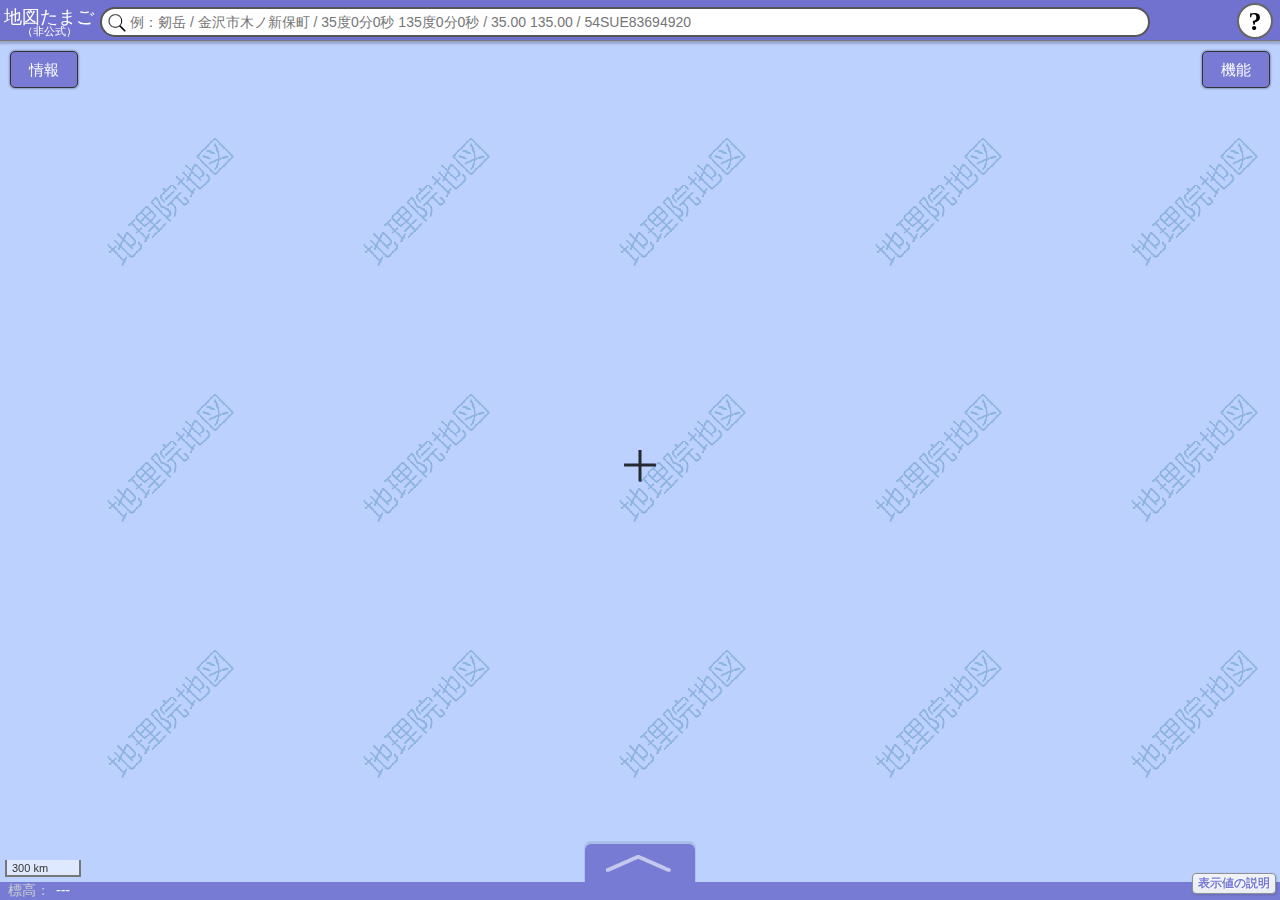
==== commit ba426b91: "update html" ====
--- a/index.html
+++ b/index.html
@@ -11,6 +11,7 @@
     <meta name="description" content="何か、情報が加えられるかもしれないけど、今のところ何もない地図。ベースは地理院地図。">
 
     <title>地図たまご</title>
+    <link rel="shortcut icon" href="favicon.ico">
 
     <link rel="stylesheet" href="js.lib/leaflet-1.2.0/leaflet.css" />
     <script type="text/javascript" src="js.lib/leaflet-1.2.0/leaflet.js"></script>
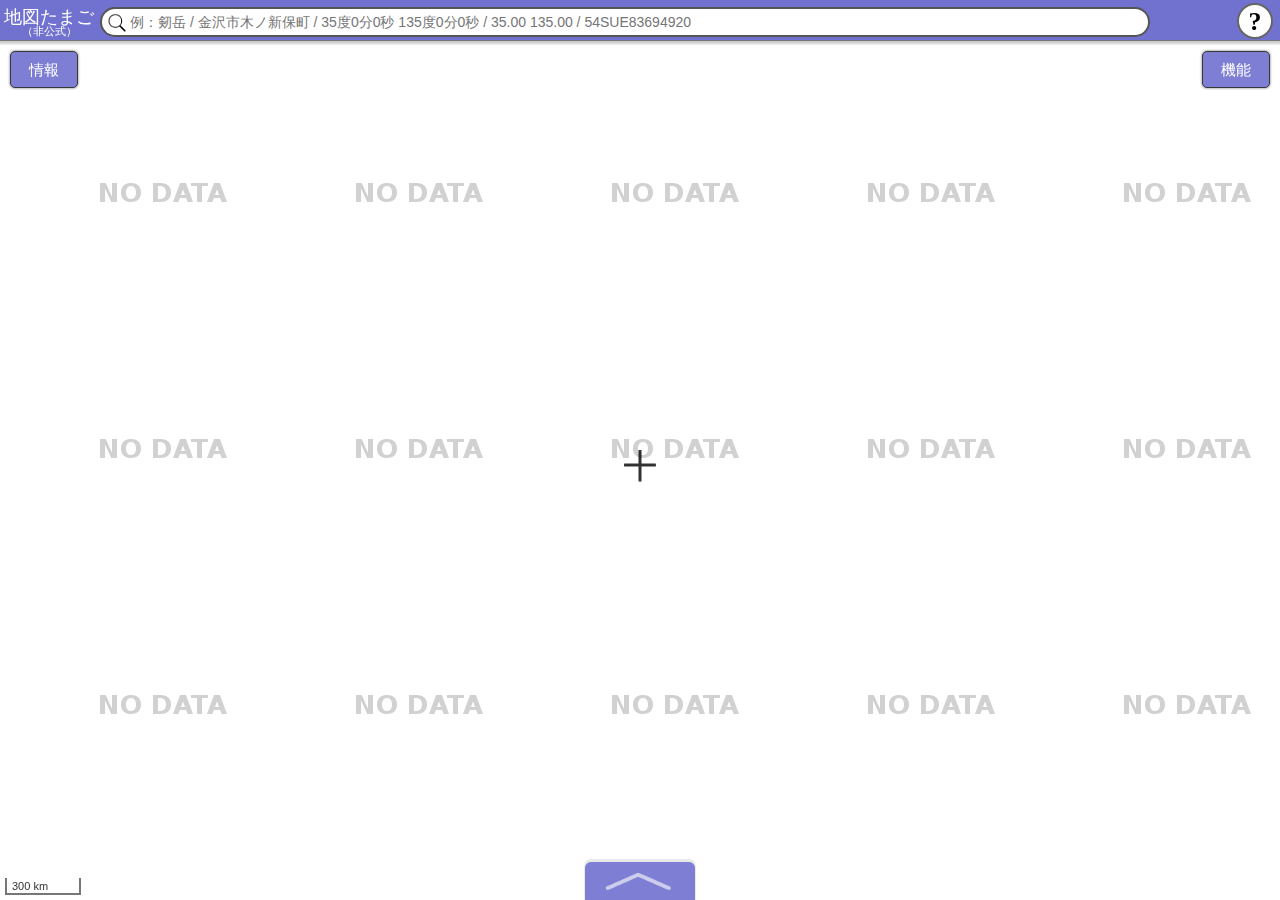
==== commit b55918e8: "add pixel size on footer" ====
--- a/index.html
+++ b/index.html
@@ -94,6 +94,7 @@
         <div class="item_frame item_start"><span class="heading">住所:</span><span class="address">----</span><span class="mini_comment">（およその住所）</span></div>
         <div class="item_frame"><span class="latlng_60">----</span></div>
         <div class="item_frame"><span class="latlng_10">----</span>&nbsp;&nbsp;<span class="heading">ズーム:</span><span class="current_zoom"></span></div>
+        <div class="item_frame"><span class="latlng_px_meter">----</span>
         <div class="item_frame"><span class="heading">UTMポイント：</span><span class="utm_point">----</span></div>
         <div class="item_frame"><span class="heading">標高：</span><span class="elevation">----</span><span class="elevationSrc mini_comment_elev"></span></div>
         <div class="item_frame" style="display:none;"><span class="heading">全国最新写真(シームレス)撮影期間：</span><span class="seamlessinfo">----</span></div>
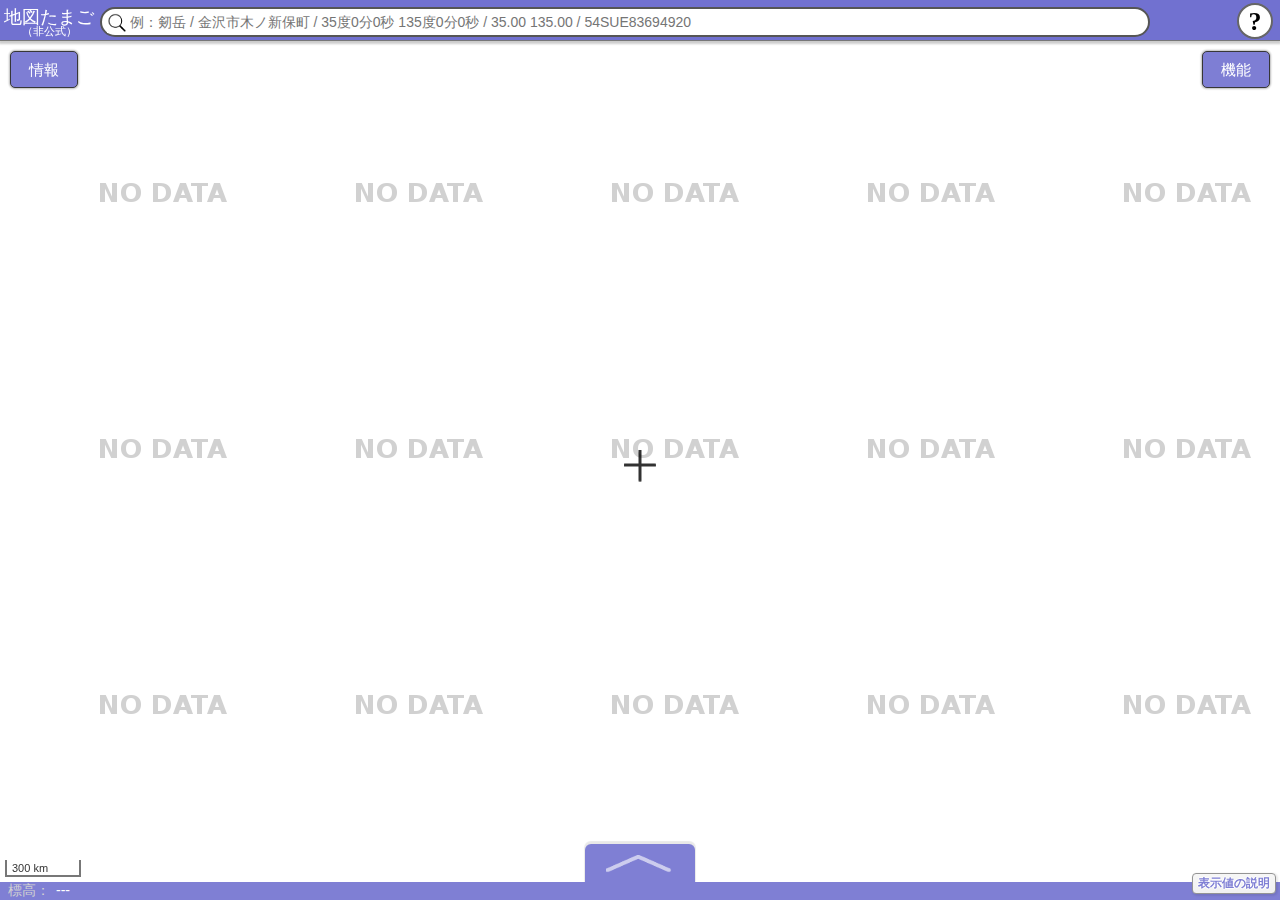
==== commit 2a985294: "Update footer" ====
--- a/index.html
+++ b/index.html
@@ -92,10 +92,9 @@
     <div class="gsi_footer gsi_footer_template">
     	<a class="btn" href="javascript:void(0);"></a>
         <div class="item_frame item_start"><span class="heading">住所:</span><span class="address">----</span><span class="mini_comment">（およその住所）</span></div>
-        <div class="item_frame"><span class="latlng_60">----</span></div>
-        <div class="item_frame"><span class="latlng_10">----</span>&nbsp;&nbsp;<span class="heading">ズーム:</span><span class="current_zoom"></span></div>
-        <div class="item_frame"><span class="latlng_px_meter">----</span>
-        <div class="item_frame"><span class="heading">UTMポイント：</span><span class="utm_point">----</span></div>
+        <div class="item_frame"><span class="latlng_10">----</span>&nbsp;&nbsp;<span class="heading">Z/X/Y：</span><span class="zxy_coord">----</span>
+        &nbsp;&nbsp;<span class="heading">UTMポイント：</span><span class="utm_point">----</span><br>
+        <span class="heading">1px相当の距離：</span><span class="latlng_px_meter">----</span><span class="mini_comment">（日付変更線付近は挙動不審）</span></div>
         <div class="item_frame"><span class="heading">標高：</span><span class="elevation">----</span><span class="elevationSrc mini_comment_elev"></span></div>
         <div class="item_frame" style="display:none;"><span class="heading">全国最新写真(シームレス)撮影期間：</span><span class="seamlessinfo">----</span></div>
         
@@ -106,12 +105,13 @@
         <div class="help_content"  style="text-align:center"  title="へるぷ">
             <h1 style="font-size:120%;line-height: 130%;">ごめんなさい、何も準備してないです。</h1>
 		<p>以下のソースがベースになってます</p>
-	<a href="https://github.com/gsi-cyberjapan/gsimaps" target="_blank" style="font-size:110%;text-decoration:none;color:#000">地理院地図（Github）</a>
+	<a href="https://github.com/gsi-cyberjapan/gsimaps" target="_blank" style="font-size:110%;text-decoration:none;color:#009">地理院地図（Github）</a>
 
 		<p>また、背景地図等は国土地理院の地図を利用しています。</p>
 		<p>以下の利用規約に従ってください</p>
-		<a href="http://www.gsi.go.jp/kikakuchousei/kikakuchousei40182.html" target="_blank" style="font-size:110%;text-decoration:none;color:#000">国土地理院コンテンツ利用規約</a>
-		<a href="https://maps.gsi.go.jp/development/ichiran.html" target="_blank" style="font-size:110%;text-decoration:none;color:#000">地理院タイル一覧</a>
+		<a href="http://www.gsi.go.jp/kikakuchousei/kikakuchousei40182.html" target="_blank" style="font-size:110%;text-decoration:none;color:#009">国土地理院コンテンツ利用規約</a>
+		<br>
+		<a href="https://maps.gsi.go.jp/development/ichiran.html" target="_blank" style="font-size:110%;text-decoration:none;color:#009">地理院タイル一覧</a>
 		
 		
         </div>
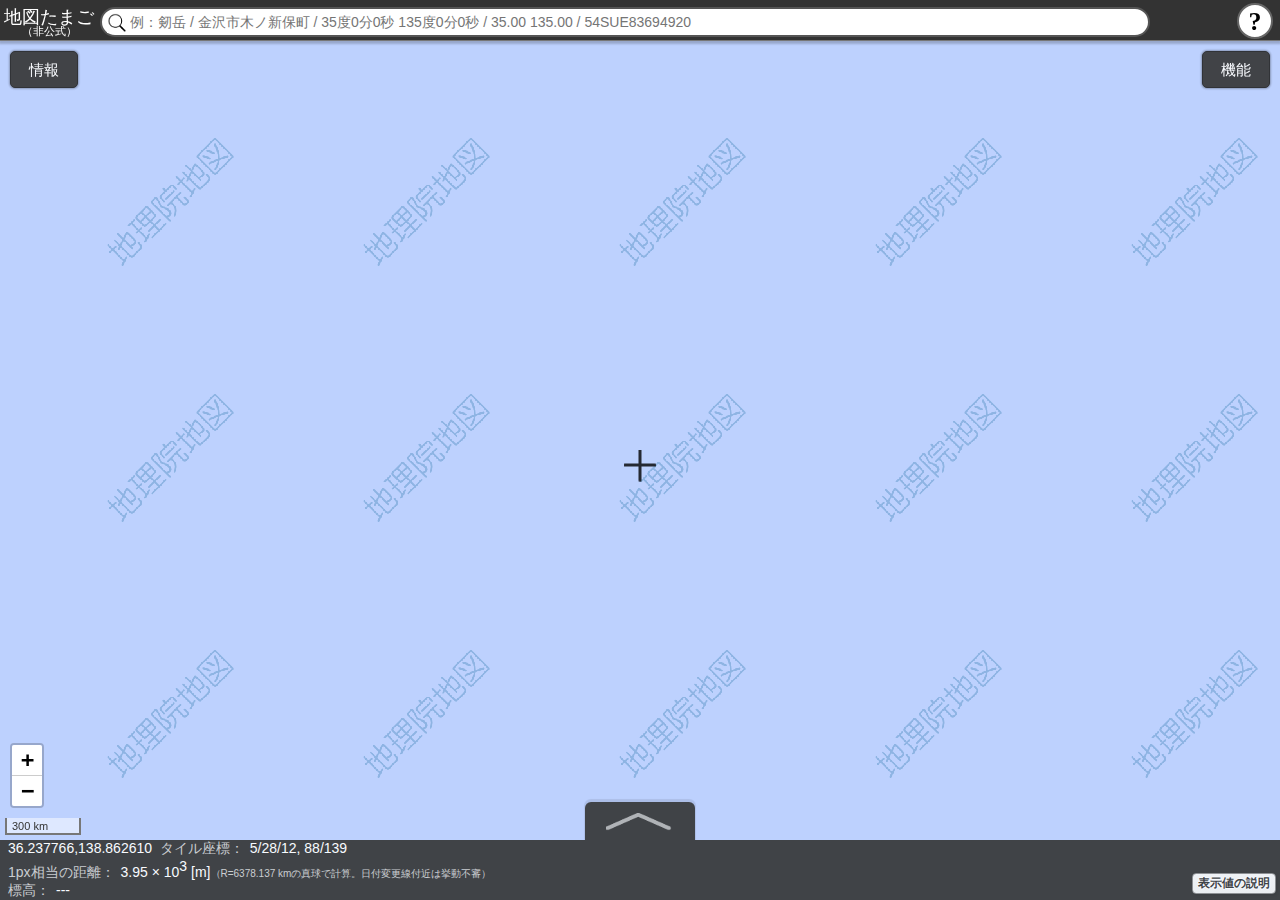
==== commit 106266c8: "renewal" ====
--- a/index.html
+++ b/index.html
@@ -5,102 +5,114 @@
 <head>
 
 
-    <meta http-equiv="Content-Type" content="text/html; charset=utf-8" />
-    <meta name="viewport" content="width=device-width,initial-scale=1.0, ,user-scalable=no" />
-    <meta http-equiv="X-UA-Compatible" content="IE=edge" />
-    <meta name="description" content="何か、情報が加えられるかもしれないけど、今のところ何もない地図。ベースは地理院地図。">
+  <meta http-equiv="Content-Type" content="text/html; charset=utf-8" />
+  <meta name="viewport" content="width=device-width,initial-scale=1.0, ,user-scalable=no" />
+  <meta http-equiv="X-UA-Compatible" content="IE=edge" />
+  <meta name="description" content="何か、情報が加えられるかもしれないけど、今のところ何もない地図。ベースは地理院地図。">
 
-    <title>地図たまご</title>
-    <link rel="shortcut icon" href="favicon.ico">
+  <title>地図たまご</title>
+  <link rel="shortcut icon" href="favicon.ico">
 
-    <link rel="stylesheet" href="js.lib/leaflet-1.2.0/leaflet.css" />
-    <script type="text/javascript" src="js.lib/leaflet-1.2.0/leaflet.js"></script>
+  <link rel="stylesheet" href="js.lib/leaflet-1.2.0/leaflet.css" />
+  <script type="text/javascript" src="js.lib/leaflet-1.2.0/leaflet.js"></script>
 
-    <link rel="stylesheet" type="text/css" href="./js.lib/jquery/jquery-ui.min.css"/>
-    <script type="text/javascript" src="./js.lib/jquery/jquery-1.11.1.min.js"></script>
+  <link rel="stylesheet" type="text/css" href="./js.lib/jquery/jquery-ui.min.css" />
+  <script type="text/javascript" src="./js.lib/jquery/jquery-1.11.1.min.js"></script>
 
-    <script type="text/javascript" src="./js.lib/jquery/ZeroClipboard2.0.2/ZeroClipboard.js"></script>
-    <script type="text/javascript" src="./js.lib/jquery/jquery.xdomainrequest.min.js"></script>
-    <script type="text/javascript" src="./js.lib/jquery/jquery-ui.min.js"></script>
-    <script type="text/javascript" src="./js.lib/jquery/jquery.ui.touch-punch.js"></script>
-    <script type="text/javascript" src="./js.lib/jquery/jquery.qrcode/jquery.qrcode.min.js"></script>
+  <script type="text/javascript" src="./js.lib/jquery/ZeroClipboard2.0.2/ZeroClipboard.js"></script>
+  <script type="text/javascript" src="./js.lib/jquery/jquery.xdomainrequest.min.js"></script>
+  <script type="text/javascript" src="./js.lib/jquery/jquery-ui.min.js"></script>
+  <script type="text/javascript" src="./js.lib/jquery/jquery.ui.touch-punch.js"></script>
+  <script type="text/javascript" src="./js.lib/jquery/jquery.qrcode/jquery.qrcode.min.js"></script>
+  <script type="text/javascript" src="./js.lib/jquery/jquery.csv/jquery.csv.min.js"></script>
 
-    <link rel="stylesheet" href="./js.lib/jquery/jquery.alerts.css" type="text/css" media="all" />
-    <script type="text/javascript" src="./js.lib/jquery/jquery.alerts.js"></script>
+  <link rel="stylesheet" href="./js.lib/jquery/jquery.alerts.css" type="text/css" media="all" />
+  <script type="text/javascript" src="./js.lib/jquery/jquery.alerts.js"></script>
 
-    <link rel="stylesheet" type="text/css" href="./js.lib/jquery/colorpicker/jquery.simple-color-picker.css"/>
-    <script type="text/javascript" src="./js.lib/jquery/colorpicker/jquery.simple-color-picker.js"></script>
-	<script type="text/javascript" src="./js.lib/jquery/colorpicker/js/colorpicker.js"></script>
-	<link rel="stylesheet" type="text/css" href="./js.lib/jquery/colorpicker/css/colorpicker.css" />
-    <script type="text/javascript" src="./js.lib/jquery/ah-placeholder/jquery.ah-placeholder.js"></script>
-    <script type="text/javascript" src="js.lib/OSGeo/proj4js-combined.js"></script>
-	
-	
-    <script type="text/javascript" src="js.lib/geotiff.browserify.min.js"></script>
-    <link rel="stylesheet" type="text/css" href="js.lib/leaflet-plugin/leaflet.label/leaflet.label-gsi.css"/>
-    <script type="text/javascript" src="js.lib/leaflet-plugin/leaflet.label/leaflet.label.js"></script>
-    <link rel="stylesheet" type="text/css" href="js.lib/leaflet-plugin/Control.MiniMap/Control.MiniMap-gsi.css"/>
-    <script type="text/javascript" src="js.lib/leaflet-plugin/Control.MiniMap/Control.MiniMap-gsi.js"></script>
-    <script type="text/javascript" src="js.lib/leaflet-plugin/TileLayer.GeoJSON/TileLayer.GeoJSON-gsi.js"></script>
-    <script type="text/javascript" src="js.lib/leaflet-plugin/leaflet-omnivore/leaflet-omnivore.min.js"></script>
-    
-    
-    <link rel="stylesheet" type="text/css" href="js.lib/leaflet-plugin/leaflet.draw/leaflet.draw-gsi.css"/>
-    <script type="text/javascript" src="js.lib/leaflet-plugin/leaflet.draw/leaflet.draw-gsi.js"></script>
-    <script type="text/javascript" src="js.lib/leaflet-plugin/Leaflet.Sync/L.Map.Sync.js"></script>
-    <script type="text/javascript" src="js.lib/leaflet-plugin/Leaflet.Geodesic/Leaflet.Geodesic.js"></script>
-    
-    <script type="text/javascript" src="js.lib/leaflet-plugin/leaflet-hash/leaflet-hash-gsi.js"></script>
-    <script type="text/javascript" src="js.lib/html2canvas.js"></script>
+  <link rel="stylesheet" type="text/css" href="./js.lib/jquery/colorpicker/jquery.simple-color-picker.css" />
+  <script type="text/javascript" src="./js.lib/jquery/colorpicker/jquery.simple-color-picker.js"></script>
+  <script type="text/javascript" src="./js.lib/jquery/colorpicker/js/colorpicker.js"></script>
+  <link rel="stylesheet" type="text/css" href="./js.lib/jquery/colorpicker/css/colorpicker.css" />
+  <script type="text/javascript" src="./js.lib/jquery/ah-placeholder/jquery.ah-placeholder.js"></script>
+  <script type="text/javascript" src="js.lib/OSGeo/proj4js-combined.js"></script>
 
-    <link rel="stylesheet" type="text/css" href="./css/gsimaps.css"/>
 
-    <script type="text/javascript" src="js/gsimaps.js"></script>
-    <script type="text/javascript" src="js/muni.js"></script>
-    <script type="text/javascript" src="js/jiki.js"></script>
-    <noscript>
-        <div class="noscript">
-        JavaScriptを有効にしてご覧ください。
-        </div>
-    </noscript>
+  <script type="text/javascript" src="js.lib/geotiff.browserify.min.js"></script>
+  <link rel="stylesheet" type="text/css" href="js.lib/leaflet-plugin/leaflet.label/leaflet.label-gsi.css" />
+  <script type="text/javascript" src="js.lib/leaflet-plugin/leaflet.label/leaflet.label.js"></script>
+  <link rel="stylesheet" type="text/css" href="js.lib/leaflet-plugin/Control.MiniMap/Control.MiniMap-gsi.css" />
+  <script type="text/javascript" src="js.lib/leaflet-plugin/Control.MiniMap/Control.MiniMap-gsi.js"></script>
+  <script type="text/javascript" src="js.lib/leaflet-plugin/TileLayer.GeoJSON/TileLayer.GeoJSON-gsi.js"></script>
+  <script type="text/javascript" src="js.lib/leaflet-plugin/leaflet-omnivore/leaflet-omnivore.min.js"></script>
+
+
+  <link rel="stylesheet" type="text/css" href="js.lib/leaflet-plugin/leaflet.draw/leaflet.draw-gsi.css" />
+  <script type="text/javascript" src="js.lib/leaflet-plugin/leaflet.draw/leaflet.draw-gsi.js"></script>
+  <script type="text/javascript" src="js.lib/leaflet-plugin/Leaflet.Sync/L.Map.Sync.js"></script>
+  <script type="text/javascript" src="js.lib/leaflet-plugin/Leaflet.Geodesic/Leaflet.Geodesic.js"></script>
+
+  <script type="text/javascript" src="js.lib/leaflet-plugin/leaflet-hash/leaflet-hash-gsi.js"></script>
+  <script type="text/javascript" src="js.lib/html2canvas.js"></script>
+  <script type="text/javascript" src="js.lib/encoding/encoding.js"></script>
+  <script type="text/javascript" src="js.lib/NoSleep/NoSleep.min.js"></script>
+
+
+  <link rel="stylesheet" type="text/css" href="./css/gsimaps.css" />
+  <script type="text/javascript" src="js/gsimaps.js"></script>
+
+  
+  <script type="text/javascript" src="js/muni.js"></script>
+  <script type="text/javascript" src="js/jiki.js"></script>
+  <script type="text/javascript">
+    GSI.GLOBALS.isCreditShow = true;
+  </script>
+
+  <noscript>
+    <div class="noscript">
+      JavaScriptを有効にしてご覧ください。
+    </div>
+  </noscript>
 </head>
 
 <body>
-    <div id="header" class="logo_s">
-        <div class="logoarea">
+  <div id="header" class="logo_s">
+    <div class="logoarea">
             <a style="text-decoration:none;" href="">
             <div id="title_logo_upper">地図たまご</div>
             <div id="title_logo_lower">（非公式）</div>
             </a>
-        </div>
-
-        <div class="magnifyingglass">
-               <img name = "magnifyimage" id="magnifyimage" src="./image/system/search.png"/>
-        </div>
-        <form name="search_f" id="search_f" autocomplete="off">
-            <input name="query" id="query" value="" type="search" placeholder="例：剱岳 / 金沢市木ノ新保町 / 35度0分0秒 135度0分0秒 / 35.00 135.00 / 54SUE83694920" />
-        </form>
-
-        <div class="help">
-            <a id="title_help" onclick="HelpButton()">?</a>
-        </div>
     </div>
 
-    <div id="topmessage"></div>
-    <div id="map"></div>
+    <div class="magnifyingglass">
+      <img name="magnifyimage" id="magnifyimage" src="./image/system/search.png" />
+    </div>
+    <form name="search_f" id="search_f" autocomplete="off">
+      <input name="query" id="query" value="" type="search" placeholder="例：剱岳 / 金沢市木ノ新保町 / 35度0分0秒 135度0分0秒 / 35.00 135.00 / 54SUE83694920" />
+    </form>
 
-    <div class="gsi_footer gsi_footer_template">
-    	<a class="btn" href="javascript:void(0);"></a>
-        <div class="item_frame item_start"><span class="heading">住所:</span><span class="address">----</span><span class="mini_comment">（およその住所）</span></div>
-        <div class="item_frame"><span class="latlng_10">----</span>&nbsp;&nbsp;<span class="heading">Z/X/Y：</span><span class="zxy_coord">----</span>
-        &nbsp;&nbsp;<span class="heading">UTMポイント：</span><span class="utm_point">----</span><br>
-        <span class="heading">1px相当の距離：</span><span class="latlng_px_meter">----</span><span class="mini_comment">（日付変更線付近は挙動不審）</span></div>
-        <div class="item_frame"><span class="heading">標高：</span><span class="elevation">----</span><span class="elevationSrc mini_comment_elev"></span></div>
-        <div class="item_frame" style="display:none;"><span class="heading">全国最新写真(シームレス)撮影期間：</span><span class="seamlessinfo">----</span></div>
-        
-        <a href="https://maps.gsi.go.jp/help/howtouse.html#h2-3" class="normalbutton footer_description_btn" target="_blank">表示値の説明</a>
+    <div class="help">
+
+      <a id="title_help" onclick="HelpButton()">?</a>
     </div>
-    
+  </div>
+
+  <div id="topmessage"></div>
+  <div id="map"></div>
+
+  <div class="gsi_footer gsi_footer_template">
+    <a class="btn" href="javascript:void(0);"></a>
+        <div class="item_frame item_start"><span class="heading">住所:</span><span class="address">----</span><span class="mini_comment">（およその住所）</span> 
+        &nbsp;&nbsp;<span class="heading">UTMポイント：</span><span class="utm_point">----</span></div>
+        <div class="item_frame"><span class="latlng_10">----</span>&nbsp;&nbsp;<span class="heading">タイル座標：</span><span class="zxy_coord">----</span><br>
+        <span class="heading">1px相当の距離：</span><span class="latlng_px_meter">----</span><span class="mini_comment">（R=6378.137 kmの真球で計算。日付変更線付近は挙動不審）</span></div>
+
+    <div class="item_frame"><span class="heading">標高：</span><span class="elevation">----</span><span class="elevationSrc mini_comment_elev"></span></div>
+    <div class="item_frame" style="display:none;"><span class="heading">全国最新写真(シームレス)撮影期間：</span><span class="seamlessinfo">----</span></div>
+
+    <a href="https://maps.gsi.go.jp/help/howtouse.html#h2-3" class="normalbutton footer_description_btn" target="_blank">表示値の説明</a>
+  </div>
+
+
    <div id="help">
         <div class="help_content"  style="text-align:center"  title="へるぷ">
             <h1 style="font-size:120%;line-height: 130%;">ごめんなさい、何も準備してないです。</h1>
@@ -116,7 +128,9 @@
 		
         </div>
     </div>
-    
+
+
+
 </body>
 
-</html>
+</html>--- a/js.lib/jquery/colorpicker/css/colorpicker.css
+++ b/js.lib/jquery/colorpicker/css/colorpicker.css
@@ -142,17 +142,16 @@
 .colorpicker_submit {
 	position: absolute;
 	width: 30px;
-	height: 22px;
-	line-height:22px;
-	left: 320px;
-	top: 142px;
+	height: 15px;
+	line-height:15px;
+	left: 319px;
+	top: 136px;
 	overflow: hidden;
 	color:#898989;
 	text-align:center;
-	font-size:9pt;
+	font-size:9px;
 	border:1px solid #999;
 	cursor:pointer;
-	
 	-moz-border-radius: 2px;
 	-webkit-border-radius: 2px;
 	border-radius: 2px;
@@ -173,21 +172,19 @@
 	background: linear-gradient(#f5f5f5, #f0f0f0);
 	
 }
-
-.colorpicker_clear {
-	position: absolute;
-	width: 30px;
-	height: 22px;
-	line-height:22px;
-	left: 286px;
-	top: 142px;
+.colorpicker_cancel {
+	position: absolute;
+	width: 61px;
+	height: 15px;
+	line-height:15px;
+	left: 287px;
+	top: 154px;
 	overflow: hidden;
 	color:#898989;
 	text-align:center;
-	font-size:9pt;
+	font-size:9px;
 	border:1px solid #999;
 	cursor:pointer;
-	
 	-moz-border-radius: 2px;
 	-webkit-border-radius: 2px;
 	border-radius: 2px;
@@ -206,6 +203,40 @@
 	background: -o-linear-gradient(#f5f5f5, #f0f0f0);
 	background: -ms-linear-gradient(#f5f5f5, #f0f0f0);
 	background: linear-gradient(#f5f5f5, #f0f0f0);
+	
+}
+.colorpicker_clear {
+	position: absolute;
+	width: 30px;
+	height: 15px;
+	line-height:15px;
+	left: 286px;
+	top: 136px;
+	overflow: hidden;
+	color:#898989;
+	text-align:center;
+	font-size:9px;
+	border:1px solid #999;
+	cursor:pointer;
+	
+	-moz-border-radius: 2px;
+	-webkit-border-radius: 2px;
+	border-radius: 2px;
+	behavior: url(border-radius.htc);/*for IE*/
+	text-decoration:none;
+	color:#333;
+	vertical-align:middle;
+	box-shadow: 1px 1px 2px 1px rgba(0, 0, 0, 0.1);
+	-moz-box-shadow: 1px 1px 2px 1px  rgba(0, 0, 0, 0.1); /* Firefox */
+	-webkit-box-shadow: 1px 1px 2x 1px  rgba(0, 0, 0, 0.1); /* Chrome, Safari */
+	
+	background:#f5f5f5;
+	background: -webkit-gradient(linear, left top, left bottom, color-stop(1.00, #f0f0f0), color-stop(0.00, #f5f5f5));
+	background: -webkit-linear-gradient(#f5f5f5, #f0f0f0);
+	background: -moz-linear-gradient(#f5f5f5, #f0f0f0);
+	background: -o-linear-gradient(#f5f5f5, #f0f0f0);
+	background: -ms-linear-gradient(#f5f5f5, #f0f0f0);
+	background: linear-gradient(#f5f5f5, #f0f0f0);
 }
 
 .colorpicker_focus {
--- a/css/gsimaps.css
+++ b/css/gsimaps.css
@@ -33,11 +33,6 @@
 	cursor: default;
 }
 
-.leaflet-tile-container {
-}
-
-.leaflet-tile {
-}
 
 .leaflet-center{
 	position: absolute;
@@ -182,7 +177,7 @@
 	behavior: url(border-radius.htc);/*for IE*/
 	text-decoration:none;
 	font-size:9.5pt;
-	color:#7171d0;
+	color:#333;
 	vertical-align:middle;
 	box-shadow: 1px 1px 2px 1px rgba(0, 0, 0, 0.1);
 	-moz-box-shadow: 1px 1px 2px 1px  rgba(0, 0, 0, 0.1); /* Firefox */
@@ -354,7 +349,7 @@
         height: 12px;
         margin-top: -6px;
          
-        background: #7171d0;
+        background: #333;
         border-radius: 8px;
     }
     input[type=checkbox].normalcheck:checked + label::after {
@@ -364,8 +359,8 @@
         height: 8px;
         margin-top: -8px;
          
-        border-left: 2px solid #7171d0;
-        border-bottom: 2px solid #7171d0;
+        border-left: 2px solid #333;
+        border-bottom: 2px solid #333;
          
         -webkit-transform: rotate(-45deg);
         -ms-transform: rotate(-45deg);
@@ -386,12 +381,13 @@
 	box-sizing: border-box;
 	-webkit-box-sizing:border-box;
 	-moz-box-sizing: border-box;
+	overflow: hidden;
 }
 
 #header {
 	position:relative;
 	z-index:2;
-	background-color:#7171d0;
+	background-color:#333;
 	height:40px;
 	line-height:40px;
 	
@@ -516,10 +512,9 @@
 
 .gsi_pageprinter .map_container
 {
-	border :1px solid #7171d0;
+	border :1px solid #333;
 	
 	margin: 0 0 2px 8px;
-	
 	
 }
 
@@ -530,7 +525,7 @@
 #topmessage {
 	z-index:2;
 	padding: 1px 1px 1px 1px;
-	background:#7171d0;
+	background:#333;
 	
 	position:relative;
 	
@@ -552,7 +547,7 @@
 	background-position:4px 5px;
 	background-repeat:no-repeat;
 	
-	-moz-border-radius: 4px
+	-moz-border-radius: 4px;
 	-webkit-border-radius: 4px;
 	border-radius:4px;
 	behavior: url(border-radius.htc);
@@ -658,7 +653,7 @@
 	z-index:10000;
 	position:absolute;
 	
-	background-color:#7171d0;
+	background-color:#333;
 	box-shadow: 2px 2px 1px 1px rgba(0, 0, 0, 0.1);
 	-moz-box-shadow: 2px 2px 1px 1px  rgba(0, 0, 0, 0.1); /* Firefox */
 	-webkit-box-shadow: 2px 2px 1x 1px  rgba(0, 0, 0, 0.1); /* Chrome, Safari */
@@ -716,7 +711,7 @@
 	border-radius: 3px;
 	behavior: url(border-radius.htc);
 	
-    background:#7171d0 url(../image/system/arrow-down.png) no-repeat;
+    background:#333 url(../image/system/arrow-down.png) no-repeat;
     background-size:20px 20px;
     background-position: right center;
 }
@@ -742,7 +737,7 @@
 
 #search_result .closebtn{
 	/*
-	border-left: 1px solid #7171d0;
+	border-left: 1px solid #333;
 	*/
 	color: #fff;
 	cursor: pointer;
@@ -803,13 +798,14 @@
 
 
 .gsi_footer {
-	width:100%;
+	right:0;
+	left:0;
 	position:absolute;
 	bottom:0;
 	color: #fff;
 	font-size:10pt;
 	display:none;
-	background:#7171d0;
+	background:#333;
 	
 	overflow:visible;
 	
@@ -833,6 +829,13 @@
 	padding: 0;
 }
 
+
+.gsi_footer div.item_frame.latlng {
+	display: inline-block;
+}
+.gsi_footer div.item_frame .seamlessinfo {
+	display: inline-block;
+}
 .gsi_footer div.item_frame.item_start {
 	
 	margin-top:8px;
@@ -855,8 +858,18 @@
 }
 
 .gsi_footer span.mini_comment {
+	display: inline-block;
 	font-size:7.5pt;
 	color: #ccc;
+}
+@media screen and (max-width: 550px) {
+	.gsi_footer span.mini_comment {
+		display:block;
+	}
+	
+	.gsi_footer div.item_frame .seamlessinfo {
+		display: block;
+	}
 }
 
 .gsi_footer span.mini_comment.landscape {
@@ -902,7 +915,7 @@
 	line-height:39px;
 	margin-top:-38px;
 	margin-left:-55px;
-	background-color:#7171d0;
+	background-color:#333;
 	background-repeat: no-repeat;
 	background-position: center center;
 
@@ -954,7 +967,7 @@
 	margin:0;
 	padding:10px 6px 8px 6px;
 	
-	background:#7171d0;
+	background:#333;
 	
 	-webkit-border-top-left-radius: 6px;
 	-webkit-border-top-right-radius: 6px;
@@ -1001,7 +1014,7 @@
 	height:24px;
 	top:0px;
 	left:0px;
-	background: #7171d0;
+	background: #333;
 	
 	cursor:pointer;
 	-moz-border-radius: 3px;/*for Firefox*/
@@ -1027,7 +1040,7 @@
 	-moz-opacity: .90;
 	
 	display:block;
-	background-color:#7171d0;
+	background-color:#333;
 	padding: 0.4em 18px;
 	color:#ffffff;
 	cursor: pointer;
@@ -1079,7 +1092,7 @@
 	
 	width:180px;
 	border: 1px solid #222;
-	background-color:#7171d0;
+	background-color:#333;
 	text-align:left;
 	color:#fff;
 	
@@ -1158,7 +1171,7 @@
 	
 	position:absolute;
 	z-index:10000;
-	background-color:#7171d0;
+	background-color:#333;
 	box-shadow: 2px 2px 1px 1px rgba(0, 0, 0, 0.1);
 	-moz-box-shadow: 2px 2px 1px 1px  rgba(0, 0, 0, 0.1); /* Firefox */
 	-webkit-box-shadow: 2px 2px 1x 1px  rgba(0, 0, 0, 0.1); /* Chrome, Safari */
@@ -1179,8 +1192,8 @@
 }
 
 #listframe .closebtn{
-	border-left: 1px solid #7171d0;
-	border-bottom: 1px solid #7171d0;
+	border-left: 1px solid #333;
+	border-bottom: 1px solid #333;
 	
 	color: #fff;
 	cursor: pointer;
@@ -1214,7 +1227,7 @@
 	
 	filter: progid:DXImageTransform.Microsoft.Shadow(color=#666666, direction=135, strength=10, enabled=true);
 	*/
-	background:#7171d0;
+	background:#333;
 }
 
 #listframe h3{
@@ -1254,7 +1267,7 @@
 
 #list ul {
 	background-color:#fff;
-	color:#7171d0;
+	color:#333;
 	list-style:none;
 	padding:0;
 	margin:0;
@@ -1263,7 +1276,7 @@
 	border-bottom: 1px solid #d8d8d8;
 }
 #list li a{
-	color:#7171d0;
+	color:#333;
 	text-decoration:none;
 	display:block;
 	padding: 4px 0px 4px 4px;
@@ -1300,7 +1313,7 @@
 }
 
 #list li.folder a{
-	color:#7171d0;
+	color:#333;
 	text-decoration:none;
 	background:url(../image/system/arrow_r.png) no-repeat right 50%;
 }
@@ -1315,7 +1328,7 @@
 	
 	position:absolute;
 	z-index:10000;
-	background-color:#7171d0;
+	background-color:#333;
 	box-shadow: 2px 2px 1px 1px rgba(0, 0, 0, 0.1);
 	-moz-box-shadow: 2px 2px 1px 1px  rgba(0, 0, 0, 0.1); /* Firefox */
 	-webkit-box-shadow: 2px 2px 1x 1px  rgba(0, 0, 0, 0.1); /* Chrome, Safari */
@@ -1336,8 +1349,8 @@
 }
 
 #visiblelistframe .closebtn{
-	border-left: 1px solid #7171d0;
-	border-bottom: 1px solid #7171d0;
+	border-left: 1px solid #333;
+	border-bottom: 1px solid #333;
 	
 	color: #fff;
 	cursor: pointer;
@@ -1371,7 +1384,7 @@
 	
 	filter: progid:DXImageTransform.Microsoft.Shadow(color=#666666, direction=135, strength=10, enabled=true);
 	*/
-	background:#7171d0;
+	background:#333;
 }
 
 
@@ -1413,7 +1426,7 @@
 
 #visiblelist ul {
 	background-color:#fff;
-	color:#7171d0;
+	color:#333;
 	list-style:none;
 	padding:0;
 	margin:0;
@@ -1427,7 +1440,7 @@
 }
 
 #visiblelist li a{
-	color:#7171d0;
+	color:#333;
 	text-decoration:none;
 	display:block;
 	padding: 4px 0px 4px 4px;
@@ -1495,39 +1508,158 @@
 	-webkit-user-select: none;
 }
 
-.latlnggrid_label *
-{
-	color: #1D417A;
-	font-size:110%;
-	white-space:nowrap;
-	
+.kihonzukakugrid_label {
+	position:absolute;
+	font-size: 11pt;
+	width:100px;
+	height:24px;
+	color: red;
+	text-shadow: #fff 1px 1px 0px,#fff -1px 1px 0px,
+	#fff 1px -1px 0px, #fff -1px -1px 0px;
+	text-align: center;
+	line-height: 24px;
 	user-select: none;
 	-moz-user-select: none;
 	-khtml-user-select: none;
 	-webkit-user-select: none;
 }
 
-.jihoku_label
-{
-	color: #FF0000;
-	font-size: 80%;
-	white-space:nowrap;
-
+.kihonzukakugrid_label_kei {
+	position:absolute;
+	font-size: 12pt;
+	width:100px;
+	height:24px;
+	color: blue;
+	text-shadow: #fff 1px 1px 0px,#fff -1px 1px 0px,
+	#fff 1px -1px 0px, #fff -1px -1px 0px;
+	text-align: center;
+	line-height: 24px;
 	user-select: none;
 	-moz-user-select: none;
 	-khtml-user-select: none;
 	-webkit-user-select: none;
 }
 
+.kihonzukakugrid_label_kei_active {
+	position:absolute;
+	font-size: 12pt;
+	width:100px;
+	height:24px;
+	color: red;
+	text-shadow: #fff 1px 1px 0px,#fff -1px 1px 0px,
+	#fff 1px -1px 0px, #fff -1px -1px 0px;
+	text-align: center;
+	line-height: 24px;
+	user-select: none;
+	-moz-user-select: none;
+	-khtml-user-select: none;
+	-webkit-user-select: none;
+}
+
+.latlnggrid_label *
+{
+	color: #1D417A;
+	font-size:110%;
+	white-space:nowrap;
+	
+	user-select: none;
+	-moz-user-select: none;
+	-khtml-user-select: none;
+	-webkit-user-select: none;
+}
+
+.jihoku_label
+{
+	color: #FF0000;
+	font-size: 80%;
+	white-space:nowrap;
+
+	user-select: none;
+	-moz-user-select: none;
+	-khtml-user-select: none;
+	-webkit-user-select: none;
+}
+
 /* GSI.Dialog 
 ---------------------------------------------------------------------- */
+.gsi_dialogmanager_minimizecontainer {
+	position:absolute;
+	z-index : 10000;
+	right:0;
+	bottom:120px;
+}
+
+
+.gsi_dialogmanager_minimizecontainer a {
+
+	display:block;
+	position:relative;
+	border: 3px solid #333;
+	background:#fff;
+	-moz-border-radius: 6px;/*for Firefox*/
+	-webkit-border-radius: 6px;/*for Safari and chrome*/
+	border-radius: 6px;
+	behavior: url(border-radius.htc);/*for IE*/
+	padding: 1px;
+	
+	box-shadow: 2px 2px 1px 1px rgba(0, 0, 0, 0.1);
+	-moz-box-shadow: 2px 2px 1px 1px  rgba(0, 0, 0, 0.1); /* Firefox */
+	-webkit-box-shadow: 2px 2px 1x 1px  rgba(0, 0, 0, 0.1); /* Chrome, Safari */
+	
+	margin-bottom: 2px;
+	min-width: 150px;
+	cursor:pointer;
+	
+	text-decoration: none;
+
+	opacity:0.6;
+
+	/*animation: tenmetsu 300ms 5 alternate;*/
+
+}
+
+/*
+@keyframes tenmetsu{
+  from{
+		background:#fff;
+		opacity:0.2;
+	} 
+  to{
+		background:#ffff9e;
+		opacity:0.6;
+	}
+}
+*/
+
+.gsi_dialogmanager_minimizecontainer a span{
+	display:block;
+	position:relative;
+	right:0;
+	
+	
+	color: #fff;
+	background:#333;
+	-moz-border-radius: 3px;/*for Firefox*/
+	-webkit-border-radius: 3px;/*for Safari and chrome*/
+	border-radius: 3px;
+	behavior: url(border-radius.htc);/*for IE*/
+	font-size:90%;
+	padding: 4px;
+	
+	
+}
+
+.gsi_dialogmanager_minimizecontainer a:hover {
+	opacity:0.9;
+}
+
 
 .gsi_dialog {
 	position : absolute;
 	z-index : 10000;
 	left : 100px;
 	top : 100px;
-	border: 3px solid #7171d0;
+	border: 3px solid #333;
 	background:#fff;
 	-moz-border-radius: 6px;/*for Firefox*/
 	-webkit-border-radius: 6px;/*for Safari and chrome*/
@@ -1558,7 +1690,7 @@
 
 .gsi_dialog_header {
 	color: #fff;
-	background:#7171d0;
+	background:#333;
 	-moz-border-radius: 3px;/*for Firefox*/
 	-webkit-border-radius: 3px;/*for Safari and chrome*/
 	border-radius: 3px;
@@ -1570,7 +1702,7 @@
 	padding: 1px 20px 1px 4px;
 	/*border: 2px solid #555;*/
 	cursor:move;
-	
+	position: relative;
 	
 	
 }
@@ -1622,9 +1754,14 @@
 	*display: inline;
 	*zoom: 1;
 	font-weight:bold;
-	top : 2px;
+	
 	right : 2px;
-	width:2em;
+	width:24px;
+	height:24px;
+	line-height:24px;
+	top : 50%;
+	margin-top:-12px;
+
 	text-align:center;
 	-moz-border-radius: 2px;/*for Firefox*/
 	-webkit-border-radius: 2px;/*for Safari and chrome*/
@@ -1634,6 +1771,33 @@
 	
 }
 
+
+.gsi_dialog_header .minimizebtn {
+	vertical-align:bottom;
+	color: #fff;
+	text-decoration:none;
+	position : absolute;
+	display:inline-block;
+	*display: inline;
+	*zoom: 1;
+	font-weight:bold;
+	font-size:11pt;
+	right : 26px;
+	width:24px;
+	height:24px;
+	line-height:24px;
+	top : 50%;
+	margin-top:-12px;
+	text-align:center;
+	-moz-border-radius: 2px;/*for Firefox*/
+	-webkit-border-radius: 2px;/*for Safari and chrome*/
+	border-radius: 2px;
+	behavior: url(border-radius.htc);/*for IE*/
+	z-index:99;
+	
+}
+
+
 .gsi_dialog_header.tab
 {
 	margin-top:-3px;
@@ -1642,14 +1806,14 @@
 }
 
 .gsi_dialog_header.tab .closebtn {
-	color: #7171d0;
+	color: #333;
 	top:24px;
 	right:1px;
 }
 
 .gsi_dialog_header.tab .title_frame
 {
-	background: #7171d0;
+	background: #333;
 	padding:2px 2px 2px 2px;
 	-moz-border-radius: 2px;/*for Firefox*/
 	-webkit-border-radius: 2px;/*for Safari and chrome*/
@@ -1776,6 +1940,10 @@
 	left : 40px;
 	top: 0px;
 	
+	box-sizing: border-box;
+	-webkit-box-sizing:border-box;
+	-moz-box-sizing: border-box;
+	
 	padding:8px;
 	font-size:9pt;
 	
@@ -1785,6 +1953,8 @@
 	-khtml-opacity: .95;
 	-moz-opacity: .95;
 	
+	max-height:350px;
+	overflow-y:auto;
 	
 	-moz-border-radius: 6px;/*for Firefox*/
 	-webkit-border-radius: 6px;/*for Safari and chrome*/
@@ -1806,7 +1976,7 @@
 }
 
 .layertreedialog_ul {
-	color:#7171d0;
+	color:#333;
 	list-style:none;
 	padding:0;
 	margin:0;
@@ -1937,15 +2107,15 @@
 	z-index:10;
 
     text-align: center;
-    font-size: 10px;
+    font-size: 12px;
     line-height:16px;
     cursor:pointer;
     border-radius: 50%;
 
     border:1px solid #fff;
     background-color:#1D417A;
-    height: 16px;
-    width : 16px;
+    height: 20px;
+    width : 32px;
 
     color: #fff;
 }
@@ -1983,7 +2153,7 @@
 	margin-right:1px;
 	
 	background: #A0CA5A;
-	color:#7171d0;
+	color:#333;
 	
 
 }
@@ -2019,7 +2189,7 @@
 	right:7px;
 	top:18px;
 	z-index:999;
-	background:#7171d0;
+	background:#333;
 	cursor:pointer;
 	-moz-border-radius: 3px;/*for Firefox*/
 	-webkit-border-radius: 3px;/*for Safari and chrome*/
@@ -2168,7 +2338,7 @@
 .layertreedialog_searchresult_frame a.closebtn
 {
 	vertical-align:bottom;
-	color: #7171d0;
+	color: #333;
 	text-decoration:none;
 	position : absolute;
 	display:inline-block;
@@ -2289,7 +2459,7 @@
 	height:20px;
 	line-height:20px;
 	    text-align: center;
-	    color:#7171d0;
+	    color:#333;
 	font-size:12px;
 	white-space:nowrap;
 	text-decoration:none;
@@ -2336,7 +2506,7 @@
 	*display: inline;
 	*zoom: 1;
 	text-decoration : none;
-	color:#7171d0;
+	color:#333;
 	margin-left:-24px;
 	margin-bottom:-3px;
 	position:relative;
@@ -2505,7 +2675,7 @@
 
 .layertreedialog_tab_frame a:active {
 	text-decoration: none;
-	color:#7171d0;
+	color:#333;
 }
 
 .layertreedialog_tab_frame a.active
@@ -2521,14 +2691,14 @@
 {
 	
 	border: 24px solid transparent;
-	border-right: 12px solid #7171d0;
-	border-bottom: 12px solid #7171d0;
+	border-right: 12px solid #333;
+	border-bottom: 12px solid #333;
 }
 
 
 .layertreedialog_tab_frame a.active .center_text
 {
-	background : #7171d0;
+	background : #333;
 	color : #fff;
 }
 
@@ -2540,8 +2710,8 @@
 {
 	
 	border: 24px solid transparent;
-	border-left: 12px solid #7171d0;
-	border-bottom: 12px solid #7171d0;
+	border-left: 12px solid #333;
+	border-bottom: 12px solid #333;
 }
 
 
@@ -2602,7 +2772,7 @@
 }
 
 .viewlistdialog_ul {
-	color:#7171d0;
+	color:#333;
 	list-style:none;
 	padding:0;
 	margin:0;
@@ -2790,7 +2960,9 @@
 	z-index:10;
 
     -webkit-touch-callout:none;
-    -webkit-user-select  :none;
+		-webkit-user-select  :none;
+	filter:none;
+	-webkit-filter: none;
 }
 
 .viewlistdialog_ul li .grayscale_label
@@ -2845,7 +3017,7 @@
 
 .viewlistdialog_ul li .opacity_up_btn
 {
-	color:#7171d0;
+	color:#333;
 	position: absolute;
 	right:70px;
 	top:18px;
@@ -2884,7 +3056,7 @@
 
 .viewlistdialog_ul li .opacity_dn_btn
 {
-	color:#7171d0;
+	color:#333;
 	position: absolute;
 	right:48px;
 	top:18px;
@@ -2943,7 +3115,7 @@
     border-radius: 3px;
 	background:#aaa;
 	    text-decoration: none;
-    color: #7171d0;
+    color: #333;
     vertical-align: middle;
     box-shadow: 1px 1px 2px 1px rgba(0, 0, 0, 0.1);
     -moz-box-shadow: 1px 1px 2px 1px rgba(0, 0, 0, 0.1);
@@ -3050,7 +3222,7 @@
     border-radius: 3px;
     background: #aaa;
     text-decoration: none;
-    color: #7171d0;
+    color: #333;
     vertical-align: middle;
     box-shadow: 1px 1px 2px 1px rgba(0, 0, 0, 0.1);
     -moz-box-shadow: 1px 1px 2px 1px rgba(0, 0, 0, 0.1);
@@ -3462,7 +3634,7 @@
 }
 
 .searchresultdialog_ul {
-	color:#7171d0;
+	color:#333;
 	list-style:none;
 	padding:0;
 	margin:0;
@@ -3529,7 +3701,7 @@
 	border-radius: 3px;
 	behavior: url(border-radius.htc);
 	
-    background:#7171d0 url(../image/arrow-down.png) no-repeat;
+    background:#333 url(../image/arrow-down.png) no-repeat;
     background-size:20px 20px;
     background-position: right center;
 }
@@ -3552,9 +3724,17 @@
 
 }
 
-.gsi_measuredialog_infobtn {
-
-	margin:4px 4px 4px 105px;
+.gsi_measuredialog_lastlatlng {
+	
+	margin:4px 4px 4px 12px;
+	font-size:90%;
+
+}
+
+
+.gsi_measuredialog_savebtn {
+
+	margin:4px 4px 4px 12px;
 	display:inline-block;
 	*display: inline;
 	*zoom: 1;
@@ -3568,7 +3748,7 @@
 	behavior: url(border-radius.htc);/*for IE*/
 	text-decoration:none;
 	font-size:9.5pt;
-	color:#7171d0;
+	color:#333;
 	vertical-align:middle;
 	box-shadow: 1px 1px 2px 1px rgba(0, 0, 0, 0.1);
 	-moz-box-shadow: 1px 1px 2px 1px  rgba(0, 0, 0, 0.1); /* Firefox */
@@ -3587,6 +3767,100 @@
 	background: -ms-linear-gradient(#f5f5f5, #f0f0f0);
 	background: linear-gradient(#f5f5f5, #f0f0f0);
 	
+
+}
+
+
+.gsi_measuredialog_savebtn.disabled {
+
+	color:#ccc;
+	background:#fff;
+	border:1px solid #ccc;
+	box-shadow: none;
+	-moz-box-shadow:none; /* Firefox */
+	-webkit-box-shadow:none; /* Chrome, Safari */
+}
+
+.gsi_measuredialog_save_frame {
+	display:block;
+	position: absolute;
+	z-index:11000;
+	background:#fff;
+	border: 1px solid #aaa;
+	background:#fff;
+	-moz-border-radius: 2px;/*for Firefox*/
+	-webkit-border-radius: 2px;/*for Safari and chrome*/
+	border-radius: 2px;
+	
+	
+	
+	
+	behavior: url(border-radius.htc);/*for IE*/
+	
+	box-shadow: 2px 2px 1px 1px rgba(0, 0, 0, 0.1);
+	-moz-box-shadow: 2px 2px 1px 1px  rgba(0, 0, 0, 0.1); /* Firefox */
+	-webkit-box-shadow: 2px 2px 1x 1px  rgba(0, 0, 0, 0.1); /* Chrome, Safari */
+	padding:1px;
+
+}
+
+.gsi_measuredialog_save_frame a{
+	position: relative;
+	display: block;
+	color:#000;
+	padding:4px;
+	text-decoration:none;
+	font-size:9.5pt;
+	border-bottom:1px dotted #ccc;
+}
+
+.gsi_measuredialog_save_frame a:hover
+{
+	background:#fffacd;
+	
+}
+
+.gsi_measuredialog_save_frame  a:last-child {
+	
+	border-bottom:none;
+}
+
+
+.gsi_measuredialog_infobtn {
+
+	margin:4px 4px 4px 8px;
+	display:inline-block;
+	*display: inline;
+	*zoom: 1;
+	padding:1px 6px 1px 6px;
+	white-space:nowrap;
+	border:1px solid #888;
+	
+	-moz-border-radius: 4px;
+	-webkit-border-radius: 4px;
+	border-radius: 4px;
+	behavior: url(border-radius.htc);/*for IE*/
+	text-decoration:none;
+	font-size:9.5pt;
+	color:#333;
+	vertical-align:middle;
+	box-shadow: 1px 1px 2px 1px rgba(0, 0, 0, 0.1);
+	-moz-box-shadow: 1px 1px 2px 1px  rgba(0, 0, 0, 0.1); /* Firefox */
+	-webkit-box-shadow: 1px 1px 2x 1px  rgba(0, 0, 0, 0.1); /* Chrome, Safari */
+	
+	font-weight: bold;
+	text-shadow: 0 -1px 1px #FFF,
+		-1px 0 1px #FFF,
+		1px 0 1px #FFF,
+		0 1px 1px #FFF;
+	background:#f5f5f5;
+	background: -webkit-gradient(linear, left top, left bottom, color-stop(1.00, #f0f0f0), color-stop(0.00, #f5f5f5));
+	background: -webkit-linear-gradient(#f5f5f5, #f0f0f0);
+	background: -moz-linear-gradient(#f5f5f5, #f0f0f0);
+	background: -o-linear-gradient(#f5f5f5, #f0f0f0);
+	background: -ms-linear-gradient(#f5f5f5, #f0f0f0);
+	background: linear-gradient(#f5f5f5, #f0f0f0);
+	
 }
 
 
@@ -3598,6 +3872,7 @@
 .gsi_sakuzu_dialog_frame
 {
 	margin:0px 0px 6px 0px;
+	position:relative;
 }
 .gsi_sakuzu_dialog_frame select
 {
@@ -3645,6 +3920,41 @@
 	background: linear-gradient(#fff, #f4f4f4);
 }
 
+.gsi_sakuzu_dialog_edit_polyinner {
+	position:absolute;
+	left:0;
+	top:0;
+	bottom:0;
+	right:0;
+	z-index:10;
+	background:#fff;
+	background-color: rgba(255,255,255,0.7);
+}
+
+.gsi_sakuzu_dialog_edit_polyinner_inner {
+	position:absolute;
+	left:16px;
+	right:16px;
+	margin-top:-64px;
+	top:50%;
+
+	padding:8px;
+	background:#fff;
+	-moz-border-radius: 3px;
+	-webkit-border-radius: 3px;
+	border-radius: 3px;
+	behavior: url(border-radius.htc);
+	border: 1px solid #ccc;
+
+}
+.gsi_sakuzu_dialog_edit_polyinner_btnframe {
+	margin-top:8px;
+	text-align: center;
+}
+
+.gsi_sakuzu_dialog_edit_polyinner_btnframe a {
+	width:80%;
+}
 .gsi_sakuzu_dialog_modeselect a img
 {
 	vertical-align:bottom;
@@ -3834,7 +4144,7 @@
 	margin-top:2px;
 	border: 1px solid #888;
 	
-	background: #7171d0;
+	background: #333;
 	*/
 	color: #000;
 }
@@ -3907,15 +4217,40 @@
 
 .gsi_sakuzu_dialog_edit_removeframe
 {
-	text-align:right;
-	margin-top:-4px;
-	margin-bottom:-8px;
-}
-
+	margin-top:-2px;
+	margin-bottom:-6px;
+}
+.gsi_sakuzu_dialog_edit_removeframe:after { 
+	display:block;
+	clear:both;
+	height:0px;
+	visibility:hidden;
+	content:".";
+}
 .gsi_sakuzu_dialog_edit_removeframe a
 {
-	font-size: 8pt;
+	float:right;
+	font-size: 9pt;
 	color:#222;
+}
+
+.gsi_sakuzu_dialog_edit_removeframe a.plyinnerbtn
+{
+	float:left;
+	font-size: 10pt;
+	font-weight: bold;
+	color:#222;
+	padding-left:25px;
+	display:inline-block;
+	*display: inline;
+	*zoom: 1;
+
+	line-height:24px;
+	background-image: url(../image/sakuzu/scissors.png);
+	background-size: 22px 22px;
+	
+	background-repeat: no-repeat;
+	background-position: 0px center;
 }
 
 .gsi_sakuzu_dialog_okcancel
@@ -4492,7 +4827,6 @@
 .gsi_sharedialog_frame .settingcontent ul li
 {
 	margin:0;
-	padding-left;
 }
 
 
@@ -4518,7 +4852,6 @@
 {
 	padding:4px;
 }
----------------------------------------------------------------------- */
 .gsi_qrcodedialog_frame *
 {
 	font-size:10pt;
@@ -4584,7 +4917,7 @@
 	border-radius: 3px;
 	behavior: url(border-radius.htc);/*for IE*/
 	cursor:pointer;
-	border:1px dotted #7171d0;
+	border:1px dotted #333;
 }
 
 
@@ -4597,7 +4930,7 @@
 	top : 0px;
 	
 	background: #fff;
-	color:#7171d0;
+	color:#333;
 	
 	padding: 4px;
 	border : 1px solid #999;
@@ -4621,7 +4954,7 @@
 
 .gsi_iconselector a:hover
 {
-	border:1px solid #7171d0;
+	border:1px solid #333;
 }
 
 
@@ -4669,7 +5002,7 @@
 
 .gsi_modal_base_closebtn
 {
-	color:#7171d0;
+	color:#333;
 	position: absolute;
 	right:0px;
 	top:0px;
@@ -4731,7 +5064,7 @@
 .gsi_modal_topmessage h3
 {
 	font-size:130%;
-	border-bottom: 1px solid #7171d0;
+	border-bottom: 1px solid #333;
 	margin: 4px 0 4px 0;
 }
 
@@ -4767,7 +5100,7 @@
 
 .gsi_modal_loadingmessage_frame
 {
-	background:#7171d0;
+	background:#333;
 	
 	padding: 2px 2px 2px 2px;
 	
@@ -4787,7 +5120,7 @@
 .gsi_modal_loadingmessage
 {
 	font-size:10pt;
-	background:#7171d0;
+	background:#333;
 	color:#fff;
 	height:28px;
 	line-height:28px;
@@ -4799,7 +5132,7 @@
 
 .gsi_modal_dialog
 {
-	border: 2px solid #7171d0;
+	border: 2px solid #333;
 	background:#fff;
 	-moz-border-radius: 4px;/*for Firefox*/
 	-webkit-border-radius: 4px;/*for Safari and chrome*/
@@ -4816,7 +5149,7 @@
 .gsi_modal_dialog_header
 {
 	color: #fff;
-	background:#7171d0;
+	background:#333;
 	-moz-border-radius: 3px;/*for Firefox*/
 	-webkit-border-radius: 3px;/*for Safari and chrome*/
 	border-radius: 3px;
@@ -4833,7 +5166,7 @@
 {
 	font-size:90%;
 	/*
-	border: 1px solid #7171d0;
+	border: 1px solid #333;
 	background:#fff;
 	-moz-border-radius: 4px;;
 	-webkit-border-radius: 4px;;
@@ -4864,7 +5197,7 @@
 	height:24px;
 	line-height:24px;
 	
-	background: #7171d0;
+	background: #333;
 	color: #fff;
 	
 	cursor:pointer;
@@ -4898,7 +5231,7 @@
 	clear:both;
 	width:330px;
 	margin-top:2px;
-	border: 0px solid #7171d0;
+	border: 0px solid #333;
 	background:#fff;
 	margin:12px 10px 12px 10px;
 	
@@ -4944,7 +5277,7 @@
 	border-radius: 2px;
 	behavior: url(border-radius.htc);
 	
-	background:#7171d0;
+	background:#333;
 	margin: 0px;
 	padding:4px;
 	height:24px;
@@ -4957,7 +5290,6 @@
 	clear:both;
 	font-size:95%;
 	padding-left:2px;
-	//position:absolute;
 	float: left;
 	display:inline-block;
 	*display: inline;
@@ -5011,11 +5343,11 @@
 	border-left: 0;
 }
 .gsi_modal_fileselect_dlg_tabframe2 input:checked + .switch-file {
-	background-color: #7171d0;
+	background-color: #333;
 	color: #fff;
 }
 .gsi_modal_fileselect_dlg_tabframe2 input:checked + .switch-source {
-	background-color: #7171d0;
+	background-color: #333;
 	color: #fff;
 }
 
@@ -5040,7 +5372,7 @@
 }
 .gsi_onoffswitch_file_text .label {
     display: block; overflow: hidden; cursor: pointer;
-    border: 1px solid #7171d0; 
+    border: 1px solid #333; 
     
 	-moz-border-radius: 3px;
 	-webkit-border-radius: 3px;
@@ -5071,7 +5403,7 @@
 }
 .gsi_onoffswitch_file_text .switch {
     display: block; width: 5px; margin: 0px;
-    background: #7171d0;
+    background: #333;
     border: 1px solid #555; 
     
 	-moz-border-radius: 2px;
@@ -5316,7 +5648,7 @@
 .gsi_onoffswitch_visible_all .inner:after {
     content: "全て非表示";
     padding-right:5px;
-    background-color: #7171d0; color: #ffffff;
+    background-color: #333; color: #ffffff;
     text-align: right;
 }
 .gsi_onoffswitch_visible_all .switch {
@@ -5509,7 +5841,7 @@
 
 #title_twitter {
 	top:5px;
-	right:40px; 
+	right:96px;
 	position:absolute;
 	display:block;
 	font-weight: bold;
@@ -5712,7 +6044,7 @@
 	behavior: url(border-radius.htc);/*for IE*/
 	text-decoration:none;
 	font-size:9.5pt;
-	color:#7171d0;
+	color:#333;
 	vertical-align:middle;
 	box-shadow: 1px 1px 2px 1px rgba(0, 0, 0, 0.1);
 	-moz-box-shadow: 1px 1px 2px 1px  rgba(0, 0, 0, 0.1); /* Firefox */
@@ -5797,7 +6129,7 @@
 }
 .gsi_onoffswitch_toggle .label {
     display: block; overflow: hidden; cursor: pointer;
-    border: 1px solid #7171d0; 
+    border: 1px solid #333; 
     
 	-moz-border-radius: 3px;
 	-webkit-border-radius: 3px;
@@ -5806,7 +6138,6 @@
 }
 .gsi_onoffswitch_toggle .inner {
     display: block; 
-    #width: 100%; 
     width: 200%; 
     margin-left: -100%;
     -moz-transition: margin 0.3s ease-in 0s; -webkit-transition: margin 0.3s ease-in 0s;
@@ -5821,24 +6152,17 @@
 }
 .gsi_onoffswitch_toggle .inner:before {
     content: "解除";
-    #padding-left: 3px;
-    #padding-left: 4px;
     background-color: #2B7396; color: #EEE;
     text-align: center;
-    #text-align: left;
 }
 .gsi_onoffswitch_toggle .inner:after {
     content: "合成";
-    #padding-left:3px;
-    #padding-right:4px;
     background-color: #EEEEEE; color: #AAA;
     text-align: center;
-    #text-align: right;
 }
 .gsi_onoffswitch_toggle .switch {
     display: none; width: 5px; margin: 0px;
-    #display: block; width: 5px; margin: 0px;
-    background: #7171d0;
+    background: #333;
     border: 1px solid #555; 
     
 	-moz-border-radius: 2px;
@@ -5962,11 +6286,11 @@
 .help_window_frame
 {
 	position:absolute;
-	border: 3px solid #7171d0;
+	border: 3px solid #333;
 	left:28%;
 	right:28%;
-	top:15%;
-	bottom:15%;
+	top:10%;
+	bottom:10%;
 	background:#fff;
 	z-index : 999999;
 	display:none;
@@ -5997,7 +6321,7 @@
 	margin:1px;
 	padding:0 0 0 32px;
 	color: #fff;
-	background:#7171d0;
+	background:#333;
 	-moz-border-radius: 3px;/*for Firefox*/
 	-webkit-border-radius: 3px;/*for Safari and chrome*/
 	border-radius: 3px;
@@ -6060,7 +6384,7 @@
 	vertical-align: middle;
 	text-decoration: none;
 	text-align: center;
-	color:#7171d0;
+	color:#333;
 	font-size: 10px;
 	-moz-border-radius: 5px;/*for Firefox*/
 	-webkit-border-radius: 5px;/*for Safari and chrome*/
@@ -6074,7 +6398,7 @@
 .help_window_frame_button:active
 {
 	background-color: #F9F6F2;
-	color:#7171d0;
+	color:#333;
 }
 */
 .help_window_frame_next_button
@@ -6106,9 +6430,9 @@
 	white-space: nowrap;
 	font-size:9pt;
 	background:#fff;
-	color:#7171d0;
+	color:#333;
 	font-weight:bold;
-	border:1px solid #7171d0;
+	border:1px solid #333;
 	vertical-align:middle;
 	line-height:20px;
 	height:20px;
@@ -6135,7 +6459,7 @@
 	z-index : 999999;
 	position:absolute;
 	display:block;
-	background-color:#7171d0;
+	background-color:#333;
 	color:#ffffff;
 	border:solid 1px #222;
 	font-size:110%;
@@ -6242,7 +6566,7 @@
     behavior: url(border-radius.htc);
     text-decoration: none;
 	line-height: 26px;
-    color: #7171d0;
+    color: #333;
     vertical-align: middle;
     box-shadow: 1px 1px 2px 1px rgba(0, 0, 0, 0.1);
     -moz-box-shadow: 1px 1px 2px 1px rgba(0, 0, 0, 0.1);
@@ -6310,7 +6634,7 @@
 	z-index : 999999;
 	position:absolute;
 	display:block;
-	background-color:#7171d0;
+	background-color:#333;
 	color:#ffffff;
 	border:solid 1px #222;
 	font-size:110%;
@@ -6389,7 +6713,7 @@
     behavior: url(border-radius.htc);
     text-decoration: none;
 	line-height: 26px;
-    color: #7171d0;
+    color: #333;
     vertical-align: middle;
     box-shadow: 1px 1px 2px 1px rgba(0, 0, 0, 0.1);
     -moz-box-shadow: 1px 1px 2px 1px rgba(0, 0, 0, 0.1);
@@ -6485,6 +6809,39 @@
 	line-height:22px;
 }
 
+.gsi-areaselect-resize-icon {
+	box-sizing: border-box;
+	width:12px;
+	height:12px;
+	background:#fff;
+	border: 1px solid #cd5e3c;
+}
+
+
+.gsi-areaselect-resize-icon.lt {
+	cursor: nw-resize;
+}
+.gsi-areaselect-resize-icon.rt {
+	cursor: ne-resize;
+}
+.gsi-areaselect-resize-icon.lb {
+	cursor: sw-resize;
+}
+.gsi-areaselect-resize-icon.rb {
+	cursor: se-resize;
+}
+
+
+.gsi-areaselect-move-icon {
+
+	box-sizing: border-box;
+	width:24px;
+	height:24px;
+	background-image: url(../image/system/move.png);
+	background-position: 50% 50%;
+	background-repeat: no-repeat;
+	cursor:move;
+}
 
 .gsi_threeddialog_content input
 {
@@ -6556,6 +6913,16 @@
 {
 	width:100%;
 }
+.gsi_toukyodialog_content .color_select
+{
+	display:inline-block;
+	width:40px;
+	-moz-border-radius: 3px;/*for Firefox*/
+	-webkit-border-radius: 3px;/*for Safari and chrome*/
+	border-radius: 3px;
+	behavior: url(border-radius.htc);/*for IE*/
+	cursor:pointer;
+}
 
 .gsi_toukyodialog_content .msg_frame
 {
@@ -6573,6 +6940,17 @@
 {
 	font-size:9pt;
 }
+.gsi_houilinedialog_content .color_select
+{
+	display:inline-block;
+	width:40px;
+	-moz-border-radius: 3px;/*for Firefox*/
+	-webkit-border-radius: 3px;/*for Safari and chrome*/
+	border-radius: 3px;
+	behavior: url(border-radius.htc);/*for IE*/
+	cursor:pointer;
+}
+
 
 
 .gsi_loadoutsidetiledialog_content
@@ -6857,7 +7235,7 @@
 	border-radius: 3px;
 	behavior: url(border-radius.htc);/*for IE*/
 	margin-right:1px;
-	color:#7171d0;
+	color:#333;
 	text-align:center;
 	border:1px solid #eee;
 	padding:2px;
@@ -6995,7 +7373,18 @@
 	height:24px;
 	line-height:24px;
 	text-align:center;
-	color:#7171d0;
+	color:#333;
+	text-decoration:none;
+	
+}
+.gsi_editreliefdialog_content table.colors td a.append_prev_btn
+{
+	margin-top:-18px;
+	width:24px;
+	height:24px;
+	line-height:24px;
+	text-align:center;
+	color:#333;
 	text-decoration:none;
 	
 }
@@ -7177,7 +7566,7 @@
 	behavior: url(border-radius.htc);/*for IE*/
 	text-decoration:none;
 	font-size:9.5pt;
-	color:#7171d0;
+	color:#333;
 	vertical-align:middle;
 	box-shadow: 1px 1px 2px 1px rgba(0, 0, 0, 0.1);
 	-moz-box-shadow: 1px 1px 2px 1px  rgba(0, 0, 0, 0.1); /* Firefox */
@@ -7222,16 +7611,13 @@
 
 .gsi_crosssectionview_displaygraph_dialog_header .closebtn {
 	vertical-align:bottom;
-	color: #7171d0;
+	color: #333;
 	text-decoration:none;
 	position : absolute;
 	display:inline-block;
 	*display: inline;
 	*zoom: 1;
 	font-weight:bold;
-	top : 2px;
-	right : 2px;
-	width:2em;
 	text-align:center;
 	-moz-border-radius: 2px;/*for Firefox*/
 	-webkit-border-radius: 2px;/*for Safari and chrome*/
@@ -7240,6 +7626,27 @@
 	z-index:99;
 	
 }
+
+
+.gsi_crosssectionview_displaygraph_dialog_header .minimizebtn {
+	
+	vertical-align:bottom;
+	color: #333;
+	text-decoration:none;
+	position : absolute;
+	display:inline-block;
+	*display: inline;
+	*zoom: 1;
+	font-weight:bold;
+	text-align:center;
+	-moz-border-radius: 2px;/*for Firefox*/
+	-webkit-border-radius: 2px;/*for Safari and chrome*/
+	border-radius: 2px;
+	behavior: url(border-radius.htc);/*for IE*/
+	z-index:99;
+}
+
+
 
 
 
@@ -7455,7 +7862,7 @@
 	-moz-opacity: .90;
 	
 	display:block;
-	background-color:#7171d0;
+	background-color:#333;
 	color:#ffffff;
 	border:solid 1px #222;
 	font-size:110%;
@@ -7478,7 +7885,7 @@
 {
 	height: 28px;
 	line-height:28px;
-	color: #7171d0;
+	color: #333;
 	padding:0 4px 0 4px;
 	vertical-align:middle;
 }
@@ -7623,7 +8030,7 @@
 	behavior: url(border-radius.htc);/*for IE*/
 	text-decoration:none;
 	font-size:9.5pt;
-	color:#7171d0;
+	color:#333;
 	vertical-align:middle;
 	box-shadow: 1px 1px 2px 1px rgba(0, 0, 0, 0.1);
 	-moz-box-shadow: 1px 1px 2px 1px  rgba(0, 0, 0, 0.1); /* Firefox */
@@ -7651,8 +8058,7 @@
 
 .gsi_pathframerectangle_removebtn
 {
-	
-box-sizing: border-box;
+	box-sizing: border-box;
 	-webkit-box-sizing:border-box;
 	-moz-box-sizing: border-box;
 	width:30px;
@@ -7669,7 +8075,7 @@
 	behavior: url(border-radius.htc);/*for IE*/
 	text-decoration:none;
 	font-size:9.5pt;
-	color:#7171d0;
+	color:#333;
 	vertical-align:middle;
 	box-shadow: 1px 1px 2px 1px rgba(0, 0, 0, 0.1);
 	-moz-box-shadow: 1px 1px 2px 1px  rgba(0, 0, 0, 0.1); /* Firefox */
@@ -7693,3 +8099,346 @@
 	background-position:50% 50% ;
 	background-repeat:no-repeat;
 }
+
+
+.gsi_pathframerectangle_addinnerbtn
+{
+	box-sizing: border-box;
+	-webkit-box-sizing:border-box;
+	-moz-box-sizing: border-box;
+	width:30px;
+	height:30px;
+	line-height:30px;
+	text-align:center;
+	cursor:pointer;
+	white-space:nowrap;
+	border:1px solid #888;
+	
+	-moz-border-radius: 4px;
+	-webkit-border-radius: 4px;
+	border-radius: 4px;
+	behavior: url(border-radius.htc);/*for IE*/
+	text-decoration:none;
+	font-size:9.5pt;
+	color:#333;
+	vertical-align:middle;
+	box-shadow: 1px 1px 2px 1px rgba(0, 0, 0, 0.1);
+	-moz-box-shadow: 1px 1px 2px 1px  rgba(0, 0, 0, 0.1); /* Firefox */
+	-webkit-box-shadow: 1px 1px 2x 1px  rgba(0, 0, 0, 0.1); /* Chrome, Safari */
+	
+	font-weight: bold;
+	text-shadow: 0 -1px 1px #FFF,
+		-1px 0 1px #FFF,
+		1px 0 1px #FFF,
+		0 1px 1px #FFF;
+	background-color:#f5f5f5;
+	
+	
+	opacity: .90;
+	filter: alpha(opacity=90);
+	-ms-filter: "alpha(opacity=90)";
+	-khtml-opacity: .90;
+	-moz-opacity: .90;
+	
+	background-image: url(../image/sakuzu/icon_polygoninner.png); 
+	background-position:50% 50% ;
+	background-repeat:no-repeat;
+}
+
+
+
+.gsi_pathframerectangle_removeinnerbtn
+{
+	box-sizing: border-box;
+	-webkit-box-sizing:border-box;
+	-moz-box-sizing: border-box;
+	width:30px;
+	height:30px;
+	line-height:30px;
+	text-align:center;
+	cursor:pointer;
+	white-space:nowrap;
+	border:1px solid #888;
+	
+	-moz-border-radius: 4px;
+	-webkit-border-radius: 4px;
+	border-radius: 4px;
+	behavior: url(border-radius.htc);/*for IE*/
+	text-decoration:none;
+	font-size:9.5pt;
+	color:#333;
+	vertical-align:middle;
+	box-shadow: 1px 1px 2px 1px rgba(0, 0, 0, 0.1);
+	-moz-box-shadow: 1px 1px 2px 1px  rgba(0, 0, 0, 0.1); /* Firefox */
+	-webkit-box-shadow: 1px 1px 2x 1px  rgba(0, 0, 0, 0.1); /* Chrome, Safari */
+	
+	font-weight: bold;
+	text-shadow: 0 -1px 1px #FFF,
+		-1px 0 1px #FFF,
+		1px 0 1px #FFF,
+		0 1px 1px #FFF;
+	background-color:#f5f5f5;
+	
+	
+	opacity: .90;
+	filter: alpha(opacity=90);
+	-ms-filter: "alpha(opacity=90)";
+	-khtml-opacity: .90;
+	-moz-opacity: .90;
+	
+	background-image: url(../image/sakuzu/icon_remove.png); 
+	background-position:50% 50% ;
+	background-repeat:no-repeat;
+}
+
+
+
+
+.gsi_csvdialog_content {
+	position: relative;
+	padding:8px;
+
+	-moz-box-sizing: border-box;
+	box-sizing: border-box;
+}
+
+.gsi_csvdialog_content *{
+
+	-moz-box-sizing: border-box;
+	box-sizing: border-box;
+}
+.gsi_csvdialog_content .icon_frame {
+
+	width:100%;
+
+	
+}
+.gsi_csvdialog_content .icon_frame *{
+	font-size:9pt;
+}
+
+.gsi_csvdialog_content .table_frame {
+
+	width:100%;
+	overflow-x: auto;
+	
+}
+
+.gsi_csvdialog_content .message_frame {
+
+	font-size:10pt;
+	color:#000;	
+	padding-top:8px;
+	padding-bottom:8px;
+}
+.gsi_csvdialog_content .tablemessage_frame {
+
+	font-size:9pt;
+	padding-top:4px;
+}
+
+
+.gsi_csvdialog_content .table_frame table{
+
+	border-collapse: separate;
+	border-spacing: 0px;
+	border-top: 1px solid #666666;
+	border-left: 1px solid #666666;
+	border-radius: 3px;
+}
+
+.gsi_csvdialog_content .table_frame table th {
+	background-color: rgba(170,170,170, 0.3);
+	border-top: 1px solid #fff;
+	border-bottom: 1px solid #666666;
+	border-right: 1px solid #666666;
+	font-size:9pt;
+	text-align: left;
+}
+
+.gsi_csvdialog_content .table_frame table th select{
+	font-size:9pt;
+	width:100%;
+}
+.gsi_csvdialog_content .table_frame table td {
+	font-size:9pt;
+	min-width:120px;
+	
+	background-color: #ffffff;
+	border-right: 1px solid #666666;
+	border-bottom: 1px solid #666666;
+}
+
+.gsi_csvdialog_content .button_frame {
+	padding:8px 0 0 0;
+
+} 
+
+
+.gsi_csvdialog_content .button_frame a.normalbutton{
+	width:100%;
+	text-align: center;
+}
+
+.gsi_csvdialog_content .progress_frame {
+	position: absolute;
+	left : 0;
+	top : 0;
+	right : 0;
+	bottom : 0;
+	background-color : rgba( 255,255,255, 0.5);
+}
+
+
+.gsi_csvdialog_content .progress_bg {
+
+	position: absolute;
+
+	left : 20%;
+	right:20%;
+	top:50%;
+	margin-top: -3px;
+	height:6px;
+	background:rgba(255,255,255,0.9);
+
+	border-radius: 3px;
+	border:1px solid #555;
+}
+
+
+.gsi_csvdialog_content .progress {
+
+	position: absolute;
+	left:0;
+	top:0;
+	bottom:0;
+	background:rgba(38, 130, 173, 0.9);
+}
+
+
+.gsi_mapcompare_separater {
+	-moz-box-sizing: border-box;
+	box-sizing: border-box;
+	
+	width : 1px;
+	background : rgba(32,32,32,0.4);
+	cursor : col-resize;
+	top : 0px;
+	bottom : 0px;
+	margin-left : -1px;
+	/*
+	box-shadow: 0px 0px 1px 1px rgba(0, 0, 0, 0.8);
+	-moz-box-shadow: 0px 0px 1px 1px  rgba(0, 0, 0, 0.8);
+	-webkit-box-shadow: 0px 0px 1px 1px  rgba(0, 0, 0, 0.8); 
+	border-left:1px solid #333;
+	border-right:1px solid #333;
+	*/
+}
+.gsi_mapcompare_separater:hover {
+	/*
+	background : rgba(32,32,32,0.9);
+	*/
+}
+
+
+.gsi_mapcompare_slider_frame,
+.gsi_mapcompare_slider_frame *
+{
+	-moz-box-sizing: border-box;
+	box-sizing: border-box;
+}
+
+.gsi_mapcompare_slider_frame {
+	position: absolute;
+	background: #333;
+
+	height:30px;
+	top:41px;
+	left:0;
+	right:0;
+}
+
+.gsi_mapcompare_slider {
+	position: absolute;
+	top : 8px;
+	bottom:10px;
+	left:50px;
+	right:50px;
+}
+
+.gsi_mapcompare_slider_clearbtn {
+	-moz-box-sizing: border-box;
+	box-sizing: border-box;
+	position: absolute;
+	height:24px;
+	line-height: 24px;
+	right:5px;
+	width: 80px;
+	top:50%;
+	margin-top:-12px;
+	color:#333;
+	background:#fff;
+	display: block;
+	text-align: center;
+	padding:0;
+}
+
+
+.gsi_kokudokihonzukakudialog_content {
+
+	margin:0 4px 4px 4px;
+}
+
+.gsi_kokudokihonzukakudialog_content .alert {
+	margin-top: 8px;
+	font-size:9pt;
+	color:red;
+	word-break: break-all;
+}
+
+.gsi_kokudokihonzukakudialog_content 
+.gsi_kihonzukaku_gridinfo {
+	margin-top:8px;
+}
+.gsi_kokudokihonzukakudialog_content 
+.gsi_kihonzukaku_gridinfo h3{
+	margin:0;
+	padding:0;
+}
+
+.gsi_kokudokihonzukakudialog_content 
+.gsi_kihonzukaku_gridinfo table {
+
+	border:1px solid #999;border-collapse: collapse;
+  border-spacing: 0;
+}
+
+.gsi_kokudokihonzukakudialog_content 
+.gsi_kihonzukaku_gridinfo table th{
+	border-bottom:1px solid #999;
+	background-color: #aaa;
+	padding:2px;
+	font-size:9pt;
+}
+
+.gsi_kokudokihonzukakudialog_content 
+.gsi_kihonzukaku_gridinfo table th:last-child{
+	border-left:1px solid #999;
+}
+
+
+.gsi_kokudokihonzukakudialog_content 
+.gsi_kihonzukaku_gridinfo table td{
+	border-bottom:1px solid #999;
+	padding:0px 4px 0 4px;
+	font-size:9pt;
+}
+.gsi_kihonzukaku_gridinfo table td:last-child{
+	border-left:1px solid #999;
+}
+
+
+.gsi_kokudokihonzukakudialog_content 
+.gsi_kihonzukaku_gridinfo table tr.active td{
+	color: red;
+}